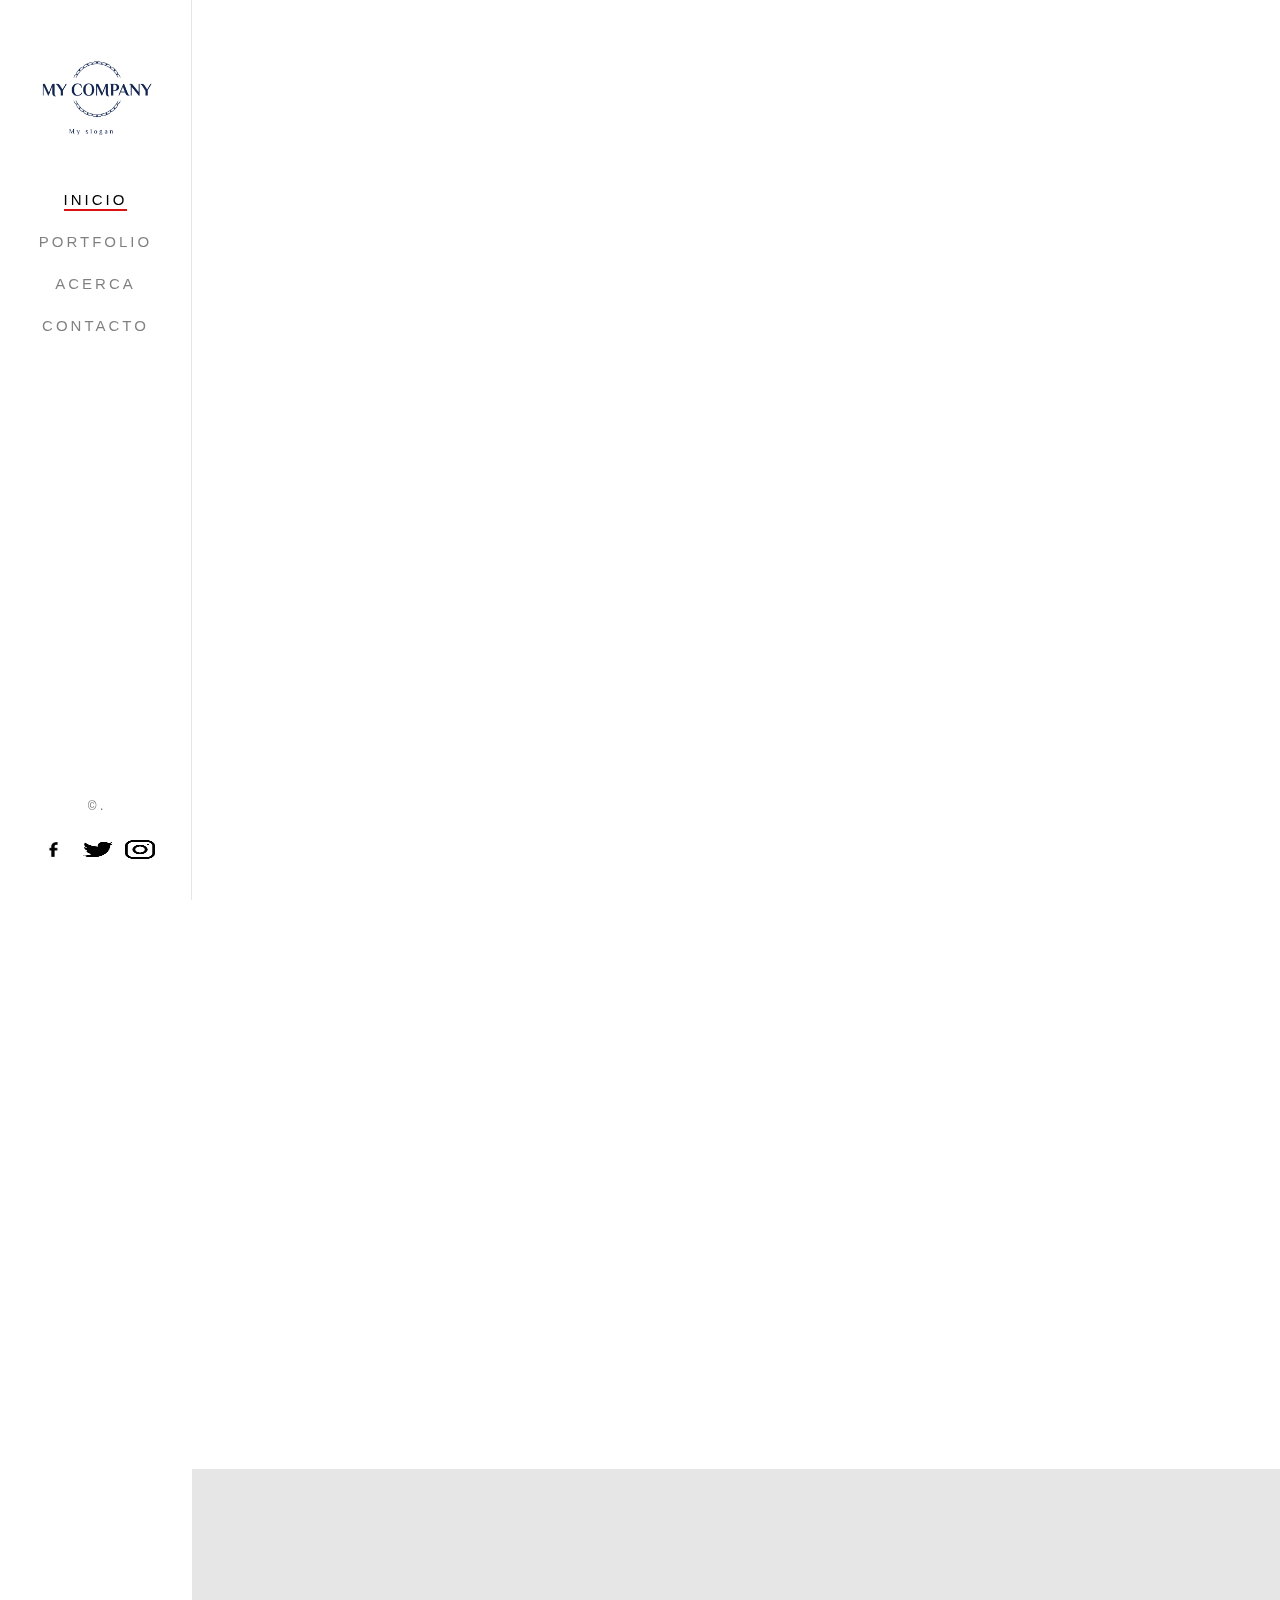
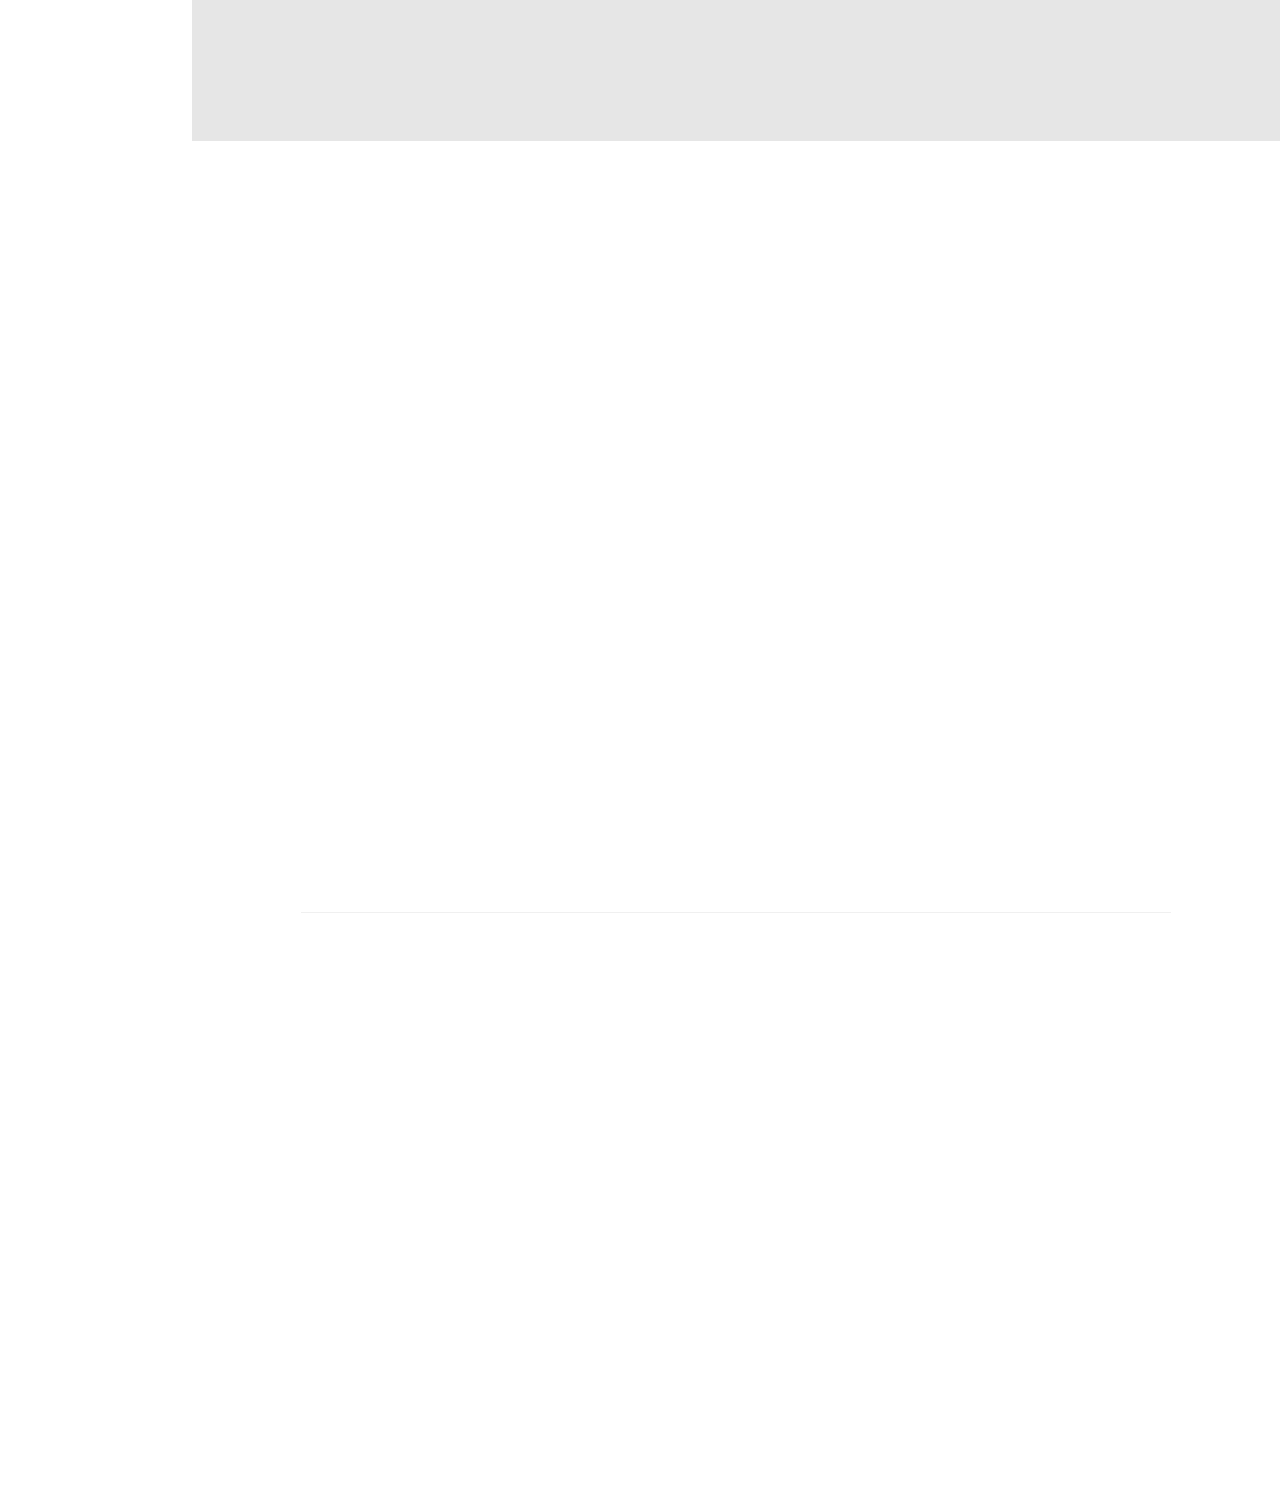
==== acerca.html @ c7a3c9f3 "archivos base" ====
<!DOCTYPE html>
<html lang="es" dir="ltr">
  <head>
    <meta charset="utf-8">
    <title>Arquitectura</title>

    <link href="css/css" rel="stylesheet" type="text/css">
     <link href="css/css(1)" rel="stylesheet" type="text/css">
    <link rel="stylesheet" href="css/icomoon.css">

    <link rel="stylesheet" href="css/animacion.css">

    <link rel="stylesheet" href="css/bootstrap.css">

    <link rel="stylesheet" href="css/owl.carousel.min.css">
  	<link rel="stylesheet" href="css/owl.theme.default.min.css">

    <link rel="stylesheet" href="css/estilos.css">

    <script src="./css/modernizr-2.6.2.min.js.descarga"></script>


  </head>
  <body>
    <!-- menu -->
    <div id="fh5co-page">
  		<a href="index.htm" class="js-fh5co-nav-toggle fh5co-nav-toggle"><i></i></a>
  		<aside id="fh5co-aside" role="complementary" class="border js-fullheight" style="height: 576px;">
  			<h1 id="fh5co-logo"><a href="index.html"><img src="./imagenes/logo.png" width="130" height="112" alt="No se cargo la imagen"></a></h1>
  			<nav id="fh5co-main-menu" role="navigation">
  				<ul>
  					<li class="fh5co-active"><a href="index.html">Inicio</a></li>
  					<li><a href="porfolio.html">Portfolio</a></li>
  					<li><a href="acerca.html">Acerca</a></li>
  					<li><a href="contacto.html">Contacto</a></li>
  				</ul>
  			</nav>

  			<div class="fh5co-footer">
  				<p><small>© . <span> <a href="index.html" target="_blank"></a> </span> <span> <a href="index.html" target="_blank"></a></span></small></p>
  				<ul>
            <!-- <li><a href="http://www.facebook.com"><i class="icon-facebook"></i></a></li> -->
  					<li><a href="http://www.facebook.com"><img src="./imagenes/img-facebook.png" width="35px" height="15px" alt=""></i> </a></li>
  					<li><a href="http://www.twitter.com"><img src="./imagenes/img-twitter.png"  width="30px" height="19px" alt=""></a></li>
  					<li><a href="http://www.instragram.com"><img src="./imagenes/img-instragram.png" width="30px" height="19px" alt=""></i></a></li>
  					<!-- <li><a href="#"><i class="icon-linkedin"></i></a></li> -->
  				</ul>
  			</div>
  		</aside>
  	</div>
    <!-- fin menu -->


    <div id="fh5co-main">
      <!-- seccion cabecera -->
      <div class="fh5co-narrow-content">
        <div class="row">
          <div class="col-md-5">
            <h2 class="fh5co-heading animate-box fadeInLeft animated" data-animate-effect="fadeInLeft"> <span></span></h2>
            <p class="fh5co-lead animate-box fadeInLeft animated" data-animate-effect="fadeInLeft">Separated they live in Bookmarksgrove right at the coast of the Semantics, a large language ocean.</p>
            <p class="animate-box fadeInLeft animated" data-animate-effect="fadeInLeft"> Even the all-powerful Pointing has no control about the blind texts it is an almost unorthographic life One day however a small line of blind text by the name of Lorem Ipsum decided to leave for the far World of Grammar.</p>
          </div>
          <div class="col-md-6 col-md-push-1 animate-box fadeInLeft animated" data-animate-effect="fadeInLeft">
            <img src="./imagenes/img_1.jpg" alt="Free HTML5 Bootstrap Template" class="img-responsive">
          </div>
        </div>

      </div>
      <!-- fin de seccion cabecera -->

      <!-- seccion de equipo -->
      <div class="fh5co-narrow-content  animate-box" data-animate-effect="fadeInLeft">
        <h2 class="fh5co-heading">The Team</h2>

        <div class="row">
          <div class="col-md-4 fh5co-staff">
            <img src="./imagenes/person3.jpg" alt="Free HTML5 Bootstrap Template" class="img-responsive">
            <h3>Athan Smith</h3>
            <h4>Co-Founder, CEO</h4>
            <p>Even the all-powerful Pointing has no control about the blind texts it is an almost unorthographic life One day however a small line of blind text by the name of Lorem Ipsum decided to leave for the far World of Grammar.</p>
            <ul class="fh5co-social">
              <li><a href="acerca.html"><i class="icon-google"></i></a></li>
              <li><a href="acerca.html"><i class="icon-dribbble"></i></a></li>
              <li><a href="acerca.html"><i class="icon-twitter"></i></a></li>
              <li><a href="acerca.html"><i class="icon-facebook"></i></a></li>
              <li><a href="acerca.html"><i class="icon-instagram"></i></a></li>
            </ul>
          </div>
          <div class="col-md-4 fh5co-staff">
            <img src="./imagenes/person2.jpg" alt="Free HTML5 Bootstrap Template" class="img-responsive">
            <h3>Nathalie Kosley</h3>
            <h4>Co-Founder, CTO</h4>
            <p>Even the all-powerful Pointing has no control about the blind texts it is an almost unorthographic life One day however a small line of blind text by the name of Lorem Ipsum decided to leave for the far World of Grammar.</p>
            <ul class="fh5co-social">
              <li><a href="acerca.html"><i class="icon-google"></i></a></li>
              <li><a href="acerca.html"><i class="icon-dribbble"></i></a></li>
              <li><a href="acerca.html"><i class="icon-twitter"></i></a></li>
              <li><a href="acerca.html"><i class="icon-facebook"></i></a></li>
              <li><a href="acerca.html"><i class="icon-instagram"></i></a></li>
            </ul>
          </div>
          <div class="col-md-4 fh5co-staff">
            <img src="./imagenes/person4.jpg" alt="Free HTML5 Bootstrap Template" class="img-responsive">
            <h3>Yanna Kuzuki</h3>
            <h4>Co-Founder, Principal</h4>
            <p>Even the all-powerful Pointing has no control about the blind texts it is an almost unorthographic life One day however a small line of blind text by the name of Lorem Ipsum decided to leave for the far World of Grammar.</p>
            <ul class="fh5co-social">
              <li><a href="acerca.html"><i class="icon-google"></i></a></li>
              <li><a href="acerca.html"><i class="icon-dribbble"></i></a></li>
              <li><a href="acerca.html"><i class="icon-twitter"></i></a></li>
              <li><a href="acerca.html"><i class="icon-facebook"></i></a></li>
              <li><a href="acerca.html"><i class="icon-instagram"></i></a></li>
            </ul>
          </div>
        </div>
      </div>
      <!-- fin de seccion de equipo -->

      <!-- inicio de la imagen de la escalera -->
      <div class="fh5co-counters" style="background-image: url(&quot;imagenes/hero.jpg&quot;); background-position: 0% 0%;" data-stellar-background-ratio="0.5" id="counter-animate">
        <div class="fh5co-narrow-content animate-box">
          <div class="row">
            <div class="col-md-4 text-center animate-box">
              <span class="fh5co-counter js-counter" data-from="0" data-to="67" data-speed="5000" data-refresh-interval="50"></span>
              <span class="fh5co-counter-label">Clients Worked With</span>
            </div>
            <div class="col-md-4 text-center animate-box">
              <span class="fh5co-counter js-counter" data-from="0" data-to="130" data-speed="5000" data-refresh-interval="50"></span>
              <span class="fh5co-counter-label">Completed Projects</span>
            </div>
            <div class="col-md-4 text-center animate-box">
              <span class="fh5co-counter js-counter" data-from="0" data-to="27232" data-speed="5000" data-refresh-interval="50"></span>
              <span class="fh5co-counter-label">Line of Codes</span>
            </div>
          </div>
        </div>
      </div>
      <!-- fin de la imagen de la escalera -->

      <!-- inicio del texto -->
      <div class="fh5co-narrow-content fh5co-border-bottom">
        <h2 class="fh5co-heading animate-box" data-animate-effect="fadeInLeft">This Is What <span>We Love To Do</span></h2>
        <div class="row">
          <div class="col-md-6">
            <div class="fh5co-feature animate-box" data-animate-effect="fadeInLeft">
              <div class="fh5co-icon">
                <i class="icon-strategy"></i>
              </div>
              <div class="fh5co-text">
                <h3>Strategy</h3>
                <p>Far far away, behind the word mountains, far from the countries Vokalia and Consonantia, there live the blind texts. </p>
              </div>
            </div>
          </div>
          <div class="col-md-6">
            <div class="fh5co-feature animate-box" data-animate-effect="fadeInLeft">
              <div class="fh5co-icon">
                <i class="icon-telescope"></i>
              </div>
              <div class="fh5co-text">
                <h3>Explore</h3>
                <p>Far far away, behind the word mountains, far from the countries Vokalia and Consonantia, there live the blind texts. </p>
              </div>
            </div>
          </div>

          <div class="col-md-6">
            <div class="fh5co-feature animate-box" data-animate-effect="fadeInLeft">
              <div class="fh5co-icon">
                <i class="icon-circle-compass"></i>
              </div>
              <div class="fh5co-text">
                <h3>Direction</h3>
                <p>Far far away, behind the word mountains, far from the countries Vokalia and Consonantia, there live the blind texts. </p>
              </div>
            </div>
          </div>
          <div class="col-md-6">
            <div class="fh5co-feature animate-box" data-animate-effect="fadeInLeft">
              <div class="fh5co-icon">
                <i class="icon-tools-2"></i>
              </div>
              <div class="fh5co-text">
                <h3>Expertise</h3>
                <p>Far far away, behind the word mountains, far from the countries Vokalia and Consonantia, there live the blind texts. </p>
              </div>
            </div>
          </div>

        </div>
      </div>
      <div class="fh5co-narrow-content">
        <div class="row">
          <div class="col-md-4 animate-box" data-animate-effect="fadeInLeft">
            <h1 class="fh5co-heading-colored">Start Your Project Now!</h1>
          </div>
        </div>
        <div class="row">
          <div class="col-md-4 animate-box" data-animate-effect="fadeInLeft">
            <p class="fh5co-lead">Separated they live in Bookmarksgrove right at the coast of the Semantics, a large language ocean.</p>
            <p><a href="acerca.html#" class="btn btn-primary btn-outline">Get Started</a></p>
          </div>
          <div class="col-md-7 col-md-push-1">
            <div class="row">
              <div class="col-md-6 animate-box" data-animate-effect="fadeInLeft">
                <p>Even the all-powerful Pointing has no control about the blind texts it is an almost unorthographic life One day however a small line of blind text by the name of Lorem Ipsum decided to leave for the far World of Grammar.</p>
              </div>
              <div class="col-md-6 animate-box" data-animate-effect="fadeInLeft">
                <p>Even the all-powerful Pointing has no control about the blind texts it is an almost unorthographic life One day however a small line of blind text by the name of Lorem Ipsum decided to leave for the far World of Grammar.</p>
              </div>
            </div>
          </div>
        </div>
      </div>
      <!-- fin de inicio de texto -->

    </div >

    <!-- jQuery -->
  	<script src="./css/jquery.min.js.descarga"></script>
  	<!-- jQuery Easing -->
  	<script src="./css/jquery.easing.1.3.js.descarga"></script>
  	<!-- Bootstrap -->
  	<script src="./css/bootstrap.min.js.descarga"></script>
  	<!-- Carousel -->
  	<script src="./css/owl.carousel.min.js.descarga"></script>
  	<!-- Stellar -->
  	<script src="./css/jquery.stellar.min.js.descarga"></script>
  	<!-- Waypoints -->
  	<script src="./css/jquery.waypoints.min.js.descarga"></script>
  	<!-- Counters -->
  	<script src="./css/jquery.countTo.js.descarga"></script>


  	<!-- MAIN JS -->
  	<script src="./css/main.js.descarga"></script>
  </body>
</html>
---- css/icomoon.css ----
@font-face {
    font-family: 'icomoon';
    src:    url('../fonts/icomoon/icomoon.eot?195opb');
    src:    url('../fonts/icomoon/icomoon.eot?195opb#iefix') format('embedded-opentype'),
        url('../fonts/icomoon/icomoon.ttf?195opb') format('truetype'),
        url('../fonts/icomoon/icomoon.woff?195opb') format('woff'),
        url('../fonts/icomoon/icomoon.svg?195opb#icomoon') format('svg');
    font-weight: normal;
    font-style: normal;
}

[class^="icon-"], [class*=" icon-"] {
    /* use !important to prevent issues with browser extensions that change fonts */
    font-family: 'icomoon' !important;
    speak: none;
    font-style: normal;
    font-weight: normal;
    font-variant: normal;
    text-transform: none;
    line-height: 1;

    /* Better Font Rendering =========== */
    -webkit-font-smoothing: antialiased;
    -moz-osx-font-smoothing: grayscale;
}

.icon-glass:before {
    content: "\f000";
}
.icon-music:before {
    content: "\f001";
}
.icon-search:before {
    content: "\f002";
}
.icon-envelope-o:before {
    content: "\f003";
}
.icon-heart:before {
    content: "\f004";
}
.icon-star:before {
    content: "\f005";
}
.icon-star-o:before {
    content: "\f006";
}
.icon-user:before {
    content: "\f007";
}
.icon-film:before {
    content: "\f008";
}
.icon-th-large:before {
    content: "\f009";
}
.icon-th:before {
    content: "\f00a";
}
.icon-th-list:before {
    content: "\f00b";
}
.icon-check:before {
    content: "\f00c";
}
.icon-close:before {
    content: "\f00d";
}
.icon-remove:before {
    content: "\f00d";
}
.icon-times:before {
    content: "\f00d";
}
.icon-search-plus:before {
    content: "\f00e";
}
.icon-search-minus:before {
    content: "\f010";
}
.icon-power-off:before {
    content: "\f011";
}
.icon-signal:before {
    content: "\f012";
}
.icon-cog:before {
    content: "\f013";
}
.icon-gear:before {
    content: "\f013";
}
.icon-trash-o:before {
    content: "\f014";
}
.icon-home:before {
    content: "\f015";
}
.icon-file-o:before {
    content: "\f016";
}
.icon-clock-o:before {
    content: "\f017";
}
.icon-road:before {
    content: "\f018";
}
.icon-download:before {
    content: "\f019";
}
.icon-arrow-circle-o-down:before {
    content: "\f01a";
}
.icon-arrow-circle-o-up:before {
    content: "\f01b";
}
.icon-inbox:before {
    content: "\f01c";
}
.icon-play-circle-o:before {
    content: "\f01d";
}
.icon-repeat:before {
    content: "\f01e";
}
.icon-rotate-right:before {
    content: "\f01e";
}
.icon-refresh:before {
    content: "\f021";
}
.icon-list-alt:before {
    content: "\f022";
}
.icon-lock:before {
    content: "\f023";
}
.icon-flag:before {
    content: "\f024";
}
.icon-headphones:before {
    content: "\f025";
}
.icon-volume-off:before {
    content: "\f026";
}
.icon-volume-down:before {
    content: "\f027";
}
.icon-volume-up:before {
    content: "\f028";
}
.icon-qrcode:before {
    content: "\f029";
}
.icon-barcode:before {
    content: "\f02a";
}
.icon-tag:before {
    content: "\f02b";
}
.icon-tags:before {
    content: "\f02c";
}
.icon-book:before {
    content: "\f02d";
}
.icon-bookmark:before {
    content: "\f02e";
}
.icon-print:before {
    content: "\f02f";
}
.icon-camera:before {
    content: "\f030";
}
.icon-font:before {
    content: "\f031";
}
.icon-bold:before {
    content: "\f032";
}
.icon-italic:before {
    content: "\f033";
}
.icon-text-height:before {
    content: "\f034";
}
.icon-text-width:before {
    content: "\f035";
}
.icon-align-left:before {
    content: "\f036";
}
.icon-align-center:before {
    content: "\f037";
}
.icon-align-right:before {
    content: "\f038";
}
.icon-align-justify:before {
    content: "\f039";
}
.icon-list:before {
    content: "\f03a";
}
.icon-dedent:before {
    content: "\f03b";
}
.icon-outdent:before {
    content: "\f03b";
}
.icon-indent:before {
    content: "\f03c";
}
.icon-video-camera:before {
    content: "\f03d";
}
.icon-image:before {
    content: "\f03e";
}
.icon-photo:before {
    content: "\f03e";
}
.icon-picture-o:before {
    content: "\f03e";
}
.icon-pencil:before {
    content: "\f040";
}
.icon-map-marker:before {
    content: "\f041";
}
.icon-adjust:before {
    content: "\f042";
}
.icon-tint:before {
    content: "\f043";
}
.icon-edit:before {
    content: "\f044";
}
.icon-pencil-square-o:before {
    content: "\f044";
}
.icon-share-square-o:before {
    content: "\f045";
}
.icon-check-square-o:before {
    content: "\f046";
}
.icon-arrows:before {
    content: "\f047";
}
.icon-step-backward:before {
    content: "\f048";
}
.icon-fast-backward:before {
    content: "\f049";
}
.icon-backward:before {
    content: "\f04a";
}
.icon-play:before {
    content: "\f04b";
}
.icon-pause:before {
    content: "\f04c";
}
.icon-stop:before {
    content: "\f04d";
}
.icon-forward:before {
    content: "\f04e";
}
.icon-fast-forward:before {
    content: "\f050";
}
.icon-step-forward:before {
    content: "\f051";
}
.icon-eject:before {
    content: "\f052";
}
.icon-chevron-left:before {
    content: "\f053";
}
.icon-chevron-right:before {
    content: "\f054";
}
.icon-plus-circle:before {
    content: "\f055";
}
.icon-minus-circle:before {
    content: "\f056";
}
.icon-times-circle:before {
    content: "\f057";
}
.icon-check-circle:before {
    content: "\f058";
}
.icon-question-circle:before {
    content: "\f059";
}
.icon-info-circle:before {
    content: "\f05a";
}
.icon-crosshairs:before {
    content: "\f05b";
}
.icon-times-circle-o:before {
    content: "\f05c";
}
.icon-check-circle-o:before {
    content: "\f05d";
}
.icon-ban:before {
    content: "\f05e";
}
.icon-arrow-left:before {
    content: "\f060";
}
.icon-arrow-right:before {
    content: "\f061";
}
.icon-arrow-up:before {
    content: "\f062";
}
.icon-arrow-down:before {
    content: "\f063";
}
.icon-mail-forward:before {
    content: "\f064";
}
.icon-share:before {
    content: "\f064";
}
.icon-expand:before {
    content: "\f065";
}
.icon-compress:before {
    content: "\f066";
}
.icon-plus:before {
    content: "\f067";
}
.icon-minus:before {
    content: "\f068";
}
.icon-asterisk:before {
    content: "\f069";
}
.icon-exclamation-circle:before {
    content: "\f06a";
}
.icon-gift:before {
    content: "\f06b";
}
.icon-leaf:before {
    content: "\f06c";
}
.icon-fire:before {
    content: "\f06d";
}
.icon-eye:before {
    content: "\f06e";
}
.icon-eye-slash:before {
    content: "\f070";
}
.icon-exclamation-triangle:before {
    content: "\f071";
}
.icon-warning:before {
    content: "\f071";
}
.icon-plane:before {
    content: "\f072";
}
.icon-calendar:before {
    content: "\f073";
}
.icon-random:before {
    content: "\f074";
}
.icon-comment:before {
    content: "\f075";
}
.icon-magnet:before {
    content: "\f076";
}
.icon-chevron-up:before {
    content: "\f077";
}
.icon-chevron-down:before {
    content: "\f078";
}
.icon-retweet:before {
    content: "\f079";
}
.icon-shopping-cart:before {
    content: "\f07a";
}
.icon-folder:before {
    content: "\f07b";
}
.icon-folder-open:before {
    content: "\f07c";
}
.icon-arrows-v:before {
    content: "\f07d";
}
.icon-arrows-h:before {
    content: "\f07e";
}
.icon-bar-chart:before {
    content: "\f080";
}
.icon-bar-chart-o:before {
    content: "\f080";
}
.icon-twitter-square:before {
    content: "\f081";
}
.icon-facebook-square:before {
    content: "\f082";
}
.icon-camera-retro:before {
    content: "\f083";
}
.icon-key:before {
    content: "\f084";
}
.icon-cogs:before {
    content: "\f085";
}
.icon-gears:before {
    content: "\f085";
}
.icon-comments:before {
    content: "\f086";
}
.icon-thumbs-o-up:before {
    content: "\f087";
}
.icon-thumbs-o-down:before {
    content: "\f088";
}
.icon-star-half:before {
    content: "\f089";
}
.icon-heart-o:before {
    content: "\f08a";
}
.icon-sign-out:before {
    content: "\f08b";
}
.icon-linkedin-square:before {
    content: "\f08c";
}
.icon-thumb-tack:before {
    content: "\f08d";
}
.icon-external-link:before {
    content: "\f08e";
}
.icon-sign-in:before {
    content: "\f090";
}
.icon-trophy:before {
    content: "\f091";
}
.icon-github-square:before {
    content: "\f092";
}
.icon-upload:before {
    content: "\f093";
}
.icon-lemon-o:before {
    content: "\f094";
}
.icon-phone:before {
    content: "\f095";
}
.icon-square-o:before {
    content: "\f096";
}
.icon-bookmark-o:before {
    content: "\f097";
}
.icon-phone-square:before {
    content: "\f098";
}
.icon-twitter:before {
    content: "\f099";
}
.icon-facebook:before {
    content: "\f09a";
}
.icon-facebook-f:before {
    content: "\f09a";
}
.icon-github:before {
    content: "\f09b";
}
.icon-unlock:before {
    content: "\f09c";
}
.icon-credit-card:before {
    content: "\f09d";
}
.icon-feed:before {
    content: "\f09e";
}
.icon-rss:before {
    content: "\f09e";
}
.icon-hdd-o:before {
    content: "\f0a0";
}
.icon-bullhorn:before {
    content: "\f0a1";
}
.icon-bell-o:before {
    content: "\f0a2";
}
.icon-certificate:before {
    content: "\f0a3";
}
.icon-hand-o-right:before {
    content: "\f0a4";
}
.icon-hand-o-left:before {
    content: "\f0a5";
}
.icon-hand-o-up:before {
    content: "\f0a6";
}
.icon-hand-o-down:before {
    content: "\f0a7";
}
.icon-arrow-circle-left:before {
    content: "\f0a8";
}
.icon-arrow-circle-right:before {
    content: "\f0a9";
}
.icon-arrow-circle-up:before {
    content: "\f0aa";
}
.icon-arrow-circle-down:before {
    content: "\f0ab";
}
.icon-globe:before {
    content: "\f0ac";
}
.icon-wrench:before {
    content: "\f0ad";
}
.icon-tasks:before {
    content: "\f0ae";
}
.icon-filter:before {
    content: "\f0b0";
}
.icon-briefcase:before {
    content: "\f0b1";
}
.icon-arrows-alt:before {
    content: "\f0b2";
}
.icon-group:before {
    content: "\f0c0";
}
.icon-users:before {
    content: "\f0c0";
}
.icon-chain:before {
    content: "\f0c1";
}
.icon-link:before {
    content: "\f0c1";
}
.icon-cloud:before {
    content: "\f0c2";
}
.icon-flask:before {
    content: "\f0c3";
}
.icon-cut:before {
    content: "\f0c4";
}
.icon-scissors:before {
    content: "\f0c4";
}
.icon-copy:before {
    content: "\f0c5";
}
.icon-files-o:before {
    content: "\f0c5";
}
.icon-paperclip:before {
    content: "\f0c6";
}
.icon-floppy-o:before {
    content: "\f0c7";
}
.icon-save:before {
    content: "\f0c7";
}
.icon-square:before {
    content: "\f0c8";
}
.icon-bars:before {
    content: "\f0c9";
}
.icon-navicon:before {
    content: "\f0c9";
}
.icon-reorder:before {
    content: "\f0c9";
}
.icon-list-ul:before {
    content: "\f0ca";
}
.icon-list-ol:before {
    content: "\f0cb";
}
.icon-strikethrough:before {
    content: "\f0cc";
}
.icon-underline:before {
    content: "\f0cd";
}
.icon-table:before {
    content: "\f0ce";
}
.icon-magic:before {
    content: "\f0d0";
}
.icon-truck:before {
    content: "\f0d1";
}
.icon-pinterest:before {
    content: "\f0d2";
}
.icon-pinterest-square:before {
    content: "\f0d3";
}
.icon-google-plus-square:before {
    content: "\f0d4";
}
.icon-google-plus:before {
    content: "\f0d5";
}
.icon-money:before {
    content: "\f0d6";
}
.icon-caret-down:before {
    content: "\f0d7";
}
.icon-caret-up:before {
    content: "\f0d8";
}
.icon-caret-left:before {
    content: "\f0d9";
}
.icon-caret-right:before {
    content: "\f0da";
}
.icon-columns:before {
    content: "\f0db";
}
.icon-sort:before {
    content: "\f0dc";
}
.icon-unsorted:before {
    content: "\f0dc";
}
.icon-sort-desc:before {
    content: "\f0dd";
}
.icon-sort-down:before {
    content: "\f0dd";
}
.icon-sort-asc:before {
    content: "\f0de";
}
.icon-sort-up:before {
    content: "\f0de";
}
.icon-envelope:before {
    content: "\f0e0";
}
.icon-linkedin:before {
    content: "\f0e1";
}
.icon-rotate-left:before {
    content: "\f0e2";
}
.icon-undo:before {
    content: "\f0e2";
}
.icon-gavel:before {
    content: "\f0e3";
}
.icon-legal:before {
    content: "\f0e3";
}
.icon-dashboard:before {
    content: "\f0e4";
}
.icon-tachometer:before {
    content: "\f0e4";
}
.icon-comment-o:before {
    content: "\f0e5";
}
.icon-comments-o:before {
    content: "\f0e6";
}
.icon-bolt:before {
    content: "\f0e7";
}
.icon-flash:before {
    content: "\f0e7";
}
.icon-sitemap:before {
    content: "\f0e8";
}
.icon-umbrella:before {
    content: "\f0e9";
}
.icon-clipboard:before {
    content: "\f0ea";
}
.icon-paste:before {
    content: "\f0ea";
}
.icon-lightbulb-o:before {
    content: "\f0eb";
}
.icon-exchange:before {
    content: "\f0ec";
}
.icon-cloud-download:before {
    content: "\f0ed";
}
.icon-cloud-upload:before {
    content: "\f0ee";
}
.icon-user-md:before {
    content: "\f0f0";
}
.icon-stethoscope:before {
    content: "\f0f1";
}
.icon-suitcase:before {
    content: "\f0f2";
}
.icon-bell:before {
    content: "\f0f3";
}
.icon-coffee:before {
    content: "\f0f4";
}
.icon-cutlery:before {
    content: "\f0f5";
}
.icon-file-text-o:before {
    content: "\f0f6";
}
.icon-building-o:before {
    content: "\f0f7";
}
.icon-hospital-o:before {
    content: "\f0f8";
}
.icon-ambulance:before {
    content: "\f0f9";
}
.icon-medkit:before {
    content: "\f0fa";
}
.icon-fighter-jet:before {
    content: "\f0fb";
}
.icon-beer:before {
    content: "\f0fc";
}
.icon-h-square:before {
    content: "\f0fd";
}
.icon-plus-square:before {
    content: "\f0fe";
}
.icon-angle-double-left:before {
    content: "\f100";
}
.icon-angle-double-right:before {
    content: "\f101";
}
.icon-angle-double-up:before {
    content: "\f102";
}
.icon-angle-double-down:before {
    content: "\f103";
}
.icon-angle-left:before {
    content: "\f104";
}
.icon-angle-right:before {
    content: "\f105";
}
.icon-angle-up:before {
    content: "\f106";
}
.icon-angle-down:before {
    content: "\f107";
}
.icon-desktop:before {
    content: "\f108";
}
.icon-laptop:before {
    content: "\f109";
}
.icon-tablet:before {
    content: "\f10a";
}
.icon-mobile:before {
    content: "\f10b";
}
.icon-mobile-phone:before {
    content: "\f10b";
}
.icon-circle-o:before {
    content: "\f10c";
}
.icon-quote-left:before {
    content: "\f10d";
}
.icon-quote-right:before {
    content: "\f10e";
}
.icon-spinner:before {
    content: "\f110";
}
.icon-circle:before {
    content: "\f111";
}
.icon-mail-reply:before {
    content: "\f112";
}
.icon-reply:before {
    content: "\f112";
}
.icon-github-alt:before {
    content: "\f113";
}
.icon-folder-o:before {
    content: "\f114";
}
.icon-folder-open-o:before {
    content: "\f115";
}
.icon-smile-o:before {
    content: "\f118";
}
.icon-frown-o:before {
    content: "\f119";
}
.icon-meh-o:before {
    content: "\f11a";
}
.icon-gamepad:before {
    content: "\f11b";
}
.icon-keyboard-o:before {
    content: "\f11c";
}
.icon-flag-o:before {
    content: "\f11d";
}
.icon-flag-checkered:before {
    content: "\f11e";
}
.icon-terminal:before {
    content: "\f120";
}
.icon-code:before {
    content: "\f121";
}
.icon-mail-reply-all:before {
    content: "\f122";
}
.icon-reply-all:before {
    content: "\f122";
}
.icon-star-half-empty:before {
    content: "\f123";
}
.icon-star-half-full:before {
    content: "\f123";
}
.icon-star-half-o:before {
    content: "\f123";
}
.icon-location-arrow:before {
    content: "\f124";
}
.icon-crop:before {
    content: "\f125";
}
.icon-code-fork:before {
    content: "\f126";
}
.icon-chain-broken:before {
    content: "\f127";
}
.icon-unlink:before {
    content: "\f127";
}
.icon-question:before {
    content: "\f128";
}
.icon-info:before {
    content: "\f129";
}
.icon-exclamation:before {
    content: "\f12a";
}
.icon-superscript:before {
    content: "\f12b";
}
.icon-subscript:before {
    content: "\f12c";
}
.icon-eraser:before {
    content: "\f12d";
}
.icon-puzzle-piece:before {
    content: "\f12e";
}
.icon-microphone:before {
    content: "\f130";
}
.icon-microphone-slash:before {
    content: "\f131";
}
.icon-shield:before {
    content: "\f132";
}
.icon-calendar-o:before {
    content: "\f133";
}
.icon-fire-extinguisher:before {
    content: "\f134";
}
.icon-rocket:before {
    content: "\f135";
}
.icon-maxcdn:before {
    content: "\f136";
}
.icon-chevron-circle-left:before {
    content: "\f137";
}
.icon-chevron-circle-right:before {
    content: "\f138";
}
.icon-chevron-circle-up:before {
    content: "\f139";
}
.icon-chevron-circle-down:before {
    content: "\f13a";
}
.icon-html5:before {
    content: "\f13b";
}
.icon-css3:before {
    content: "\f13c";
}
.icon-anchor:before {
    content: "\f13d";
}
.icon-unlock-alt:before {
    content: "\f13e";
}
.icon-bullseye:before {
    content: "\f140";
}
.icon-ellipsis-h:before {
    content: "\f141";
}
.icon-ellipsis-v:before {
    content: "\f142";
}
.icon-rss-square:before {
    content: "\f143";
}
.icon-play-circle:before {
    content: "\f144";
}
.icon-ticket:before {
    content: "\f145";
}
.icon-minus-square:before {
    content: "\f146";
}
.icon-minus-square-o:before {
    content: "\f147";
}
.icon-level-up:before {
    content: "\f148";
}
.icon-level-down:before {
    content: "\f149";
}
.icon-check-square:before {
    content: "\f14a";
}
.icon-pencil-square:before {
    content: "\f14b";
}
.icon-external-link-square:before {
    content: "\f14c";
}
.icon-share-square:before {
    content: "\f14d";
}
.icon-compass:before {
    content: "\f14e";
}
.icon-caret-square-o-down:before {
    content: "\f150";
}
.icon-toggle-down:before {
    content: "\f150";
}
.icon-caret-square-o-up:before {
    content: "\f151";
}
.icon-toggle-up:before {
    content: "\f151";
}
.icon-caret-square-o-right:before {
    content: "\f152";
}
.icon-toggle-right:before {
    content: "\f152";
}
.icon-eur:before {
    content: "\f153";
}
.icon-euro:before {
    content: "\f153";
}
.icon-gbp:before {
    content: "\f154";
}
.icon-dollar:before {
    content: "\f155";
}
.icon-usd:before {
    content: "\f155";
}
.icon-inr:before {
    content: "\f156";
}
.icon-rupee:before {
    content: "\f156";
}
.icon-cny:before {
    content: "\f157";
}
.icon-jpy:before {
    content: "\f157";
}
.icon-rmb:before {
    content: "\f157";
}
.icon-yen:before {
    content: "\f157";
}
.icon-rouble:before {
    content: "\f158";
}
.icon-rub:before {
    content: "\f158";
}
.icon-ruble:before {
    content: "\f158";
}
.icon-krw:before {
    content: "\f159";
}
.icon-won:before {
    content: "\f159";
}
.icon-bitcoin:before {
    content: "\f15a";
}
.icon-btc:before {
    content: "\f15a";
}
.icon-file:before {
    content: "\f15b";
}
.icon-file-text:before {
    content: "\f15c";
}
.icon-sort-alpha-asc:before {
    content: "\f15d";
}
.icon-sort-alpha-desc:before {
    content: "\f15e";
}
.icon-sort-amount-asc:before {
    content: "\f160";
}
.icon-sort-amount-desc:before {
    content: "\f161";
}
.icon-sort-numeric-asc:before {
    content: "\f162";
}
.icon-sort-numeric-desc:before {
    content: "\f163";
}
.icon-thumbs-up:before {
    content: "\f164";
}
.icon-thumbs-down:before {
    content: "\f165";
}
.icon-youtube-square:before {
    content: "\f166";
}
.icon-youtube:before {
    content: "\f167";
}
.icon-xing:before {
    content: "\f168";
}
.icon-xing-square:before {
    content: "\f169";
}
.icon-youtube-play:before {
    content: "\f16a";
}
.icon-dropbox:before {
    content: "\f16b";
}
.icon-stack-overflow:before {
    content: "\f16c";
}
.icon-instagram:before {
    content: "\f16d";
}
.icon-flickr:before {
    content: "\f16e";
}
.icon-adn:before {
    content: "\f170";
}
.icon-bitbucket:before {
    content: "\f171";
}
.icon-bitbucket-square:before {
    content: "\f172";
}
.icon-tumblr:before {
    content: "\f173";
}
.icon-tumblr-square:before {
    content: "\f174";
}
.icon-long-arrow-down:before {
    content: "\f175";
}
.icon-long-arrow-up:before {
    content: "\f176";
}
.icon-long-arrow-left:before {
    content: "\f177";
}
.icon-long-arrow-right:before {
    content: "\f178";
}
.icon-apple:before {
    content: "\f179";
}
.icon-windows:before {
    content: "\f17a";
}
.icon-android:before {
    content: "\f17b";
}
.icon-linux:before {
    content: "\f17c";
}
.icon-dribbble:before {
    content: "\f17d";
}
.icon-skype:before {
    content: "\f17e";
}
.icon-foursquare:before {
    content: "\f180";
}
.icon-trello:before {
    content: "\f181";
}
.icon-female:before {
    content: "\f182";
}
.icon-male:before {
    content: "\f183";
}
.icon-gittip:before {
    content: "\f184";
}
.icon-gratipay:before {
    content: "\f184";
}
.icon-sun-o:before {
    content: "\f185";
}
.icon-moon-o:before {
    content: "\f186";
}
.icon-archive:before {
    content: "\f187";
}
.icon-bug:before {
    content: "\f188";
}
.icon-vk:before {
    content: "\f189";
}
.icon-weibo:before {
    content: "\f18a";
}
.icon-renren:before {
    content: "\f18b";
}
.icon-pagelines:before {
    content: "\f18c";
}
.icon-stack-exchange:before {
    content: "\f18d";
}
.icon-arrow-circle-o-right:before {
    content: "\f18e";
}
.icon-arrow-circle-o-left:before {
    content: "\f190";
}
.icon-caret-square-o-left:before {
    content: "\f191";
}
.icon-toggle-left:before {
    content: "\f191";
}
.icon-dot-circle-o:before {
    content: "\f192";
}
.icon-wheelchair:before {
    content: "\f193";
}
.icon-vimeo-square:before {
    content: "\f194";
}
.icon-try:before {
    content: "\f195";
}
.icon-turkish-lira:before {
    content: "\f195";
}
.icon-plus-square-o:before {
    content: "\f196";
}
.icon-space-shuttle:before {
    content: "\f197";
}
.icon-slack:before {
    content: "\f198";
}
.icon-envelope-square:before {
    content: "\f199";
}
.icon-wordpress:before {
    content: "\f19a";
}
.icon-openid:before {
    content: "\f19b";
}
.icon-bank:before {
    content: "\f19c";
}
.icon-institution:before {
    content: "\f19c";
}
.icon-university:before {
    content: "\f19c";
}
.icon-graduation-cap:before {
    content: "\f19d";
}
.icon-mortar-board:before {
    content: "\f19d";
}
.icon-yahoo:before {
    content: "\f19e";
}
.icon-google:before {
    content: "\f1a0";
}
.icon-reddit:before {
    content: "\f1a1";
}
.icon-reddit-square:before {
    content: "\f1a2";
}
.icon-stumbleupon-circle:before {
    content: "\f1a3";
}
.icon-stumbleupon:before {
    content: "\f1a4";
}
.icon-delicious:before {
    content: "\f1a5";
}
.icon-digg:before {
    content: "\f1a6";
}
.icon-pied-piper-pp:before {
    content: "\f1a7";
}
.icon-pied-piper-alt:before {
    content: "\f1a8";
}
.icon-drupal:before {
    content: "\f1a9";
}
.icon-joomla:before {
    content: "\f1aa";
}
.icon-language:before {
    content: "\f1ab";
}
.icon-fax:before {
    content: "\f1ac";
}
.icon-building:before {
    content: "\f1ad";
}
.icon-child:before {
    content: "\f1ae";
}
.icon-paw:before {
    content: "\f1b0";
}
.icon-spoon:before {
    content: "\f1b1";
}
.icon-cube:before {
    content: "\f1b2";
}
.icon-cubes:before {
    content: "\f1b3";
}
.icon-behance:before {
    content: "\f1b4";
}
.icon-behance-square:before {
    content: "\f1b5";
}
.icon-steam:before {
    content: "\f1b6";
}
.icon-steam-square:before {
    content: "\f1b7";
}
.icon-recycle:before {
    content: "\f1b8";
}
.icon-automobile:before {
    content: "\f1b9";
}
.icon-car:before {
    content: "\f1b9";
}
.icon-cab:before {
    content: "\f1ba";
}
.icon-taxi:before {
    content: "\f1ba";
}
.icon-tree:before {
    content: "\f1bb";
}
.icon-spotify:before {
    content: "\f1bc";
}
.icon-deviantart:before {
    content: "\f1bd";
}
.icon-soundcloud:before {
    content: "\f1be";
}
.icon-database:before {
    content: "\f1c0";
}
.icon-file-pdf-o:before {
    content: "\f1c1";
}
.icon-file-word-o:before {
    content: "\f1c2";
}
.icon-file-excel-o:before {
    content: "\f1c3";
}
.icon-file-powerpoint-o:before {
    content: "\f1c4";
}
.icon-file-image-o:before {
    content: "\f1c5";
}
.icon-file-photo-o:before {
    content: "\f1c5";
}
.icon-file-picture-o:before {
    content: "\f1c5";
}
.icon-file-archive-o:before {
    content: "\f1c6";
}
.icon-file-zip-o:before {
    content: "\f1c6";
}
.icon-file-audio-o:before {
    content: "\f1c7";
}
.icon-file-sound-o:before {
    content: "\f1c7";
}
.icon-file-movie-o:before {
    content: "\f1c8";
}
.icon-file-video-o:before {
    content: "\f1c8";
}
.icon-file-code-o:before {
    content: "\f1c9";
}
.icon-vine:before {
    content: "\f1ca";
}
.icon-codepen:before {
    content: "\f1cb";
}
.icon-jsfiddle:before {
    content: "\f1cc";
}
.icon-life-bouy:before {
    content: "\f1cd";
}
.icon-life-buoy:before {
    content: "\f1cd";
}
.icon-life-ring:before {
    content: "\f1cd";
}
.icon-life-saver:before {
    content: "\f1cd";
}
.icon-support:before {
    content: "\f1cd";
}
.icon-circle-o-notch:before {
    content: "\f1ce";
}
.icon-ra:before {
    content: "\f1d0";
}
.icon-rebel:before {
    content: "\f1d0";
}
.icon-resistance:before {
    content: "\f1d0";
}
.icon-empire:before {
    content: "\f1d1";
}
.icon-ge:before {
    content: "\f1d1";
}
.icon-git-square:before {
    content: "\f1d2";
}
.icon-git:before {
    content: "\f1d3";
}
.icon-hacker-news:before {
    content: "\f1d4";
}
.icon-y-combinator-square:before {
    content: "\f1d4";
}
.icon-yc-square:before {
    content: "\f1d4";
}
.icon-tencent-weibo:before {
    content: "\f1d5";
}
.icon-qq:before {
    content: "\f1d6";
}
.icon-wechat:before {
    content: "\f1d7";
}
.icon-weixin:before {
    content: "\f1d7";
}
.icon-paper-plane:before {
    content: "\f1d8";
}
.icon-send:before {
    content: "\f1d8";
}
.icon-paper-plane-o:before {
    content: "\f1d9";
}
.icon-send-o:before {
    content: "\f1d9";
}
.icon-history:before {
    content: "\f1da";
}
.icon-circle-thin:before {
    content: "\f1db";
}
.icon-header:before {
    content: "\f1dc";
}
.icon-paragraph:before {
    content: "\f1dd";
}
.icon-sliders:before {
    content: "\f1de";
}
.icon-share-alt:before {
    content: "\f1e0";
}
.icon-share-alt-square:before {
    content: "\f1e1";
}
.icon-bomb:before {
    content: "\f1e2";
}
.icon-futbol-o:before {
    content: "\f1e3";
}
.icon-soccer-ball-o:before {
    content: "\f1e3";
}
.icon-tty:before {
    content: "\f1e4";
}
.icon-binoculars:before {
    content: "\f1e5";
}
.icon-plug:before {
    content: "\f1e6";
}
.icon-slideshare:before {
    content: "\f1e7";
}
.icon-twitch:before {
    content: "\f1e8";
}
.icon-yelp:before {
    content: "\f1e9";
}
.icon-newspaper-o:before {
    content: "\f1ea";
}
.icon-wifi:before {
    content: "\f1eb";
}
.icon-calculator:before {
    content: "\f1ec";
}
.icon-paypal:before {
    content: "\f1ed";
}
.icon-google-wallet:before {
    content: "\f1ee";
}
.icon-cc-visa:before {
    content: "\f1f0";
}
.icon-cc-mastercard:before {
    content: "\f1f1";
}
.icon-cc-discover:before {
    content: "\f1f2";
}
.icon-cc-amex:before {
    content: "\f1f3";
}
.icon-cc-paypal:before {
    content: "\f1f4";
}
.icon-cc-stripe:before {
    content: "\f1f5";
}
.icon-bell-slash:before {
    content: "\f1f6";
}
.icon-bell-slash-o:before {
    content: "\f1f7";
}
.icon-trash:before {
    content: "\f1f8";
}
.icon-copyright:before {
    content: "\f1f9";
}
.icon-at:before {
    content: "\f1fa";
}
.icon-eyedropper:before {
    content: "\f1fb";
}
.icon-paint-brush:before {
    content: "\f1fc";
}
.icon-birthday-cake:before {
    content: "\f1fd";
}
.icon-area-chart:before {
    content: "\f1fe";
}
.icon-pie-chart:before {
    content: "\f200";
}
.icon-line-chart:before {
    content: "\f201";
}
.icon-lastfm:before {
    content: "\f202";
}
.icon-lastfm-square:before {
    content: "\f203";
}
.icon-toggle-off:before {
    content: "\f204";
}
.icon-toggle-on:before {
    content: "\f205";
}
.icon-bicycle:before {
    content: "\f206";
}
.icon-bus:before {
    content: "\f207";
}
.icon-ioxhost:before {
    content: "\f208";
}
.icon-angellist:before {
    content: "\f209";
}
.icon-cc:before {
    content: "\f20a";
}
.icon-ils:before {
    content: "\f20b";
}
.icon-shekel:before {
    content: "\f20b";
}
.icon-sheqel:before {
    content: "\f20b";
}
.icon-meanpath:before {
    content: "\f20c";
}
.icon-buysellads:before {
    content: "\f20d";
}
.icon-connectdevelop:before {
    content: "\f20e";
}
.icon-dashcube:before {
    content: "\f210";
}
.icon-forumbee:before {
    content: "\f211";
}
.icon-leanpub:before {
    content: "\f212";
}
.icon-sellsy:before {
    content: "\f213";
}
.icon-shirtsinbulk:before {
    content: "\f214";
}
.icon-simplybuilt:before {
    content: "\f215";
}
.icon-skyatlas:before {
    content: "\f216";
}
.icon-cart-plus:before {
    content: "\f217";
}
.icon-cart-arrow-down:before {
    content: "\f218";
}
.icon-diamond:before {
    content: "\f219";
}
.icon-ship:before {
    content: "\f21a";
}
.icon-user-secret:before {
    content: "\f21b";
}
.icon-motorcycle:before {
    content: "\f21c";
}
.icon-street-view:before {
    content: "\f21d";
}
.icon-heartbeat:before {
    content: "\f21e";
}
.icon-venus:before {
    content: "\f221";
}
.icon-mars:before {
    content: "\f222";
}
.icon-mercury:before {
    content: "\f223";
}
.icon-intersex:before {
    content: "\f224";
}
.icon-transgender:before {
    content: "\f224";
}
.icon-transgender-alt:before {
    content: "\f225";
}
.icon-venus-double:before {
    content: "\f226";
}
.icon-mars-double:before {
    content: "\f227";
}
.icon-venus-mars:before {
    content: "\f228";
}
.icon-mars-stroke:before {
    content: "\f229";
}
.icon-mars-stroke-v:before {
    content: "\f22a";
}
.icon-mars-stroke-h:before {
    content: "\f22b";
}
.icon-neuter:before {
    content: "\f22c";
}
.icon-genderless:before {
    content: "\f22d";
}
.icon-facebook-official:before {
    content: "\f230";
}
.icon-pinterest-p:before {
    content: "\f231";
}
.icon-whatsapp:before {
    content: "\f232";
}
.icon-server:before {
    content: "\f233";
}
.icon-user-plus:before {
    content: "\f234";
}
.icon-user-times:before {
    content: "\f235";
}
.icon-bed:before {
    content: "\f236";
}
.icon-hotel:before {
    content: "\f236";
}
.icon-viacoin:before {
    content: "\f237";
}
.icon-train:before {
    content: "\f238";
}
.icon-subway:before {
    content: "\f239";
}
.icon-medium:before {
    content: "\f23a";
}
.icon-y-combinator:before {
    content: "\f23b";
}
.icon-yc:before {
    content: "\f23b";
}
.icon-optin-monster:before {
    content: "\f23c";
}
.icon-opencart:before {
    content: "\f23d";
}
.icon-expeditedssl:before {
    content: "\f23e";
}
.icon-battery-4:before {
    content: "\f240";
}
.icon-battery-full:before {
    content: "\f240";
}
.icon-battery-3:before {
    content: "\f241";
}
.icon-battery-three-quarters:before {
    content: "\f241";
}
.icon-battery-2:before {
    content: "\f242";
}
.icon-battery-half:before {
    content: "\f242";
}
.icon-battery-1:before {
    content: "\f243";
}
.icon-battery-quarter:before {
    content: "\f243";
}
.icon-battery-0:before {
    content: "\f244";
}
.icon-battery-empty:before {
    content: "\f244";
}
.icon-mouse-pointer:before {
    content: "\f245";
}
.icon-i-cursor:before {
    content: "\f246";
}
.icon-object-group:before {
    content: "\f247";
}
.icon-object-ungroup:before {
    content: "\f248";
}
.icon-sticky-note:before {
    content: "\f249";
}
.icon-sticky-note-o:before {
    content: "\f24a";
}
.icon-cc-jcb:before {
    content: "\f24b";
}
.icon-cc-diners-club:before {
    content: "\f24c";
}
.icon-clone:before {
    content: "\f24d";
}
.icon-balance-scale:before {
    content: "\f24e";
}
.icon-hourglass-o:before {
    content: "\f250";
}
.icon-hourglass-1:before {
    content: "\f251";
}
.icon-hourglass-start:before {
    content: "\f251";
}
.icon-hourglass-2:before {
    content: "\f252";
}
.icon-hourglass-half:before {
    content: "\f252";
}
.icon-hourglass-3:before {
    content: "\f253";
}
.icon-hourglass-end:before {
    content: "\f253";
}
.icon-hourglass:before {
    content: "\f254";
}
.icon-hand-grab-o:before {
    content: "\f255";
}
.icon-hand-rock-o:before {
    content: "\f255";
}
.icon-hand-paper-o:before {
    content: "\f256";
}
.icon-hand-stop-o:before {
    content: "\f256";
}
.icon-hand-scissors-o:before {
    content: "\f257";
}
.icon-hand-lizard-o:before {
    content: "\f258";
}
.icon-hand-spock-o:before {
    content: "\f259";
}
.icon-hand-pointer-o:before {
    content: "\f25a";
}
.icon-hand-peace-o:before {
    content: "\f25b";
}
.icon-trademark:before {
    content: "\f25c";
}
.icon-registered:before {
    content: "\f25d";
}
.icon-creative-commons:before {
    content: "\f25e";
}
.icon-gg:before {
    content: "\f260";
}
.icon-gg-circle:before {
    content: "\f261";
}
.icon-tripadvisor:before {
    content: "\f262";
}
.icon-odnoklassniki:before {
    content: "\f263";
}
.icon-odnoklassniki-square:before {
    content: "\f264";
}
.icon-get-pocket:before {
    content: "\f265";
}
.icon-wikipedia-w:before {
    content: "\f266";
}
.icon-safari:before {
    content: "\f267";
}
.icon-chrome:before {
    content: "\f268";
}
.icon-firefox:before {
    content: "\f269";
}
.icon-opera:before {
    content: "\f26a";
}
.icon-internet-explorer:before {
    content: "\f26b";
}
.icon-television:before {
    content: "\f26c";
}
.icon-tv:before {
    content: "\f26c";
}
.icon-contao:before {
    content: "\f26d";
}
.icon-500px:before {
    content: "\f26e";
}
.icon-amazon:before {
    content: "\f270";
}
.icon-calendar-plus-o:before {
    content: "\f271";
}
.icon-calendar-minus-o:before {
    content: "\f272";
}
.icon-calendar-times-o:before {
    content: "\f273";
}
.icon-calendar-check-o:before {
    content: "\f274";
}
.icon-industry:before {
    content: "\f275";
}
.icon-map-pin:before {
    content: "\f276";
}
.icon-map-signs:before {
    content: "\f277";
}
.icon-map-o:before {
    content: "\f278";
}
.icon-map:before {
    content: "\f279";
}
.icon-commenting:before {
    content: "\f27a";
}
.icon-commenting-o:before {
    content: "\f27b";
}
.icon-houzz:before {
    content: "\f27c";
}
.icon-vimeo:before {
    content: "\f27d";
}
.icon-black-tie:before {
    content: "\f27e";
}
.icon-fonticons:before {
    content: "\f280";
}
.icon-reddit-alien:before {
    content: "\f281";
}
.icon-edge:before {
    content: "\f282";
}
.icon-credit-card-alt:before {
    content: "\f283";
}
.icon-codiepie:before {
    content: "\f284";
}
.icon-modx:before {
    content: "\f285";
}
.icon-fort-awesome:before {
    content: "\f286";
}
.icon-usb:before {
    content: "\f287";
}
.icon-product-hunt:before {
    content: "\f288";
}
.icon-mixcloud:before {
    content: "\f289";
}
.icon-scribd:before {
    content: "\f28a";
}
.icon-pause-circle:before {
    content: "\f28b";
}
.icon-pause-circle-o:before {
    content: "\f28c";
}
.icon-stop-circle:before {
    content: "\f28d";
}
.icon-stop-circle-o:before {
    content: "\f28e";
}
.icon-shopping-bag:before {
    content: "\f290";
}
.icon-shopping-basket:before {
    content: "\f291";
}
.icon-hashtag:before {
    content: "\f292";
}
.icon-bluetooth:before {
    content: "\f293";
}
.icon-bluetooth-b:before {
    content: "\f294";
}
.icon-percent:before {
    content: "\f295";
}
.icon-gitlab:before {
    content: "\f296";
}
.icon-wpbeginner:before {
    content: "\f297";
}
.icon-wpforms:before {
    content: "\f298";
}
.icon-envira:before {
    content: "\f299";
}
.icon-universal-access:before {
    content: "\f29a";
}
.icon-wheelchair-alt:before {
    content: "\f29b";
}
.icon-question-circle-o:before {
    content: "\f29c";
}
.icon-blind:before {
    content: "\f29d";
}
.icon-audio-description:before {
    content: "\f29e";
}
.icon-volume-control-phone:before {
    content: "\f2a0";
}
.icon-braille:before {
    content: "\f2a1";
}
.icon-assistive-listening-systems:before {
    content: "\f2a2";
}
.icon-american-sign-language-interpreting:before {
    content: "\f2a3";
}
.icon-asl-interpreting:before {
    content: "\f2a3";
}
.icon-deaf:before {
    content: "\f2a4";
}
.icon-deafness:before {
    content: "\f2a4";
}
.icon-hard-of-hearing:before {
    content: "\f2a4";
}
.icon-glide:before {
    content: "\f2a5";
}
.icon-glide-g:before {
    content: "\f2a6";
}
.icon-sign-language:before {
    content: "\f2a7";
}
.icon-signing:before {
    content: "\f2a7";
}
.icon-low-vision:before {
    content: "\f2a8";
}
.icon-viadeo:before {
    content: "\f2a9";
}
.icon-viadeo-square:before {
    content: "\f2aa";
}
.icon-snapchat:before {
    content: "\f2ab";
}
.icon-snapchat-ghost:before {
    content: "\f2ac";
}
.icon-snapchat-square:before {
    content: "\f2ad";
}
.icon-pied-piper:before {
    content: "\f2ae";
}
.icon-first-order:before {
    content: "\f2b0";
}
.icon-yoast:before {
    content: "\f2b1";
}
.icon-themeisle:before {
    content: "\f2b2";
}
.icon-google-plus-circle:before {
    content: "\f2b3";
}
.icon-google-plus-official:before {
    content: "\f2b3";
}
.icon-fa:before {
    content: "\f2b4";
}
.icon-font-awesome:before {
    content: "\f2b4";
}
.icon-mobile2:before {
    content: "\e000";
}
.icon-laptop2:before {
    content: "\e001";
}
.icon-desktop2:before {
    content: "\e002";
}
.icon-tablet2:before {
    content: "\e003";
}
.icon-phone2:before {
    content: "\e004";
}
.icon-document:before {
    content: "\e005";
}
.icon-documents:before {
    content: "\e006";
}
.icon-search2:before {
    content: "\e007";
}
.icon-clipboard2:before {
    content: "\e008";
}
.icon-newspaper:before {
    content: "\e009";
}
.icon-notebook:before {
    content: "\e00a";
}
.icon-book-open:before {
    content: "\e00b";
}
.icon-browser:before {
    content: "\e00c";
}
.icon-calendar2:before {
    content: "\e00d";
}
.icon-presentation:before {
    content: "\e00e";
}
.icon-picture:before {
    content: "\e00f";
}
.icon-pictures:before {
    content: "\e010";
}
.icon-video:before {
    content: "\e011";
}
.icon-camera2:before {
    content: "\e012";
}
.icon-printer:before {
    content: "\e013";
}
.icon-toolbox:before {
    content: "\e014";
}
.icon-briefcase2:before {
    content: "\e015";
}
.icon-wallet:before {
    content: "\e016";
}
.icon-gift2:before {
    content: "\e017";
}
.icon-bargraph:before {
    content: "\e018";
}
.icon-grid:before {
    content: "\e019";
}
.icon-expand2:before {
    content: "\e01a";
}
.icon-focus:before {
    content: "\e01b";
}
.icon-edit2:before {
    content: "\e01c";
}
.icon-adjustments:before {
    content: "\e01d";
}
.icon-ribbon:before {
    content: "\e01e";
}
.icon-hourglass2:before {
    content: "\e01f";
}
.icon-lock2:before {
    content: "\e020";
}
.icon-megaphone:before {
    content: "\e021";
}
.icon-shield2:before {
    content: "\e022";
}
.icon-trophy2:before {
    content: "\e023";
}
.icon-flag2:before {
    content: "\e024";
}
.icon-map2:before {
    content: "\e025";
}
.icon-puzzle:before {
    content: "\e026";
}
.icon-basket:before {
    content: "\e027";
}
.icon-envelope2:before {
    content: "\e028";
}
.icon-streetsign:before {
    content: "\e029";
}
.icon-telescope:before {
    content: "\e02a";
}
.icon-gears2:before {
    content: "\e02b";
}
.icon-key2:before {
    content: "\e02c";
}
.icon-paperclip2:before {
    content: "\e02d";
}
.icon-attachment:before {
    content: "\e02e";
}
.icon-pricetags:before {
    content: "\e02f";
}
.icon-lightbulb:before {
    content: "\e030";
}
.icon-layers:before {
    content: "\e031";
}
.icon-pencil2:before {
    content: "\e032";
}
.icon-tools:before {
    content: "\e033";
}
.icon-tools-2:before {
    content: "\e034";
}
.icon-scissors2:before {
    content: "\e035";
}
.icon-paintbrush:before {
    content: "\e036";
}
.icon-magnifying-glass:before {
    content: "\e037";
}
.icon-circle-compass:before {
    content: "\e038";
}
.icon-linegraph:before {
    content: "\e039";
}
.icon-mic:before {
    content: "\e03a";
}
.icon-strategy:before {
    content: "\e03b";
}
.icon-beaker:before {
    content: "\e03c";
}
.icon-caution:before {
    content: "\e03d";
}
.icon-recycle2:before {
    content: "\e03e";
}
.icon-anchor2:before {
    content: "\e03f";
}
.icon-profile-male:before {
    content: "\e040";
}
.icon-profile-female:before {
    content: "\e041";
}
.icon-bike:before {
    content: "\e042";
}
.icon-wine:before {
    content: "\e043";
}
.icon-hotairballoon:before {
    content: "\e044";
}
.icon-globe2:before {
    content: "\e045";
}
.icon-genius:before {
    content: "\e046";
}
.icon-map-pin2:before {
    content: "\e047";
}
.icon-dial:before {
    content: "\e048";
}
.icon-chat:before {
    content: "\e049";
}
.icon-heart2:before {
    content: "\e04a";
}
.icon-cloud2:before {
    content: "\e04b";
}
.icon-upload2:before {
    content: "\e04c";
}
.icon-download2:before {
    content: "\e04d";
}
.icon-target:before {
    content: "\e04e";
}
.icon-hazardous:before {
    content: "\e04f";
}
.icon-piechart:before {
    content: "\e050";
}
.icon-speedometer:before {
    content: "\e051";
}
.icon-global:before {
    content: "\e052";
}
.icon-compass2:before {
    content: "\e053";
}
.icon-lifesaver:before {
    content: "\e054";
}
.icon-clock:before {
    content: "\e055";
}
.icon-aperture:before {
    content: "\e056";
}
.icon-quote:before {
    content: "\e057";
}
.icon-scope:before {
    content: "\e058";
}
.icon-alarmclock:before {
    content: "\e059";
}
.icon-refresh2:before {
    content: "\e05a";
}
.icon-happy:before {
    content: "\e05b";
}
.icon-sad:before {
    content: "\e05c";
}
.icon-facebook2:before {
    content: "\e05d";
}
.icon-twitter2:before {
    content: "\e05e";
}
.icon-googleplus:before {
    content: "\e05f";
}
.icon-rss2:before {
    content: "\e060";
}
.icon-tumblr2:before {
    content: "\e061";
}
.icon-linkedin2:before {
    content: "\e062";
}
.icon-dribbble2:before {
    content: "\e063";
}
---- css/animacion.css ----
@charset "UTF-8";

/*!
Animate.css - http://daneden.me/animate
Licensed under the MIT license - http://opensource.org/licenses/MIT

Copyright (c) 2015 Daniel Eden
*/

.animated {
  -webkit-animation-duration: 1s;
  animation-duration: 1s;
  -webkit-animation-fill-mode: both;
  animation-fill-mode: both;
}

.animated.infinite {
  -webkit-animation-iteration-count: infinite;
  animation-iteration-count: infinite;
}

.animated.hinge {
  -webkit-animation-duration: 2s;
  animation-duration: 2s;
}

.animated.bounceIn,
.animated.bounceOut {
  -webkit-animation-duration: .75s;
  animation-duration: .75s;
}

.animated.flipOutX,
.animated.flipOutY {
  -webkit-animation-duration: .75s;
  animation-duration: .75s;
}

@-webkit-keyframes bounce {
  from, 20%, 53%, 80%, to {
    -webkit-animation-timing-function: cubic-bezier(0.215, 0.610, 0.355, 1.000);
    animation-timing-function: cubic-bezier(0.215, 0.610, 0.355, 1.000);
    -webkit-transform: translate3d(0,0,0);
    transform: translate3d(0,0,0);
  }

  40%, 43% {
    -webkit-animation-timing-function: cubic-bezier(0.755, 0.050, 0.855, 0.060);
    animation-timing-function: cubic-bezier(0.755, 0.050, 0.855, 0.060);
    -webkit-transform: translate3d(0, -30px, 0);
    transform: translate3d(0, -30px, 0);
  }

  70% {
    -webkit-animation-timing-function: cubic-bezier(0.755, 0.050, 0.855, 0.060);
    animation-timing-function: cubic-bezier(0.755, 0.050, 0.855, 0.060);
    -webkit-transform: translate3d(0, -15px, 0);
    transform: translate3d(0, -15px, 0);
  }

  90% {
    -webkit-transform: translate3d(0,-4px,0);
    transform: translate3d(0,-4px,0);
  }
}

@keyframes bounce {
  from, 20%, 53%, 80%, to {
    -webkit-animation-timing-function: cubic-bezier(0.215, 0.610, 0.355, 1.000);
    animation-timing-function: cubic-bezier(0.215, 0.610, 0.355, 1.000);
    -webkit-transform: translate3d(0,0,0);
    transform: translate3d(0,0,0);
  }

  40%, 43% {
    -webkit-animation-timing-function: cubic-bezier(0.755, 0.050, 0.855, 0.060);
    animation-timing-function: cubic-bezier(0.755, 0.050, 0.855, 0.060);
    -webkit-transform: translate3d(0, -30px, 0);
    transform: translate3d(0, -30px, 0);
  }

  70% {
    -webkit-animation-timing-function: cubic-bezier(0.755, 0.050, 0.855, 0.060);
    animation-timing-function: cubic-bezier(0.755, 0.050, 0.855, 0.060);
    -webkit-transform: translate3d(0, -15px, 0);
    transform: translate3d(0, -15px, 0);
  }

  90% {
    -webkit-transform: translate3d(0,-4px,0);
    transform: translate3d(0,-4px,0);
  }
}

.bounce {
  -webkit-animation-name: bounce;
  animation-name: bounce;
  -webkit-transform-origin: center bottom;
  transform-origin: center bottom;
}

@-webkit-keyframes flash {
  from, 50%, to {
    opacity: 1;
  }

  25%, 75% {
    opacity: 0;
  }
}

@keyframes flash {
  from, 50%, to {
    opacity: 1;
  }

  25%, 75% {
    opacity: 0;
  }
}

.flash {
  -webkit-animation-name: flash;
  animation-name: flash;
}

/* originally authored by Nick Pettit - https://github.com/nickpettit/glide */

@-webkit-keyframes pulse {
  from {
    -webkit-transform: scale3d(1, 1, 1);
    transform: scale3d(1, 1, 1);
  }

  50% {
    -webkit-transform: scale3d(1.05, 1.05, 1.05);
    transform: scale3d(1.05, 1.05, 1.05);
  }

  to {
    -webkit-transform: scale3d(1, 1, 1);
    transform: scale3d(1, 1, 1);
  }
}

@keyframes pulse {
  from {
    -webkit-transform: scale3d(1, 1, 1);
    transform: scale3d(1, 1, 1);
  }

  50% {
    -webkit-transform: scale3d(1.05, 1.05, 1.05);
    transform: scale3d(1.05, 1.05, 1.05);
  }

  to {
    -webkit-transform: scale3d(1, 1, 1);
    transform: scale3d(1, 1, 1);
  }
}

.pulse {
  -webkit-animation-name: pulse;
  animation-name: pulse;
}

@-webkit-keyframes rubberBand {
  from {
    -webkit-transform: scale3d(1, 1, 1);
    transform: scale3d(1, 1, 1);
  }

  30% {
    -webkit-transform: scale3d(1.25, 0.75, 1);
    transform: scale3d(1.25, 0.75, 1);
  }

  40% {
    -webkit-transform: scale3d(0.75, 1.25, 1);
    transform: scale3d(0.75, 1.25, 1);
  }

  50% {
    -webkit-transform: scale3d(1.15, 0.85, 1);
    transform: scale3d(1.15, 0.85, 1);
  }

  65% {
    -webkit-transform: scale3d(.95, 1.05, 1);
    transform: scale3d(.95, 1.05, 1);
  }

  75% {
    -webkit-transform: scale3d(1.05, .95, 1);
    transform: scale3d(1.05, .95, 1);
  }

  to {
    -webkit-transform: scale3d(1, 1, 1);
    transform: scale3d(1, 1, 1);
  }
}

@keyframes rubberBand {
  from {
    -webkit-transform: scale3d(1, 1, 1);
    transform: scale3d(1, 1, 1);
  }

  30% {
    -webkit-transform: scale3d(1.25, 0.75, 1);
    transform: scale3d(1.25, 0.75, 1);
  }

  40% {
    -webkit-transform: scale3d(0.75, 1.25, 1);
    transform: scale3d(0.75, 1.25, 1);
  }

  50% {
    -webkit-transform: scale3d(1.15, 0.85, 1);
    transform: scale3d(1.15, 0.85, 1);
  }

  65% {
    -webkit-transform: scale3d(.95, 1.05, 1);
    transform: scale3d(.95, 1.05, 1);
  }

  75% {
    -webkit-transform: scale3d(1.05, .95, 1);
    transform: scale3d(1.05, .95, 1);
  }

  to {
    -webkit-transform: scale3d(1, 1, 1);
    transform: scale3d(1, 1, 1);
  }
}

.rubberBand {
  -webkit-animation-name: rubberBand;
  animation-name: rubberBand;
}

@-webkit-keyframes shake {
  from, to {
    -webkit-transform: translate3d(0, 0, 0);
    transform: translate3d(0, 0, 0);
  }

  10%, 30%, 50%, 70%, 90% {
    -webkit-transform: translate3d(-10px, 0, 0);
    transform: translate3d(-10px, 0, 0);
  }

  20%, 40%, 60%, 80% {
    -webkit-transform: translate3d(10px, 0, 0);
    transform: translate3d(10px, 0, 0);
  }
}

@keyframes shake {
  from, to {
    -webkit-transform: translate3d(0, 0, 0);
    transform: translate3d(0, 0, 0);
  }

  10%, 30%, 50%, 70%, 90% {
    -webkit-transform: translate3d(-10px, 0, 0);
    transform: translate3d(-10px, 0, 0);
  }

  20%, 40%, 60%, 80% {
    -webkit-transform: translate3d(10px, 0, 0);
    transform: translate3d(10px, 0, 0);
  }
}

.shake {
  -webkit-animation-name: shake;
  animation-name: shake;
}

@-webkit-keyframes swing {
  20% {
    -webkit-transform: rotate3d(0, 0, 1, 15deg);
    transform: rotate3d(0, 0, 1, 15deg);
  }

  40% {
    -webkit-transform: rotate3d(0, 0, 1, -10deg);
    transform: rotate3d(0, 0, 1, -10deg);
  }

  60% {
    -webkit-transform: rotate3d(0, 0, 1, 5deg);
    transform: rotate3d(0, 0, 1, 5deg);
  }

  80% {
    -webkit-transform: rotate3d(0, 0, 1, -5deg);
    transform: rotate3d(0, 0, 1, -5deg);
  }

  to {
    -webkit-transform: rotate3d(0, 0, 1, 0deg);
    transform: rotate3d(0, 0, 1, 0deg);
  }
}

@keyframes swing {
  20% {
    -webkit-transform: rotate3d(0, 0, 1, 15deg);
    transform: rotate3d(0, 0, 1, 15deg);
  }

  40% {
    -webkit-transform: rotate3d(0, 0, 1, -10deg);
    transform: rotate3d(0, 0, 1, -10deg);
  }

  60% {
    -webkit-transform: rotate3d(0, 0, 1, 5deg);
    transform: rotate3d(0, 0, 1, 5deg);
  }

  80% {
    -webkit-transform: rotate3d(0, 0, 1, -5deg);
    transform: rotate3d(0, 0, 1, -5deg);
  }

  to {
    -webkit-transform: rotate3d(0, 0, 1, 0deg);
    transform: rotate3d(0, 0, 1, 0deg);
  }
}

.swing {
  -webkit-transform-origin: top center;
  transform-origin: top center;
  -webkit-animation-name: swing;
  animation-name: swing;
}

@-webkit-keyframes tada {
  from {
    -webkit-transform: scale3d(1, 1, 1);
    transform: scale3d(1, 1, 1);
  }

  10%, 20% {
    -webkit-transform: scale3d(.9, .9, .9) rotate3d(0, 0, 1, -3deg);
    transform: scale3d(.9, .9, .9) rotate3d(0, 0, 1, -3deg);
  }

  30%, 50%, 70%, 90% {
    -webkit-transform: scale3d(1.1, 1.1, 1.1) rotate3d(0, 0, 1, 3deg);
    transform: scale3d(1.1, 1.1, 1.1) rotate3d(0, 0, 1, 3deg);
  }

  40%, 60%, 80% {
    -webkit-transform: scale3d(1.1, 1.1, 1.1) rotate3d(0, 0, 1, -3deg);
    transform: scale3d(1.1, 1.1, 1.1) rotate3d(0, 0, 1, -3deg);
  }

  to {
    -webkit-transform: scale3d(1, 1, 1);
    transform: scale3d(1, 1, 1);
  }
}

@keyframes tada {
  from {
    -webkit-transform: scale3d(1, 1, 1);
    transform: scale3d(1, 1, 1);
  }

  10%, 20% {
    -webkit-transform: scale3d(.9, .9, .9) rotate3d(0, 0, 1, -3deg);
    transform: scale3d(.9, .9, .9) rotate3d(0, 0, 1, -3deg);
  }

  30%, 50%, 70%, 90% {
    -webkit-transform: scale3d(1.1, 1.1, 1.1) rotate3d(0, 0, 1, 3deg);
    transform: scale3d(1.1, 1.1, 1.1) rotate3d(0, 0, 1, 3deg);
  }

  40%, 60%, 80% {
    -webkit-transform: scale3d(1.1, 1.1, 1.1) rotate3d(0, 0, 1, -3deg);
    transform: scale3d(1.1, 1.1, 1.1) rotate3d(0, 0, 1, -3deg);
  }

  to {
    -webkit-transform: scale3d(1, 1, 1);
    transform: scale3d(1, 1, 1);
  }
}

.tada {
  -webkit-animation-name: tada;
  animation-name: tada;
}

/* originally authored by Nick Pettit - https://github.com/nickpettit/glide */

@-webkit-keyframes wobble {
  from {
    -webkit-transform: none;
    transform: none;
  }

  15% {
    -webkit-transform: translate3d(-25%, 0, 0) rotate3d(0, 0, 1, -5deg);
    transform: translate3d(-25%, 0, 0) rotate3d(0, 0, 1, -5deg);
  }

  30% {
    -webkit-transform: translate3d(20%, 0, 0) rotate3d(0, 0, 1, 3deg);
    transform: translate3d(20%, 0, 0) rotate3d(0, 0, 1, 3deg);
  }

  45% {
    -webkit-transform: translate3d(-15%, 0, 0) rotate3d(0, 0, 1, -3deg);
    transform: translate3d(-15%, 0, 0) rotate3d(0, 0, 1, -3deg);
  }

  60% {
    -webkit-transform: translate3d(10%, 0, 0) rotate3d(0, 0, 1, 2deg);
    transform: translate3d(10%, 0, 0) rotate3d(0, 0, 1, 2deg);
  }

  75% {
    -webkit-transform: translate3d(-5%, 0, 0) rotate3d(0, 0, 1, -1deg);
    transform: translate3d(-5%, 0, 0) rotate3d(0, 0, 1, -1deg);
  }

  to {
    -webkit-transform: none;
    transform: none;
  }
}

@keyframes wobble {
  from {
    -webkit-transform: none;
    transform: none;
  }

  15% {
    -webkit-transform: translate3d(-25%, 0, 0) rotate3d(0, 0, 1, -5deg);
    transform: translate3d(-25%, 0, 0) rotate3d(0, 0, 1, -5deg);
  }

  30% {
    -webkit-transform: translate3d(20%, 0, 0) rotate3d(0, 0, 1, 3deg);
    transform: translate3d(20%, 0, 0) rotate3d(0, 0, 1, 3deg);
  }

  45% {
    -webkit-transform: translate3d(-15%, 0, 0) rotate3d(0, 0, 1, -3deg);
    transform: translate3d(-15%, 0, 0) rotate3d(0, 0, 1, -3deg);
  }

  60% {
    -webkit-transform: translate3d(10%, 0, 0) rotate3d(0, 0, 1, 2deg);
    transform: translate3d(10%, 0, 0) rotate3d(0, 0, 1, 2deg);
  }

  75% {
    -webkit-transform: translate3d(-5%, 0, 0) rotate3d(0, 0, 1, -1deg);
    transform: translate3d(-5%, 0, 0) rotate3d(0, 0, 1, -1deg);
  }

  to {
    -webkit-transform: none;
    transform: none;
  }
}

.wobble {
  -webkit-animation-name: wobble;
  animation-name: wobble;
}

@-webkit-keyframes jello {
  from, 11.1%, to {
    -webkit-transform: none;
    transform: none;
  }

  22.2% {
    -webkit-transform: skewX(-12.5deg) skewY(-12.5deg);
    transform: skewX(-12.5deg) skewY(-12.5deg);
  }

  33.3% {
    -webkit-transform: skewX(6.25deg) skewY(6.25deg);
    transform: skewX(6.25deg) skewY(6.25deg);
  }

  44.4% {
    -webkit-transform: skewX(-3.125deg) skewY(-3.125deg);
    transform: skewX(-3.125deg) skewY(-3.125deg);
  }

  55.5% {
    -webkit-transform: skewX(1.5625deg) skewY(1.5625deg);
    transform: skewX(1.5625deg) skewY(1.5625deg);
  }

  66.6% {
    -webkit-transform: skewX(-0.78125deg) skewY(-0.78125deg);
    transform: skewX(-0.78125deg) skewY(-0.78125deg);
  }

  77.7% {
    -webkit-transform: skewX(0.390625deg) skewY(0.390625deg);
    transform: skewX(0.390625deg) skewY(0.390625deg);
  }

  88.8% {
    -webkit-transform: skewX(-0.1953125deg) skewY(-0.1953125deg);
    transform: skewX(-0.1953125deg) skewY(-0.1953125deg);
  }
}

@keyframes jello {
  from, 11.1%, to {
    -webkit-transform: none;
    transform: none;
  }

  22.2% {
    -webkit-transform: skewX(-12.5deg) skewY(-12.5deg);
    transform: skewX(-12.5deg) skewY(-12.5deg);
  }

  33.3% {
    -webkit-transform: skewX(6.25deg) skewY(6.25deg);
    transform: skewX(6.25deg) skewY(6.25deg);
  }

  44.4% {
    -webkit-transform: skewX(-3.125deg) skewY(-3.125deg);
    transform: skewX(-3.125deg) skewY(-3.125deg);
  }

  55.5% {
    -webkit-transform: skewX(1.5625deg) skewY(1.5625deg);
    transform: skewX(1.5625deg) skewY(1.5625deg);
  }

  66.6% {
    -webkit-transform: skewX(-0.78125deg) skewY(-0.78125deg);
    transform: skewX(-0.78125deg) skewY(-0.78125deg);
  }

  77.7% {
    -webkit-transform: skewX(0.390625deg) skewY(0.390625deg);
    transform: skewX(0.390625deg) skewY(0.390625deg);
  }

  88.8% {
    -webkit-transform: skewX(-0.1953125deg) skewY(-0.1953125deg);
    transform: skewX(-0.1953125deg) skewY(-0.1953125deg);
  }
}

.jello {
  -webkit-animation-name: jello;
  animation-name: jello;
  -webkit-transform-origin: center;
  transform-origin: center;
}

@-webkit-keyframes bounceIn {
  from, 20%, 40%, 60%, 80%, to {
    -webkit-animation-timing-function: cubic-bezier(0.215, 0.610, 0.355, 1.000);
    animation-timing-function: cubic-bezier(0.215, 0.610, 0.355, 1.000);
  }

  0% {
    opacity: 0;
    -webkit-transform: scale3d(.3, .3, .3);
    transform: scale3d(.3, .3, .3);
  }

  20% {
    -webkit-transform: scale3d(1.1, 1.1, 1.1);
    transform: scale3d(1.1, 1.1, 1.1);
  }

  40% {
    -webkit-transform: scale3d(.9, .9, .9);
    transform: scale3d(.9, .9, .9);
  }

  60% {
    opacity: 1;
    -webkit-transform: scale3d(1.03, 1.03, 1.03);
    transform: scale3d(1.03, 1.03, 1.03);
  }

  80% {
    -webkit-transform: scale3d(.97, .97, .97);
    transform: scale3d(.97, .97, .97);
  }

  to {
    opacity: 1;
    -webkit-transform: scale3d(1, 1, 1);
    transform: scale3d(1, 1, 1);
  }
}

@keyframes bounceIn {
  from, 20%, 40%, 60%, 80%, to {
    -webkit-animation-timing-function: cubic-bezier(0.215, 0.610, 0.355, 1.000);
    animation-timing-function: cubic-bezier(0.215, 0.610, 0.355, 1.000);
  }

  0% {
    opacity: 0;
    -webkit-transform: scale3d(.3, .3, .3);
    transform: scale3d(.3, .3, .3);
  }

  20% {
    -webkit-transform: scale3d(1.1, 1.1, 1.1);
    transform: scale3d(1.1, 1.1, 1.1);
  }

  40% {
    -webkit-transform: scale3d(.9, .9, .9);
    transform: scale3d(.9, .9, .9);
  }

  60% {
    opacity: 1;
    -webkit-transform: scale3d(1.03, 1.03, 1.03);
    transform: scale3d(1.03, 1.03, 1.03);
  }

  80% {
    -webkit-transform: scale3d(.97, .97, .97);
    transform: scale3d(.97, .97, .97);
  }

  to {
    opacity: 1;
    -webkit-transform: scale3d(1, 1, 1);
    transform: scale3d(1, 1, 1);
  }
}

.bounceIn {
  -webkit-animation-name: bounceIn;
  animation-name: bounceIn;
}

@-webkit-keyframes bounceInDown {
  from, 60%, 75%, 90%, to {
    -webkit-animation-timing-function: cubic-bezier(0.215, 0.610, 0.355, 1.000);
    animation-timing-function: cubic-bezier(0.215, 0.610, 0.355, 1.000);
  }

  0% {
    opacity: 0;
    -webkit-transform: translate3d(0, -3000px, 0);
    transform: translate3d(0, -3000px, 0);
  }

  60% {
    opacity: 1;
    -webkit-transform: translate3d(0, 25px, 0);
    transform: translate3d(0, 25px, 0);
  }

  75% {
    -webkit-transform: translate3d(0, -10px, 0);
    transform: translate3d(0, -10px, 0);
  }

  90% {
    -webkit-transform: translate3d(0, 5px, 0);
    transform: translate3d(0, 5px, 0);
  }

  to {
    -webkit-transform: none;
    transform: none;
  }
}

@keyframes bounceInDown {
  from, 60%, 75%, 90%, to {
    -webkit-animation-timing-function: cubic-bezier(0.215, 0.610, 0.355, 1.000);
    animation-timing-function: cubic-bezier(0.215, 0.610, 0.355, 1.000);
  }

  0% {
    opacity: 0;
    -webkit-transform: translate3d(0, -3000px, 0);
    transform: translate3d(0, -3000px, 0);
  }

  60% {
    opacity: 1;
    -webkit-transform: translate3d(0, 25px, 0);
    transform: translate3d(0, 25px, 0);
  }

  75% {
    -webkit-transform: translate3d(0, -10px, 0);
    transform: translate3d(0, -10px, 0);
  }

  90% {
    -webkit-transform: translate3d(0, 5px, 0);
    transform: translate3d(0, 5px, 0);
  }

  to {
    -webkit-transform: none;
    transform: none;
  }
}

.bounceInDown {
  -webkit-animation-name: bounceInDown;
  animation-name: bounceInDown;
}

@-webkit-keyframes bounceInLeft {
  from, 60%, 75%, 90%, to {
    -webkit-animation-timing-function: cubic-bezier(0.215, 0.610, 0.355, 1.000);
    animation-timing-function: cubic-bezier(0.215, 0.610, 0.355, 1.000);
  }

  0% {
    opacity: 0;
    -webkit-transform: translate3d(-3000px, 0, 0);
    transform: translate3d(-3000px, 0, 0);
  }

  60% {
    opacity: 1;
    -webkit-transform: translate3d(25px, 0, 0);
    transform: translate3d(25px, 0, 0);
  }

  75% {
    -webkit-transform: translate3d(-10px, 0, 0);
    transform: translate3d(-10px, 0, 0);
  }

  90% {
    -webkit-transform: translate3d(5px, 0, 0);
    transform: translate3d(5px, 0, 0);
  }

  to {
    -webkit-transform: none;
    transform: none;
  }
}

@keyframes bounceInLeft {
  from, 60%, 75%, 90%, to {
    -webkit-animation-timing-function: cubic-bezier(0.215, 0.610, 0.355, 1.000);
    animation-timing-function: cubic-bezier(0.215, 0.610, 0.355, 1.000);
  }

  0% {
    opacity: 0;
    -webkit-transform: translate3d(-3000px, 0, 0);
    transform: translate3d(-3000px, 0, 0);
  }

  60% {
    opacity: 1;
    -webkit-transform: translate3d(25px, 0, 0);
    transform: translate3d(25px, 0, 0);
  }

  75% {
    -webkit-transform: translate3d(-10px, 0, 0);
    transform: translate3d(-10px, 0, 0);
  }

  90% {
    -webkit-transform: translate3d(5px, 0, 0);
    transform: translate3d(5px, 0, 0);
  }

  to {
    -webkit-transform: none;
    transform: none;
  }
}

.bounceInLeft {
  -webkit-animation-name: bounceInLeft;
  animation-name: bounceInLeft;
}

@-webkit-keyframes bounceInRight {
  from, 60%, 75%, 90%, to {
    -webkit-animation-timing-function: cubic-bezier(0.215, 0.610, 0.355, 1.000);
    animation-timing-function: cubic-bezier(0.215, 0.610, 0.355, 1.000);
  }

  from {
    opacity: 0;
    -webkit-transform: translate3d(3000px, 0, 0);
    transform: translate3d(3000px, 0, 0);
  }

  60% {
    opacity: 1;
    -webkit-transform: translate3d(-25px, 0, 0);
    transform: translate3d(-25px, 0, 0);
  }

  75% {
    -webkit-transform: translate3d(10px, 0, 0);
    transform: translate3d(10px, 0, 0);
  }

  90% {
    -webkit-transform: translate3d(-5px, 0, 0);
    transform: translate3d(-5px, 0, 0);
  }

  to {
    -webkit-transform: none;
    transform: none;
  }
}

@keyframes bounceInRight {
  from, 60%, 75%, 90%, to {
    -webkit-animation-timing-function: cubic-bezier(0.215, 0.610, 0.355, 1.000);
    animation-timing-function: cubic-bezier(0.215, 0.610, 0.355, 1.000);
  }

  from {
    opacity: 0;
    -webkit-transform: translate3d(3000px, 0, 0);
    transform: translate3d(3000px, 0, 0);
  }

  60% {
    opacity: 1;
    -webkit-transform: translate3d(-25px, 0, 0);
    transform: translate3d(-25px, 0, 0);
  }

  75% {
    -webkit-transform: translate3d(10px, 0, 0);
    transform: translate3d(10px, 0, 0);
  }

  90% {
    -webkit-transform: translate3d(-5px, 0, 0);
    transform: translate3d(-5px, 0, 0);
  }

  to {
    -webkit-transform: none;
    transform: none;
  }
}

.bounceInRight {
  -webkit-animation-name: bounceInRight;
  animation-name: bounceInRight;
}

@-webkit-keyframes bounceInUp {
  from, 60%, 75%, 90%, to {
    -webkit-animation-timing-function: cubic-bezier(0.215, 0.610, 0.355, 1.000);
    animation-timing-function: cubic-bezier(0.215, 0.610, 0.355, 1.000);
  }

  from {
    opacity: 0;
    -webkit-transform: translate3d(0, 3000px, 0);
    transform: translate3d(0, 3000px, 0);
  }

  60% {
    opacity: 1;
    -webkit-transform: translate3d(0, -20px, 0);
    transform: translate3d(0, -20px, 0);
  }

  75% {
    -webkit-transform: translate3d(0, 10px, 0);
    transform: translate3d(0, 10px, 0);
  }

  90% {
    -webkit-transform: translate3d(0, -5px, 0);
    transform: translate3d(0, -5px, 0);
  }

  to {
    -webkit-transform: translate3d(0, 0, 0);
    transform: translate3d(0, 0, 0);
  }
}

@keyframes bounceInUp {
  from, 60%, 75%, 90%, to {
    -webkit-animation-timing-function: cubic-bezier(0.215, 0.610, 0.355, 1.000);
    animation-timing-function: cubic-bezier(0.215, 0.610, 0.355, 1.000);
  }

  from {
    opacity: 0;
    -webkit-transform: translate3d(0, 3000px, 0);
    transform: translate3d(0, 3000px, 0);
  }

  60% {
    opacity: 1;
    -webkit-transform: translate3d(0, -20px, 0);
    transform: translate3d(0, -20px, 0);
  }

  75% {
    -webkit-transform: translate3d(0, 10px, 0);
    transform: translate3d(0, 10px, 0);
  }

  90% {
    -webkit-transform: translate3d(0, -5px, 0);
    transform: translate3d(0, -5px, 0);
  }

  to {
    -webkit-transform: translate3d(0, 0, 0);
    transform: translate3d(0, 0, 0);
  }
}

.bounceInUp {
  -webkit-animation-name: bounceInUp;
  animation-name: bounceInUp;
}

@-webkit-keyframes bounceOut {
  20% {
    -webkit-transform: scale3d(.9, .9, .9);
    transform: scale3d(.9, .9, .9);
  }

  50%, 55% {
    opacity: 1;
    -webkit-transform: scale3d(1.1, 1.1, 1.1);
    transform: scale3d(1.1, 1.1, 1.1);
  }

  to {
    opacity: 0;
    -webkit-transform: scale3d(.3, .3, .3);
    transform: scale3d(.3, .3, .3);
  }
}

@keyframes bounceOut {
  20% {
    -webkit-transform: scale3d(.9, .9, .9);
    transform: scale3d(.9, .9, .9);
  }

  50%, 55% {
    opacity: 1;
    -webkit-transform: scale3d(1.1, 1.1, 1.1);
    transform: scale3d(1.1, 1.1, 1.1);
  }

  to {
    opacity: 0;
    -webkit-transform: scale3d(.3, .3, .3);
    transform: scale3d(.3, .3, .3);
  }
}

.bounceOut {
  -webkit-animation-name: bounceOut;
  animation-name: bounceOut;
}

@-webkit-keyframes bounceOutDown {
  20% {
    -webkit-transform: translate3d(0, 10px, 0);
    transform: translate3d(0, 10px, 0);
  }

  40%, 45% {
    opacity: 1;
    -webkit-transform: translate3d(0, -20px, 0);
    transform: translate3d(0, -20px, 0);
  }

  to {
    opacity: 0;
    -webkit-transform: translate3d(0, 2000px, 0);
    transform: translate3d(0, 2000px, 0);
  }
}

@keyframes bounceOutDown {
  20% {
    -webkit-transform: translate3d(0, 10px, 0);
    transform: translate3d(0, 10px, 0);
  }

  40%, 45% {
    opacity: 1;
    -webkit-transform: translate3d(0, -20px, 0);
    transform: translate3d(0, -20px, 0);
  }

  to {
    opacity: 0;
    -webkit-transform: translate3d(0, 2000px, 0);
    transform: translate3d(0, 2000px, 0);
  }
}

.bounceOutDown {
  -webkit-animation-name: bounceOutDown;
  animation-name: bounceOutDown;
}

@-webkit-keyframes bounceOutLeft {
  20% {
    opacity: 1;
    -webkit-transform: translate3d(20px, 0, 0);
    transform: translate3d(20px, 0, 0);
  }

  to {
    opacity: 0;
    -webkit-transform: translate3d(-2000px, 0, 0);
    transform: translate3d(-2000px, 0, 0);
  }
}

@keyframes bounceOutLeft {
  20% {
    opacity: 1;
    -webkit-transform: translate3d(20px, 0, 0);
    transform: translate3d(20px, 0, 0);
  }

  to {
    opacity: 0;
    -webkit-transform: translate3d(-2000px, 0, 0);
    transform: translate3d(-2000px, 0, 0);
  }
}

.bounceOutLeft {
  -webkit-animation-name: bounceOutLeft;
  animation-name: bounceOutLeft;
}

@-webkit-keyframes bounceOutRight {
  20% {
    opacity: 1;
    -webkit-transform: translate3d(-20px, 0, 0);
    transform: translate3d(-20px, 0, 0);
  }

  to {
    opacity: 0;
    -webkit-transform: translate3d(2000px, 0, 0);
    transform: translate3d(2000px, 0, 0);
  }
}

@keyframes bounceOutRight {
  20% {
    opacity: 1;
    -webkit-transform: translate3d(-20px, 0, 0);
    transform: translate3d(-20px, 0, 0);
  }

  to {
    opacity: 0;
    -webkit-transform: translate3d(2000px, 0, 0);
    transform: translate3d(2000px, 0, 0);
  }
}

.bounceOutRight {
  -webkit-animation-name: bounceOutRight;
  animation-name: bounceOutRight;
}

@-webkit-keyframes bounceOutUp {
  20% {
    -webkit-transform: translate3d(0, -10px, 0);
    transform: translate3d(0, -10px, 0);
  }

  40%, 45% {
    opacity: 1;
    -webkit-transform: translate3d(0, 20px, 0);
    transform: translate3d(0, 20px, 0);
  }

  to {
    opacity: 0;
    -webkit-transform: translate3d(0, -2000px, 0);
    transform: translate3d(0, -2000px, 0);
  }
}

@keyframes bounceOutUp {
  20% {
    -webkit-transform: translate3d(0, -10px, 0);
    transform: translate3d(0, -10px, 0);
  }

  40%, 45% {
    opacity: 1;
    -webkit-transform: translate3d(0, 20px, 0);
    transform: translate3d(0, 20px, 0);
  }

  to {
    opacity: 0;
    -webkit-transform: translate3d(0, -2000px, 0);
    transform: translate3d(0, -2000px, 0);
  }
}

.bounceOutUp {
  -webkit-animation-name: bounceOutUp;
  animation-name: bounceOutUp;
}

@-webkit-keyframes fadeIn {
  from {
    opacity: 0;
  }

  to {
    opacity: 1;
  }
}

@keyframes fadeIn {
  from {
    opacity: 0;
  }

  to {
    opacity: 1;
  }
}

.fadeIn {
  -webkit-animation-name: fadeIn;
  animation-name: fadeIn;
}

@-webkit-keyframes fadeInDown {
  from {
    opacity: 0;
    /*-webkit-transform: translate3d(0, -100%, 0);
    transform: translate3d(0, -100%, 0);*/
    -webkit-transform: translate3d(0, -50px, 0);
    transform: translate3d(0, -50px, 0);
  }

  to {
    opacity: 1;
    -webkit-transform: none;
    transform: none;
  }
}

@keyframes fadeInDown {
  from {
    opacity: 0;
    /*-webkit-transform: translate3d(0, -100%, 0);
    transform: translate3d(0, -100%, 0);*/
    -webkit-transform: translate3d(0, -50px, 0);
    transform: translate3d(0, -50px, 0);
  }

  to {
    opacity: 1;
    -webkit-transform: none;
    transform: none;
  }
}

.fadeInDown {
  -webkit-animation-name: fadeInDown;
  animation-name: fadeInDown;
}

@-webkit-keyframes fadeInDownBig {
  from {
    opacity: 0;
    -webkit-transform: translate3d(0, -2000px, 0);
    transform: translate3d(0, -2000px, 0);
  }

  to {
    opacity: 1;
    -webkit-transform: none;
    transform: none;
  }
}

@keyframes fadeInDownBig {
  from {
    opacity: 0;
    -webkit-transform: translate3d(0, -2000px, 0);
    transform: translate3d(0, -2000px, 0);
  }

  to {
    opacity: 1;
    -webkit-transform: none;
    transform: none;
  }
}

.fadeInDownBig {
  -webkit-animation-name: fadeInDownBig;
  animation-name: fadeInDownBig;
}

@-webkit-keyframes fadeInLeft {
  from {
    opacity: 0;
    /*-webkit-transform: translate3d(-100%, 0, 0);
    transform: translate3d(-100%, 0, 0);*/
    -webkit-transform: translate3d(-50px, 0, 0);
    transform: translate3d(-50px, 0, 0);
  }

  to {
    opacity: 1;
    -webkit-transform: none;
    transform: none;
  }
}

@keyframes fadeInLeft {
  from {
    opacity: 0;
    /*-webkit-transform: translate3d(-100%, 0, 0);
    transform: translate3d(-100%, 0, 0);*/
    -webkit-transform: translate3d(-50px, 0, 0);
    transform: translate3d(-50px, 0, 0);
  }

  to {
    opacity: 1;
    -webkit-transform: none;
    transform: none;
  }
}

.fadeInLeft {
  -webkit-animation-name: fadeInLeft;
  animation-name: fadeInLeft;
}

@-webkit-keyframes fadeInLeftBig {
  from {
    opacity: 0;
    -webkit-transform: translate3d(-2000px, 0, 0);
    transform: translate3d(-2000px, 0, 0);
  }

  to {
    opacity: 1;
    -webkit-transform: none;
    transform: none;
  }
}

@keyframes fadeInLeftBig {
  from {
    opacity: 0;
    -webkit-transform: translate3d(-2000px, 0, 0);
    transform: translate3d(-2000px, 0, 0);
  }

  to {
    opacity: 1;
    -webkit-transform: none;
    transform: none;
  }
}

.fadeInLeftBig {
  -webkit-animation-name: fadeInLeftBig;
  animation-name: fadeInLeftBig;
}

@-webkit-keyframes fadeInRight {
  from {
    opacity: 0;
    /*-webkit-transform: translate3d(100%, 0, 0);
    transform: translate3d(100%, 0, 0);*/
    -webkit-transform: translate3d(50px, 0, 0);
    transform: translate3d(50px, 0, 0);
  }

  to {
    opacity: 1;
    -webkit-transform: none;
    transform: none;
  }
}

@keyframes fadeInRight {
  from {
    opacity: 0;
    /*-webkit-transform: translate3d(100%, 0, 0);
    transform: translate3d(100%, 0, 0);*/
    -webkit-transform: translate3d(50px, 0, 0);
    transform: translate3d(50px, 0, 0);
  }

  to {
    opacity: 1;
    -webkit-transform: none;
    transform: none;
  }
}

.fadeInRight {
  -webkit-animation-name: fadeInRight;
  animation-name: fadeInRight;
}

@-webkit-keyframes fadeInRightBig {
  from {
    opacity: 0;
    -webkit-transform: translate3d(2000px, 0, 0);
    transform: translate3d(2000px, 0, 0);
  }

  to {
    opacity: 1;
    -webkit-transform: none;
    transform: none;
  }
}

@keyframes fadeInRightBig {
  from {
    opacity: 0;
    -webkit-transform: translate3d(2000px, 0, 0);
    transform: translate3d(2000px, 0, 0);
  }

  to {
    opacity: 1;
    -webkit-transform: none;
    transform: none;
  }
}

.fadeInRightBig {
  -webkit-animation-name: fadeInRightBig;
  animation-name: fadeInRightBig;
}

@-webkit-keyframes fadeInUp {
  from {
    opacity: 0;
    /*-webkit-transform: translate3d(0, 100%, 0);
    transform: translate3d(0, 100%, 0);*/
    -webkit-transform: translate3d(0, 40px, 0);
    transform: translate3d(0, 40px, 0);
  }

  to {
    opacity: 1;
    -webkit-transform: none;
    transform: none;
  }
}

@keyframes fadeInUp {
  from {
    opacity: 0;
    /*-webkit-transform: translate3d(0, 100%, 0);
    transform: translate3d(0, 100%, 0);*/
    -webkit-transform: translate3d(0, 40px, 0);
    transform: translate3d(0, 40px, 0);
  }

  to {
    opacity: 1;
    -webkit-transform: none;
    transform: none;
  }
}

.fadeInUp {
  -webkit-animation-name: fadeInUp;
  animation-name: fadeInUp;
}

@-webkit-keyframes fadeInUpBig {
  from {
    opacity: 0;
    -webkit-transform: translate3d(0, 2000px, 0);
    transform: translate3d(0, 2000px, 0);
  }

  to {
    opacity: 1;
    -webkit-transform: none;
    transform: none;
  }
}

@keyframes fadeInUpBig {
  from {
    opacity: 0;
    -webkit-transform: translate3d(0, 2000px, 0);
    transform: translate3d(0, 2000px, 0);
  }

  to {
    opacity: 1;
    -webkit-transform: none;
    transform: none;
  }
}

.fadeInUpBig {
  -webkit-animation-name: fadeInUpBig;
  animation-name: fadeInUpBig;
}

@-webkit-keyframes fadeOut {
  from {
    opacity: 1;
  }

  to {
    opacity: 0;
  }
}

@keyframes fadeOut {
  from {
    opacity: 1;
  }

  to {
    opacity: 0;
  }
}

.fadeOut {
  -webkit-animation-name: fadeOut;
  animation-name: fadeOut;
}

@-webkit-keyframes fadeOutDown {
  from {
    opacity: 1;
  }

  to {
    opacity: 0;
    -webkit-transform: translate3d(0, 40px, 0);
    transform: translate3d(0, 40px, 0);
  }
}

@keyframes fadeOutDown {
  from {
    opacity: 1;
  }

  to {
    opacity: 0;
    -webkit-transform: translate3d(0, 40px, 0);
    transform: translate3d(0, 40px, 0);
  }
}

.fadeOutDown {
  -webkit-animation-name: fadeOutDown;
  animation-name: fadeOutDown;
}

@-webkit-keyframes fadeOutDownBig {
  from {
    opacity: 1;
  }

  to {
    opacity: 0;
    -webkit-transform: translate3d(0, 2000px, 0);
    transform: translate3d(0, 2000px, 0);
  }
}

@keyframes fadeOutDownBig {
  from {
    opacity: 1;
  }

  to {
    opacity: 0;
    -webkit-transform: translate3d(0, 2000px, 0);
    transform: translate3d(0, 2000px, 0);
  }
}

.fadeOutDownBig {
  -webkit-animation-name: fadeOutDownBig;
  animation-name: fadeOutDownBig;
}

@-webkit-keyframes fadeOutLeft {
  from {
    opacity: 1;
  }

  to {
    opacity: 0;
    -webkit-transform: translate3d(-100%, 0, 0);
    transform: translate3d(-100%, 0, 0);
  }
}

@keyframes fadeOutLeft {
  from {
    opacity: 1;
  }

  to {
    opacity: 0;
    -webkit-transform: translate3d(-100%, 0, 0);
    transform: translate3d(-100%, 0, 0);
  }
}

.fadeOutLeft {
  -webkit-animation-name: fadeOutLeft;
  animation-name: fadeOutLeft;
}

@-webkit-keyframes fadeOutLeftBig {
  from {
    opacity: 1;
  }

  to {
    opacity: 0;
    -webkit-transform: translate3d(-2000px, 0, 0);
    transform: translate3d(-2000px, 0, 0);
  }
}

@keyframes fadeOutLeftBig {
  from {
    opacity: 1;
  }

  to {
    opacity: 0;
    -webkit-transform: translate3d(-2000px, 0, 0);
    transform: translate3d(-2000px, 0, 0);
  }
}

.fadeOutLeftBig {
  -webkit-animation-name: fadeOutLeftBig;
  animation-name: fadeOutLeftBig;
}

@-webkit-keyframes fadeOutRight {
  from {
    opacity: 1;
  }

  to {
    opacity: 0;
    -webkit-transform: translate3d(100%, 0, 0);
    transform: translate3d(100%, 0, 0);
  }
}

@keyframes fadeOutRight {
  from {
    opacity: 1;
  }

  to {
    opacity: 0;
    -webkit-transform: translate3d(100%, 0, 0);
    transform: translate3d(100%, 0, 0);
  }
}

.fadeOutRight {
  -webkit-animation-name: fadeOutRight;
  animation-name: fadeOutRight;
}

@-webkit-keyframes fadeOutRightBig {
  from {
    opacity: 1;
  }

  to {
    opacity: 0;
    -webkit-transform: translate3d(2000px, 0, 0);
    transform: translate3d(2000px, 0, 0);
  }
}

@keyframes fadeOutRightBig {
  from {
    opacity: 1;
  }

  to {
    opacity: 0;
    -webkit-transform: translate3d(2000px, 0, 0);
    transform: translate3d(2000px, 0, 0);
  }
}

.fadeOutRightBig {
  -webkit-animation-name: fadeOutRightBig;
  animation-name: fadeOutRightBig;
}

@-webkit-keyframes fadeOutUp {
  from {
    opacity: 1;
  }

  to {
    opacity: 0;
    -webkit-transform: translate3d(0, -100%, 0);
    transform: translate3d(0, -100%, 0);
  }
}

@keyframes fadeOutUp {
  from {
    opacity: 1;
  }

  to {
    opacity: 0;
    -webkit-transform: translate3d(0, -100%, 0);
    transform: translate3d(0, -100%, 0);
  }
}

.fadeOutUp {
  -webkit-animation-name: fadeOutUp;
  animation-name: fadeOutUp;
}

@-webkit-keyframes fadeOutUpBig {
  from {
    opacity: 1;
  }

  to {
    opacity: 0;
    -webkit-transform: translate3d(0, -2000px, 0);
    transform: translate3d(0, -2000px, 0);
  }
}

@keyframes fadeOutUpBig {
  from {
    opacity: 1;
  }

  to {
    opacity: 0;
    -webkit-transform: translate3d(0, -2000px, 0);
    transform: translate3d(0, -2000px, 0);
  }
}

.fadeOutUpBig {
  -webkit-animation-name: fadeOutUpBig;
  animation-name: fadeOutUpBig;
}

@-webkit-keyframes flip {
  from {
    -webkit-transform: perspective(400px) rotate3d(0, 1, 0, -360deg);
    transform: perspective(400px) rotate3d(0, 1, 0, -360deg);
    -webkit-animation-timing-function: ease-out;
    animation-timing-function: ease-out;
  }

  40% {
    -webkit-transform: perspective(400px) translate3d(0, 0, 150px) rotate3d(0, 1, 0, -190deg);
    transform: perspective(400px) translate3d(0, 0, 150px) rotate3d(0, 1, 0, -190deg);
    -webkit-animation-timing-function: ease-out;
    animation-timing-function: ease-out;
  }

  50% {
    -webkit-transform: perspective(400px) translate3d(0, 0, 150px) rotate3d(0, 1, 0, -170deg);
    transform: perspective(400px) translate3d(0, 0, 150px) rotate3d(0, 1, 0, -170deg);
    -webkit-animation-timing-function: ease-in;
    animation-timing-function: ease-in;
  }

  80% {
    -webkit-transform: perspective(400px) scale3d(.95, .95, .95);
    transform: perspective(400px) scale3d(.95, .95, .95);
    -webkit-animation-timing-function: ease-in;
    animation-timing-function: ease-in;
  }

  to {
    -webkit-transform: perspective(400px);
    transform: perspective(400px);
    -webkit-animation-timing-function: ease-in;
    animation-timing-function: ease-in;
  }
}

@keyframes flip {
  from {
    -webkit-transform: perspective(400px) rotate3d(0, 1, 0, -360deg);
    transform: perspective(400px) rotate3d(0, 1, 0, -360deg);
    -webkit-animation-timing-function: ease-out;
    animation-timing-function: ease-out;
  }

  40% {
    -webkit-transform: perspective(400px) translate3d(0, 0, 150px) rotate3d(0, 1, 0, -190deg);
    transform: perspective(400px) translate3d(0, 0, 150px) rotate3d(0, 1, 0, -190deg);
    -webkit-animation-timing-function: ease-out;
    animation-timing-function: ease-out;
  }

  50% {
    -webkit-transform: perspective(400px) translate3d(0, 0, 150px) rotate3d(0, 1, 0, -170deg);
    transform: perspective(400px) translate3d(0, 0, 150px) rotate3d(0, 1, 0, -170deg);
    -webkit-animation-timing-function: ease-in;
    animation-timing-function: ease-in;
  }

  80% {
    -webkit-transform: perspective(400px) scale3d(.95, .95, .95);
    transform: perspective(400px) scale3d(.95, .95, .95);
    -webkit-animation-timing-function: ease-in;
    animation-timing-function: ease-in;
  }

  to {
    -webkit-transform: perspective(400px);
    transform: perspective(400px);
    -webkit-animation-timing-function: ease-in;
    animation-timing-function: ease-in;
  }
}

.animated.flip {
  -webkit-backface-visibility: visible;
  backface-visibility: visible;
  -webkit-animation-name: flip;
  animation-name: flip;
}

@-webkit-keyframes flipInX {
  from {
    -webkit-transform: perspective(400px) rotate3d(1, 0, 0, 90deg);
    transform: perspective(400px) rotate3d(1, 0, 0, 90deg);
    -webkit-animation-timing-function: ease-in;
    animation-timing-function: ease-in;
    opacity: 0;
  }

  40% {
    -webkit-transform: perspective(400px) rotate3d(1, 0, 0, -20deg);
    transform: perspective(400px) rotate3d(1, 0, 0, -20deg);
    -webkit-animation-timing-function: ease-in;
    animation-timing-function: ease-in;
  }

  60% {
    -webkit-transform: perspective(400px) rotate3d(1, 0, 0, 10deg);
    transform: perspective(400px) rotate3d(1, 0, 0, 10deg);
    opacity: 1;
  }

  80% {
    -webkit-transform: perspective(400px) rotate3d(1, 0, 0, -5deg);
    transform: perspective(400px) rotate3d(1, 0, 0, -5deg);
  }

  to {
    -webkit-transform: perspective(400px);
    transform: perspective(400px);
  }
}

@keyframes flipInX {
  from {
    -webkit-transform: perspective(400px) rotate3d(1, 0, 0, 90deg);
    transform: perspective(400px) rotate3d(1, 0, 0, 90deg);
    -webkit-animation-timing-function: ease-in;
    animation-timing-function: ease-in;
    opacity: 0;
  }

  40% {
    -webkit-transform: perspective(400px) rotate3d(1, 0, 0, -20deg);
    transform: perspective(400px) rotate3d(1, 0, 0, -20deg);
    -webkit-animation-timing-function: ease-in;
    animation-timing-function: ease-in;
  }

  60% {
    -webkit-transform: perspective(400px) rotate3d(1, 0, 0, 10deg);
    transform: perspective(400px) rotate3d(1, 0, 0, 10deg);
    opacity: 1;
  }

  80% {
    -webkit-transform: perspective(400px) rotate3d(1, 0, 0, -5deg);
    transform: perspective(400px) rotate3d(1, 0, 0, -5deg);
  }

  to {
    -webkit-transform: perspective(400px);
    transform: perspective(400px);
  }
}

.flipInX {
  -webkit-backface-visibility: visible !important;
  backface-visibility: visible !important;
  -webkit-animation-name: flipInX;
  animation-name: flipInX;
}

@-webkit-keyframes flipInY {
  from {
    -webkit-transform: perspective(400px) rotate3d(0, 1, 0, 90deg);
    transform: perspective(400px) rotate3d(0, 1, 0, 90deg);
    -webkit-animation-timing-function: ease-in;
    animation-timing-function: ease-in;
    opacity: 0;
  }

  40% {
    -webkit-transform: perspective(400px) rotate3d(0, 1, 0, -20deg);
    transform: perspective(400px) rotate3d(0, 1, 0, -20deg);
    -webkit-animation-timing-function: ease-in;
    animation-timing-function: ease-in;
  }

  60% {
    -webkit-transform: perspective(400px) rotate3d(0, 1, 0, 10deg);
    transform: perspective(400px) rotate3d(0, 1, 0, 10deg);
    opacity: 1;
  }

  80% {
    -webkit-transform: perspective(400px) rotate3d(0, 1, 0, -5deg);
    transform: perspective(400px) rotate3d(0, 1, 0, -5deg);
  }

  to {
    -webkit-transform: perspective(400px);
    transform: perspective(400px);
  }
}

@keyframes flipInY {
  from {
    -webkit-transform: perspective(400px) rotate3d(0, 1, 0, 90deg);
    transform: perspective(400px) rotate3d(0, 1, 0, 90deg);
    -webkit-animation-timing-function: ease-in;
    animation-timing-function: ease-in;
    opacity: 0;
  }

  40% {
    -webkit-transform: perspective(400px) rotate3d(0, 1, 0, -20deg);
    transform: perspective(400px) rotate3d(0, 1, 0, -20deg);
    -webkit-animation-timing-function: ease-in;
    animation-timing-function: ease-in;
  }

  60% {
    -webkit-transform: perspective(400px) rotate3d(0, 1, 0, 10deg);
    transform: perspective(400px) rotate3d(0, 1, 0, 10deg);
    opacity: 1;
  }

  80% {
    -webkit-transform: perspective(400px) rotate3d(0, 1, 0, -5deg);
    transform: perspective(400px) rotate3d(0, 1, 0, -5deg);
  }

  to {
    -webkit-transform: perspective(400px);
    transform: perspective(400px);
  }
}

.flipInY {
  -webkit-backface-visibility: visible !important;
  backface-visibility: visible !important;
  -webkit-animation-name: flipInY;
  animation-name: flipInY;
}

@-webkit-keyframes flipOutX {
  from {
    -webkit-transform: perspective(400px);
    transform: perspective(400px);
  }

  30% {
    -webkit-transform: perspective(400px) rotate3d(1, 0, 0, -20deg);
    transform: perspective(400px) rotate3d(1, 0, 0, -20deg);
    opacity: 1;
  }

  to {
    -webkit-transform: perspective(400px) rotate3d(1, 0, 0, 90deg);
    transform: perspective(400px) rotate3d(1, 0, 0, 90deg);
    opacity: 0;
  }
}

@keyframes flipOutX {
  from {
    -webkit-transform: perspective(400px);
    transform: perspective(400px);
  }

  30% {
    -webkit-transform: perspective(400px) rotate3d(1, 0, 0, -20deg);
    transform: perspective(400px) rotate3d(1, 0, 0, -20deg);
    opacity: 1;
  }

  to {
    -webkit-transform: perspective(400px) rotate3d(1, 0, 0, 90deg);
    transform: perspective(400px) rotate3d(1, 0, 0, 90deg);
    opacity: 0;
  }
}

.flipOutX {
  -webkit-animation-name: flipOutX;
  animation-name: flipOutX;
  -webkit-backface-visibility: visible !important;
  backface-visibility: visible !important;
}

@-webkit-keyframes flipOutY {
  from {
    -webkit-transform: perspective(400px);
    transform: perspective(400px);
  }

  30% {
    -webkit-transform: perspective(400px) rotate3d(0, 1, 0, -15deg);
    transform: perspective(400px) rotate3d(0, 1, 0, -15deg);
    opacity: 1;
  }

  to {
    -webkit-transform: perspective(400px) rotate3d(0, 1, 0, 90deg);
    transform: perspective(400px) rotate3d(0, 1, 0, 90deg);
    opacity: 0;
  }
}

@keyframes flipOutY {
  from {
    -webkit-transform: perspective(400px);
    transform: perspective(400px);
  }

  30% {
    -webkit-transform: perspective(400px) rotate3d(0, 1, 0, -15deg);
    transform: perspective(400px) rotate3d(0, 1, 0, -15deg);
    opacity: 1;
  }

  to {
    -webkit-transform: perspective(400px) rotate3d(0, 1, 0, 90deg);
    transform: perspective(400px) rotate3d(0, 1, 0, 90deg);
    opacity: 0;
  }
}

.flipOutY {
  -webkit-backface-visibility: visible !important;
  backface-visibility: visible !important;
  -webkit-animation-name: flipOutY;
  animation-name: flipOutY;
}

@-webkit-keyframes lightSpeedIn {
  from {
    -webkit-transform: translate3d(100%, 0, 0) skewX(-30deg);
    transform: translate3d(100%, 0, 0) skewX(-30deg);
    opacity: 0;
  }

  60% {
    -webkit-transform: skewX(20deg);
    transform: skewX(20deg);
    opacity: 1;
  }

  80% {
    -webkit-transform: skewX(-5deg);
    transform: skewX(-5deg);
    opacity: 1;
  }

  to {
    -webkit-transform: none;
    transform: none;
    opacity: 1;
  }
}

@keyframes lightSpeedIn {
  from {
    -webkit-transform: translate3d(100%, 0, 0) skewX(-30deg);
    transform: translate3d(100%, 0, 0) skewX(-30deg);
    opacity: 0;
  }

  60% {
    -webkit-transform: skewX(20deg);
    transform: skewX(20deg);
    opacity: 1;
  }

  80% {
    -webkit-transform: skewX(-5deg);
    transform: skewX(-5deg);
    opacity: 1;
  }

  to {
    -webkit-transform: none;
    transform: none;
    opacity: 1;
  }
}

.lightSpeedIn {
  -webkit-animation-name: lightSpeedIn;
  animation-name: lightSpeedIn;
  -webkit-animation-timing-function: ease-out;
  animation-timing-function: ease-out;
}

@-webkit-keyframes lightSpeedOut {
  from {
    opacity: 1;
  }

  to {
    -webkit-transform: translate3d(100%, 0, 0) skewX(30deg);
    transform: translate3d(100%, 0, 0) skewX(30deg);
    opacity: 0;
  }
}

@keyframes lightSpeedOut {
  from {
    opacity: 1;
  }

  to {
    -webkit-transform: translate3d(100%, 0, 0) skewX(30deg);
    transform: translate3d(100%, 0, 0) skewX(30deg);
    opacity: 0;
  }
}

.lightSpeedOut {
  -webkit-animation-name: lightSpeedOut;
  animation-name: lightSpeedOut;
  -webkit-animation-timing-function: ease-in;
  animation-timing-function: ease-in;
}

@-webkit-keyframes rotateIn {
  from {
    -webkit-transform-origin: center;
    transform-origin: center;
    -webkit-transform: rotate3d(0, 0, 1, -200deg);
    transform: rotate3d(0, 0, 1, -200deg);
    opacity: 0;
  }

  to {
    -webkit-transform-origin: center;
    transform-origin: center;
    -webkit-transform: none;
    transform: none;
    opacity: 1;
  }
}

@keyframes rotateIn {
  from {
    -webkit-transform-origin: center;
    transform-origin: center;
    -webkit-transform: rotate3d(0, 0, 1, -200deg);
    transform: rotate3d(0, 0, 1, -200deg);
    opacity: 0;
  }

  to {
    -webkit-transform-origin: center;
    transform-origin: center;
    -webkit-transform: none;
    transform: none;
    opacity: 1;
  }
}

.rotateIn {
  -webkit-animation-name: rotateIn;
  animation-name: rotateIn;
}

@-webkit-keyframes rotateInDownLeft {
  from {
    -webkit-transform-origin: left bottom;
    transform-origin: left bottom;
    -webkit-transform: rotate3d(0, 0, 1, -45deg);
    transform: rotate3d(0, 0, 1, -45deg);
    opacity: 0;
  }

  to {
    -webkit-transform-origin: left bottom;
    transform-origin: left bottom;
    -webkit-transform: none;
    transform: none;
    opacity: 1;
  }
}

@keyframes rotateInDownLeft {
  from {
    -webkit-transform-origin: left bottom;
    transform-origin: left bottom;
    -webkit-transform: rotate3d(0, 0, 1, -45deg);
    transform: rotate3d(0, 0, 1, -45deg);
    opacity: 0;
  }

  to {
    -webkit-transform-origin: left bottom;
    transform-origin: left bottom;
    -webkit-transform: none;
    transform: none;
    opacity: 1;
  }
}

.rotateInDownLeft {
  -webkit-animation-name: rotateInDownLeft;
  animation-name: rotateInDownLeft;
}

@-webkit-keyframes rotateInDownRight {
  from {
    -webkit-transform-origin: right bottom;
    transform-origin: right bottom;
    -webkit-transform: rotate3d(0, 0, 1, 45deg);
    transform: rotate3d(0, 0, 1, 45deg);
    opacity: 0;
  }

  to {
    -webkit-transform-origin: right bottom;
    transform-origin: right bottom;
    -webkit-transform: none;
    transform: none;
    opacity: 1;
  }
}

@keyframes rotateInDownRight {
  from {
    -webkit-transform-origin: right bottom;
    transform-origin: right bottom;
    -webkit-transform: rotate3d(0, 0, 1, 45deg);
    transform: rotate3d(0, 0, 1, 45deg);
    opacity: 0;
  }

  to {
    -webkit-transform-origin: right bottom;
    transform-origin: right bottom;
    -webkit-transform: none;
    transform: none;
    opacity: 1;
  }
}

.rotateInDownRight {
  -webkit-animation-name: rotateInDownRight;
  animation-name: rotateInDownRight;
}

@-webkit-keyframes rotateInUpLeft {
  from {
    -webkit-transform-origin: left bottom;
    transform-origin: left bottom;
    -webkit-transform: rotate3d(0, 0, 1, 45deg);
    transform: rotate3d(0, 0, 1, 45deg);
    opacity: 0;
  }

  to {
    -webkit-transform-origin: left bottom;
    transform-origin: left bottom;
    -webkit-transform: none;
    transform: none;
    opacity: 1;
  }
}

@keyframes rotateInUpLeft {
  from {
    -webkit-transform-origin: left bottom;
    transform-origin: left bottom;
    -webkit-transform: rotate3d(0, 0, 1, 45deg);
    transform: rotate3d(0, 0, 1, 45deg);
    opacity: 0;
  }

  to {
    -webkit-transform-origin: left bottom;
    transform-origin: left bottom;
    -webkit-transform: none;
    transform: none;
    opacity: 1;
  }
}

.rotateInUpLeft {
  -webkit-animation-name: rotateInUpLeft;
  animation-name: rotateInUpLeft;
}

@-webkit-keyframes rotateInUpRight {
  from {
    -webkit-transform-origin: right bottom;
    transform-origin: right bottom;
    -webkit-transform: rotate3d(0, 0, 1, -90deg);
    transform: rotate3d(0, 0, 1, -90deg);
    opacity: 0;
  }

  to {
    -webkit-transform-origin: right bottom;
    transform-origin: right bottom;
    -webkit-transform: none;
    transform: none;
    opacity: 1;
  }
}

@keyframes rotateInUpRight {
  from {
    -webkit-transform-origin: right bottom;
    transform-origin: right bottom;
    -webkit-transform: rotate3d(0, 0, 1, -90deg);
    transform: rotate3d(0, 0, 1, -90deg);
    opacity: 0;
  }

  to {
    -webkit-transform-origin: right bottom;
    transform-origin: right bottom;
    -webkit-transform: none;
    transform: none;
    opacity: 1;
  }
}

.rotateInUpRight {
  -webkit-animation-name: rotateInUpRight;
  animation-name: rotateInUpRight;
}

@-webkit-keyframes rotateOut {
  from {
    -webkit-transform-origin: center;
    transform-origin: center;
    opacity: 1;
  }

  to {
    -webkit-transform-origin: center;
    transform-origin: center;
    -webkit-transform: rotate3d(0, 0, 1, 200deg);
    transform: rotate3d(0, 0, 1, 200deg);
    opacity: 0;
  }
}

@keyframes rotateOut {
  from {
    -webkit-transform-origin: center;
    transform-origin: center;
    opacity: 1;
  }

  to {
    -webkit-transform-origin: center;
    transform-origin: center;
    -webkit-transform: rotate3d(0, 0, 1, 200deg);
    transform: rotate3d(0, 0, 1, 200deg);
    opacity: 0;
  }
}

.rotateOut {
  -webkit-animation-name: rotateOut;
  animation-name: rotateOut;
}

@-webkit-keyframes rotateOutDownLeft {
  from {
    -webkit-transform-origin: left bottom;
    transform-origin: left bottom;
    opacity: 1;
  }

  to {
    -webkit-transform-origin: left bottom;
    transform-origin: left bottom;
    -webkit-transform: rotate3d(0, 0, 1, 45deg);
    transform: rotate3d(0, 0, 1, 45deg);
    opacity: 0;
  }
}

@keyframes rotateOutDownLeft {
  from {
    -webkit-transform-origin: left bottom;
    transform-origin: left bottom;
    opacity: 1;
  }

  to {
    -webkit-transform-origin: left bottom;
    transform-origin: left bottom;
    -webkit-transform: rotate3d(0, 0, 1, 45deg);
    transform: rotate3d(0, 0, 1, 45deg);
    opacity: 0;
  }
}

.rotateOutDownLeft {
  -webkit-animation-name: rotateOutDownLeft;
  animation-name: rotateOutDownLeft;
}

@-webkit-keyframes rotateOutDownRight {
  from {
    -webkit-transform-origin: right bottom;
    transform-origin: right bottom;
    opacity: 1;
  }

  to {
    -webkit-transform-origin: right bottom;
    transform-origin: right bottom;
    -webkit-transform: rotate3d(0, 0, 1, -45deg);
    transform: rotate3d(0, 0, 1, -45deg);
    opacity: 0;
  }
}

@keyframes rotateOutDownRight {
  from {
    -webkit-transform-origin: right bottom;
    transform-origin: right bottom;
    opacity: 1;
  }

  to {
    -webkit-transform-origin: right bottom;
    transform-origin: right bottom;
    -webkit-transform: rotate3d(0, 0, 1, -45deg);
    transform: rotate3d(0, 0, 1, -45deg);
    opacity: 0;
  }
}

.rotateOutDownRight {
  -webkit-animation-name: rotateOutDownRight;
  animation-name: rotateOutDownRight;
}

@-webkit-keyframes rotateOutUpLeft {
  from {
    -webkit-transform-origin: left bottom;
    transform-origin: left bottom;
    opacity: 1;
  }

  to {
    -webkit-transform-origin: left bottom;
    transform-origin: left bottom;
    -webkit-transform: rotate3d(0, 0, 1, -45deg);
    transform: rotate3d(0, 0, 1, -45deg);
    opacity: 0;
  }
}

@keyframes rotateOutUpLeft {
  from {
    -webkit-transform-origin: left bottom;
    transform-origin: left bottom;
    opacity: 1;
  }

  to {
    -webkit-transform-origin: left bottom;
    transform-origin: left bottom;
    -webkit-transform: rotate3d(0, 0, 1, -45deg);
    transform: rotate3d(0, 0, 1, -45deg);
    opacity: 0;
  }
}

.rotateOutUpLeft {
  -webkit-animation-name: rotateOutUpLeft;
  animation-name: rotateOutUpLeft;
}

@-webkit-keyframes rotateOutUpRight {
  from {
    -webkit-transform-origin: right bottom;
    transform-origin: right bottom;
    opacity: 1;
  }

  to {
    -webkit-transform-origin: right bottom;
    transform-origin: right bottom;
    -webkit-transform: rotate3d(0, 0, 1, 90deg);
    transform: rotate3d(0, 0, 1, 90deg);
    opacity: 0;
  }
}

@keyframes rotateOutUpRight {
  from {
    -webkit-transform-origin: right bottom;
    transform-origin: right bottom;
    opacity: 1;
  }

  to {
    -webkit-transform-origin: right bottom;
    transform-origin: right bottom;
    -webkit-transform: rotate3d(0, 0, 1, 90deg);
    transform: rotate3d(0, 0, 1, 90deg);
    opacity: 0;
  }
}

.rotateOutUpRight {
  -webkit-animation-name: rotateOutUpRight;
  animation-name: rotateOutUpRight;
}

@-webkit-keyframes hinge {
  0% {
    -webkit-transform-origin: top left;
    transform-origin: top left;
    -webkit-animation-timing-function: ease-in-out;
    animation-timing-function: ease-in-out;
  }

  20%, 60% {
    -webkit-transform: rotate3d(0, 0, 1, 80deg);
    transform: rotate3d(0, 0, 1, 80deg);
    -webkit-transform-origin: top left;
    transform-origin: top left;
    -webkit-animation-timing-function: ease-in-out;
    animation-timing-function: ease-in-out;
  }

  40%, 80% {
    -webkit-transform: rotate3d(0, 0, 1, 60deg);
    transform: rotate3d(0, 0, 1, 60deg);
    -webkit-transform-origin: top left;
    transform-origin: top left;
    -webkit-animation-timing-function: ease-in-out;
    animation-timing-function: ease-in-out;
    opacity: 1;
  }

  to {
    -webkit-transform: translate3d(0, 700px, 0);
    transform: translate3d(0, 700px, 0);
    opacity: 0;
  }
}

@keyframes hinge {
  0% {
    -webkit-transform-origin: top left;
    transform-origin: top left;
    -webkit-animation-timing-function: ease-in-out;
    animation-timing-function: ease-in-out;
  }

  20%, 60% {
    -webkit-transform: rotate3d(0, 0, 1, 80deg);
    transform: rotate3d(0, 0, 1, 80deg);
    -webkit-transform-origin: top left;
    transform-origin: top left;
    -webkit-animation-timing-function: ease-in-out;
    animation-timing-function: ease-in-out;
  }

  40%, 80% {
    -webkit-transform: rotate3d(0, 0, 1, 60deg);
    transform: rotate3d(0, 0, 1, 60deg);
    -webkit-transform-origin: top left;
    transform-origin: top left;
    -webkit-animation-timing-function: ease-in-out;
    animation-timing-function: ease-in-out;
    opacity: 1;
  }

  to {
    -webkit-transform: translate3d(0, 700px, 0);
    transform: translate3d(0, 700px, 0);
    opacity: 0;
  }
}

.hinge {
  -webkit-animation-name: hinge;
  animation-name: hinge;
}

/* originally authored by Nick Pettit - https://github.com/nickpettit/glide */

@-webkit-keyframes rollIn {
  from {
    opacity: 0;
    -webkit-transform: translate3d(-100%, 0, 0) rotate3d(0, 0, 1, -120deg);
    transform: translate3d(-100%, 0, 0) rotate3d(0, 0, 1, -120deg);
  }

  to {
    opacity: 1;
    -webkit-transform: none;
    transform: none;
  }
}

@keyframes rollIn {
  from {
    opacity: 0;
    -webkit-transform: translate3d(-100%, 0, 0) rotate3d(0, 0, 1, -120deg);
    transform: translate3d(-100%, 0, 0) rotate3d(0, 0, 1, -120deg);
  }

  to {
    opacity: 1;
    -webkit-transform: none;
    transform: none;
  }
}

.rollIn {
  -webkit-animation-name: rollIn;
  animation-name: rollIn;
}

/* originally authored by Nick Pettit - https://github.com/nickpettit/glide */

@-webkit-keyframes rollOut {
  from {
    opacity: 1;
  }

  to {
    opacity: 0;
    -webkit-transform: translate3d(100%, 0, 0) rotate3d(0, 0, 1, 120deg);
    transform: translate3d(100%, 0, 0) rotate3d(0, 0, 1, 120deg);
  }
}

@keyframes rollOut {
  from {
    opacity: 1;
  }

  to {
    opacity: 0;
    -webkit-transform: translate3d(100%, 0, 0) rotate3d(0, 0, 1, 120deg);
    transform: translate3d(100%, 0, 0) rotate3d(0, 0, 1, 120deg);
  }
}

.rollOut {
  -webkit-animation-name: rollOut;
  animation-name: rollOut;
}

@-webkit-keyframes zoomIn {
  from {
    opacity: 0;
    -webkit-transform: scale3d(.3, .3, .3);
    transform: scale3d(.3, .3, .3);
  }

  50% {
    opacity: 1;
  }
}

@keyframes zoomIn {
  from {
    opacity: 0;
    -webkit-transform: scale3d(.3, .3, .3);
    transform: scale3d(.3, .3, .3);
  }

  50% {
    opacity: 1;
  }
}

.zoomIn {
  -webkit-animation-name: zoomIn;
  animation-name: zoomIn;
}

@-webkit-keyframes zoomInDown {
  from {
    opacity: 0;
    -webkit-transform: scale3d(.1, .1, .1) translate3d(0, -1000px, 0);
    transform: scale3d(.1, .1, .1) translate3d(0, -1000px, 0);
    -webkit-animation-timing-function: cubic-bezier(0.550, 0.055, 0.675, 0.190);
    animation-timing-function: cubic-bezier(0.550, 0.055, 0.675, 0.190);
  }

  60% {
    opacity: 1;
    -webkit-transform: scale3d(.475, .475, .475) translate3d(0, 60px, 0);
    transform: scale3d(.475, .475, .475) translate3d(0, 60px, 0);
    -webkit-animation-timing-function: cubic-bezier(0.175, 0.885, 0.320, 1);
    animation-timing-function: cubic-bezier(0.175, 0.885, 0.320, 1);
  }
}

@keyframes zoomInDown {
  from {
    opacity: 0;
    -webkit-transform: scale3d(.1, .1, .1) translate3d(0, -1000px, 0);
    transform: scale3d(.1, .1, .1) translate3d(0, -1000px, 0);
    -webkit-animation-timing-function: cubic-bezier(0.550, 0.055, 0.675, 0.190);
    animation-timing-function: cubic-bezier(0.550, 0.055, 0.675, 0.190);
  }

  60% {
    opacity: 1;
    -webkit-transform: scale3d(.475, .475, .475) translate3d(0, 60px, 0);
    transform: scale3d(.475, .475, .475) translate3d(0, 60px, 0);
    -webkit-animation-timing-function: cubic-bezier(0.175, 0.885, 0.320, 1);
    animation-timing-function: cubic-bezier(0.175, 0.885, 0.320, 1);
  }
}

.zoomInDown {
  -webkit-animation-name: zoomInDown;
  animation-name: zoomInDown;
}

@-webkit-keyframes zoomInLeft {
  from {
    opacity: 0;
    -webkit-transform: scale3d(.1, .1, .1) translate3d(-1000px, 0, 0);
    transform: scale3d(.1, .1, .1) translate3d(-1000px, 0, 0);
    -webkit-animation-timing-function: cubic-bezier(0.550, 0.055, 0.675, 0.190);
    animation-timing-function: cubic-bezier(0.550, 0.055, 0.675, 0.190);
  }

  60% {
    opacity: 1;
    -webkit-transform: scale3d(.475, .475, .475) translate3d(10px, 0, 0);
    transform: scale3d(.475, .475, .475) translate3d(10px, 0, 0);
    -webkit-animation-timing-function: cubic-bezier(0.175, 0.885, 0.320, 1);
    animation-timing-function: cubic-bezier(0.175, 0.885, 0.320, 1);
  }
}

@keyframes zoomInLeft {
  from {
    opacity: 0;
    -webkit-transform: scale3d(.1, .1, .1) translate3d(-1000px, 0, 0);
    transform: scale3d(.1, .1, .1) translate3d(-1000px, 0, 0);
    -webkit-animation-timing-function: cubic-bezier(0.550, 0.055, 0.675, 0.190);
    animation-timing-function: cubic-bezier(0.550, 0.055, 0.675, 0.190);
  }

  60% {
    opacity: 1;
    -webkit-transform: scale3d(.475, .475, .475) translate3d(10px, 0, 0);
    transform: scale3d(.475, .475, .475) translate3d(10px, 0, 0);
    -webkit-animation-timing-function: cubic-bezier(0.175, 0.885, 0.320, 1);
    animation-timing-function: cubic-bezier(0.175, 0.885, 0.320, 1);
  }
}

.zoomInLeft {
  -webkit-animation-name: zoomInLeft;
  animation-name: zoomInLeft;
}

@-webkit-keyframes zoomInRight {
  from {
    opacity: 0;
    -webkit-transform: scale3d(.1, .1, .1) translate3d(1000px, 0, 0);
    transform: scale3d(.1, .1, .1) translate3d(1000px, 0, 0);
    -webkit-animation-timing-function: cubic-bezier(0.550, 0.055, 0.675, 0.190);
    animation-timing-function: cubic-bezier(0.550, 0.055, 0.675, 0.190);
  }

  60% {
    opacity: 1;
    -webkit-transform: scale3d(.475, .475, .475) translate3d(-10px, 0, 0);
    transform: scale3d(.475, .475, .475) translate3d(-10px, 0, 0);
    -webkit-animation-timing-function: cubic-bezier(0.175, 0.885, 0.320, 1);
    animation-timing-function: cubic-bezier(0.175, 0.885, 0.320, 1);
  }
}

@keyframes zoomInRight {
  from {
    opacity: 0;
    -webkit-transform: scale3d(.1, .1, .1) translate3d(1000px, 0, 0);
    transform: scale3d(.1, .1, .1) translate3d(1000px, 0, 0);
    -webkit-animation-timing-function: cubic-bezier(0.550, 0.055, 0.675, 0.190);
    animation-timing-function: cubic-bezier(0.550, 0.055, 0.675, 0.190);
  }

  60% {
    opacity: 1;
    -webkit-transform: scale3d(.475, .475, .475) translate3d(-10px, 0, 0);
    transform: scale3d(.475, .475, .475) translate3d(-10px, 0, 0);
    -webkit-animation-timing-function: cubic-bezier(0.175, 0.885, 0.320, 1);
    animation-timing-function: cubic-bezier(0.175, 0.885, 0.320, 1);
  }
}

.zoomInRight {
  -webkit-animation-name: zoomInRight;
  animation-name: zoomInRight;
}

@-webkit-keyframes zoomInUp {
  from {
    opacity: 0;
    -webkit-transform: scale3d(.1, .1, .1) translate3d(0, 1000px, 0);
    transform: scale3d(.1, .1, .1) translate3d(0, 1000px, 0);
    -webkit-animation-timing-function: cubic-bezier(0.550, 0.055, 0.675, 0.190);
    animation-timing-function: cubic-bezier(0.550, 0.055, 0.675, 0.190);
  }

  60% {
    opacity: 1;
    -webkit-transform: scale3d(.475, .475, .475) translate3d(0, -60px, 0);
    transform: scale3d(.475, .475, .475) translate3d(0, -60px, 0);
    -webkit-animation-timing-function: cubic-bezier(0.175, 0.885, 0.320, 1);
    animation-timing-function: cubic-bezier(0.175, 0.885, 0.320, 1);
  }
}

@keyframes zoomInUp {
  from {
    opacity: 0;
    -webkit-transform: scale3d(.1, .1, .1) translate3d(0, 1000px, 0);
    transform: scale3d(.1, .1, .1) translate3d(0, 1000px, 0);
    -webkit-animation-timing-function: cubic-bezier(0.550, 0.055, 0.675, 0.190);
    animation-timing-function: cubic-bezier(0.550, 0.055, 0.675, 0.190);
  }

  60% {
    opacity: 1;
    -webkit-transform: scale3d(.475, .475, .475) translate3d(0, -60px, 0);
    transform: scale3d(.475, .475, .475) translate3d(0, -60px, 0);
    -webkit-animation-timing-function: cubic-bezier(0.175, 0.885, 0.320, 1);
    animation-timing-function: cubic-bezier(0.175, 0.885, 0.320, 1);
  }
}

.zoomInUp {
  -webkit-animation-name: zoomInUp;
  animation-name: zoomInUp;
}

@-webkit-keyframes zoomOut {
  from {
    opacity: 1;
  }

  50% {
    opacity: 0;
    -webkit-transform: scale3d(.3, .3, .3);
    transform: scale3d(.3, .3, .3);
  }

  to {
    opacity: 0;
  }
}

@keyframes zoomOut {
  from {
    opacity: 1;
  }

  50% {
    opacity: 0;
    -webkit-transform: scale3d(.3, .3, .3);
    transform: scale3d(.3, .3, .3);
  }

  to {
    opacity: 0;
  }
}

.zoomOut {
  -webkit-animation-name: zoomOut;
  animation-name: zoomOut;
}

@-webkit-keyframes zoomOutDown {
  40% {
    opacity: 1;
    -webkit-transform: scale3d(.475, .475, .475) translate3d(0, -60px, 0);
    transform: scale3d(.475, .475, .475) translate3d(0, -60px, 0);
    -webkit-animation-timing-function: cubic-bezier(0.550, 0.055, 0.675, 0.190);
    animation-timing-function: cubic-bezier(0.550, 0.055, 0.675, 0.190);
  }

  to {
    opacity: 0;
    -webkit-transform: scale3d(.1, .1, .1) translate3d(0, 2000px, 0);
    transform: scale3d(.1, .1, .1) translate3d(0, 2000px, 0);
    -webkit-transform-origin: center bottom;
    transform-origin: center bottom;
    -webkit-animation-timing-function: cubic-bezier(0.175, 0.885, 0.320, 1);
    animation-timing-function: cubic-bezier(0.175, 0.885, 0.320, 1);
  }
}

@keyframes zoomOutDown {
  40% {
    opacity: 1;
    -webkit-transform: scale3d(.475, .475, .475) translate3d(0, -60px, 0);
    transform: scale3d(.475, .475, .475) translate3d(0, -60px, 0);
    -webkit-animation-timing-function: cubic-bezier(0.550, 0.055, 0.675, 0.190);
    animation-timing-function: cubic-bezier(0.550, 0.055, 0.675, 0.190);
  }

  to {
    opacity: 0;
    -webkit-transform: scale3d(.1, .1, .1) translate3d(0, 2000px, 0);
    transform: scale3d(.1, .1, .1) translate3d(0, 2000px, 0);
    -webkit-transform-origin: center bottom;
    transform-origin: center bottom;
    -webkit-animation-timing-function: cubic-bezier(0.175, 0.885, 0.320, 1);
    animation-timing-function: cubic-bezier(0.175, 0.885, 0.320, 1);
  }
}

.zoomOutDown {
  -webkit-animation-name: zoomOutDown;
  animation-name: zoomOutDown;
}

@-webkit-keyframes zoomOutLeft {
  40% {
    opacity: 1;
    -webkit-transform: scale3d(.475, .475, .475) translate3d(42px, 0, 0);
    transform: scale3d(.475, .475, .475) translate3d(42px, 0, 0);
  }

  to {
    opacity: 0;
    -webkit-transform: scale(.1) translate3d(-2000px, 0, 0);
    transform: scale(.1) translate3d(-2000px, 0, 0);
    -webkit-transform-origin: left center;
    transform-origin: left center;
  }
}

@keyframes zoomOutLeft {
  40% {
    opacity: 1;
    -webkit-transform: scale3d(.475, .475, .475) translate3d(42px, 0, 0);
    transform: scale3d(.475, .475, .475) translate3d(42px, 0, 0);
  }

  to {
    opacity: 0;
    -webkit-transform: scale(.1) translate3d(-2000px, 0, 0);
    transform: scale(.1) translate3d(-2000px, 0, 0);
    -webkit-transform-origin: left center;
    transform-origin: left center;
  }
}

.zoomOutLeft {
  -webkit-animation-name: zoomOutLeft;
  animation-name: zoomOutLeft;
}

@-webkit-keyframes zoomOutRight {
  40% {
    opacity: 1;
    -webkit-transform: scale3d(.475, .475, .475) translate3d(-42px, 0, 0);
    transform: scale3d(.475, .475, .475) translate3d(-42px, 0, 0);
  }

  to {
    opacity: 0;
    -webkit-transform: scale(.1) translate3d(2000px, 0, 0);
    transform: scale(.1) translate3d(2000px, 0, 0);
    -webkit-transform-origin: right center;
    transform-origin: right center;
  }
}

@keyframes zoomOutRight {
  40% {
    opacity: 1;
    -webkit-transform: scale3d(.475, .475, .475) translate3d(-42px, 0, 0);
    transform: scale3d(.475, .475, .475) translate3d(-42px, 0, 0);
  }

  to {
    opacity: 0;
    -webkit-transform: scale(.1) translate3d(2000px, 0, 0);
    transform: scale(.1) translate3d(2000px, 0, 0);
    -webkit-transform-origin: right center;
    transform-origin: right center;
  }
}

.zoomOutRight {
  -webkit-animation-name: zoomOutRight;
  animation-name: zoomOutRight;
}

@-webkit-keyframes zoomOutUp {
  40% {
    opacity: 1;
    -webkit-transform: scale3d(.475, .475, .475) translate3d(0, 60px, 0);
    transform: scale3d(.475, .475, .475) translate3d(0, 60px, 0);
    -webkit-animation-timing-function: cubic-bezier(0.550, 0.055, 0.675, 0.190);
    animation-timing-function: cubic-bezier(0.550, 0.055, 0.675, 0.190);
  }

  to {
    opacity: 0;
    -webkit-transform: scale3d(.1, .1, .1) translate3d(0, -2000px, 0);
    transform: scale3d(.1, .1, .1) translate3d(0, -2000px, 0);
    -webkit-transform-origin: center bottom;
    transform-origin: center bottom;
    -webkit-animation-timing-function: cubic-bezier(0.175, 0.885, 0.320, 1);
    animation-timing-function: cubic-bezier(0.175, 0.885, 0.320, 1);
  }
}

@keyframes zoomOutUp {
  40% {
    opacity: 1;
    -webkit-transform: scale3d(.475, .475, .475) translate3d(0, 60px, 0);
    transform: scale3d(.475, .475, .475) translate3d(0, 60px, 0);
    -webkit-animation-timing-function: cubic-bezier(0.550, 0.055, 0.675, 0.190);
    animation-timing-function: cubic-bezier(0.550, 0.055, 0.675, 0.190);
  }

  to {
    opacity: 0;
    -webkit-transform: scale3d(.1, .1, .1) translate3d(0, -2000px, 0);
    transform: scale3d(.1, .1, .1) translate3d(0, -2000px, 0);
    -webkit-transform-origin: center bottom;
    transform-origin: center bottom;
    -webkit-animation-timing-function: cubic-bezier(0.175, 0.885, 0.320, 1);
    animation-timing-function: cubic-bezier(0.175, 0.885, 0.320, 1);
  }
}

.zoomOutUp {
  -webkit-animation-name: zoomOutUp;
  animation-name: zoomOutUp;
}

@-webkit-keyframes slideInDown {
  from {
    -webkit-transform: translate3d(0, -100%, 0);
    transform: translate3d(0, -100%, 0);
    visibility: visible;
  }

  to {
    -webkit-transform: translate3d(0, 0, 0);
    transform: translate3d(0, 0, 0);
  }
}

@keyframes slideInDown {
  from {
    -webkit-transform: translate3d(0, -100%, 0);
    transform: translate3d(0, -100%, 0);
    visibility: visible;
  }

  to {
    -webkit-transform: translate3d(0, 0, 0);
    transform: translate3d(0, 0, 0);
  }
}

.slideInDown {
  -webkit-animation-name: slideInDown;
  animation-name: slideInDown;
}

@-webkit-keyframes slideInLeft {
  from {
    -webkit-transform: translate3d(-100%, 0, 0);
    transform: translate3d(-100%, 0, 0);
    visibility: visible;
  }

  to {
    -webkit-transform: translate3d(0, 0, 0);
    transform: translate3d(0, 0, 0);
  }
}

@keyframes slideInLeft {
  from {
    -webkit-transform: translate3d(-100%, 0, 0);
    transform: translate3d(-100%, 0, 0);
    visibility: visible;
  }

  to {
    -webkit-transform: translate3d(0, 0, 0);
    transform: translate3d(0, 0, 0);
  }
}

.slideInLeft {
  -webkit-animation-name: slideInLeft;
  animation-name: slideInLeft;
}

@-webkit-keyframes slideInRight {
  from {
    -webkit-transform: translate3d(100%, 0, 0);
    transform: translate3d(100%, 0, 0);
    visibility: visible;
  }

  to {
    -webkit-transform: translate3d(0, 0, 0);
    transform: translate3d(0, 0, 0);
  }
}

@keyframes slideInRight {
  from {
    -webkit-transform: translate3d(100%, 0, 0);
    transform: translate3d(100%, 0, 0);
    visibility: visible;
  }

  to {
    -webkit-transform: translate3d(0, 0, 0);
    transform: translate3d(0, 0, 0);
  }
}

.slideInRight {
  -webkit-animation-name: slideInRight;
  animation-name: slideInRight;
}

@-webkit-keyframes slideInUp {
  from {
    -webkit-transform: translate3d(0, 100%, 0);
    transform: translate3d(0, 100%, 0);
    visibility: visible;
  }

  to {
    -webkit-transform: translate3d(0, 0, 0);
    transform: translate3d(0, 0, 0);
  }
}

@keyframes slideInUp {
  from {
    -webkit-transform: translate3d(0, 100%, 0);
    transform: translate3d(0, 100%, 0);
    visibility: visible;
  }

  to {
    -webkit-transform: translate3d(0, 0, 0);
    transform: translate3d(0, 0, 0);
  }
}

.slideInUp {
  -webkit-animation-name: slideInUp;
  animation-name: slideInUp;
}

@-webkit-keyframes slideOutDown {
  from {
    -webkit-transform: translate3d(0, 0, 0);
    transform: translate3d(0, 0, 0);
  }

  to {
    visibility: hidden;
    -webkit-transform: translate3d(0, 100%, 0);
    transform: translate3d(0, 100%, 0);
  }
}

@keyframes slideOutDown {
  from {
    -webkit-transform: translate3d(0, 0, 0);
    transform: translate3d(0, 0, 0);
  }

  to {
    visibility: hidden;
    -webkit-transform: translate3d(0, 100%, 0);
    transform: translate3d(0, 100%, 0);
  }
}

.slideOutDown {
  -webkit-animation-name: slideOutDown;
  animation-name: slideOutDown;
}

@-webkit-keyframes slideOutLeft {
  from {
    -webkit-transform: translate3d(0, 0, 0);
    transform: translate3d(0, 0, 0);
  }

  to {
    visibility: hidden;
    -webkit-transform: translate3d(-100%, 0, 0);
    transform: translate3d(-100%, 0, 0);
  }
}

@keyframes slideOutLeft {
  from {
    -webkit-transform: translate3d(0, 0, 0);
    transform: translate3d(0, 0, 0);
  }

  to {
    visibility: hidden;
    -webkit-transform: translate3d(-100%, 0, 0);
    transform: translate3d(-100%, 0, 0);
  }
}

.slideOutLeft {
  -webkit-animation-name: slideOutLeft;
  animation-name: slideOutLeft;
}

@-webkit-keyframes slideOutRight {
  from {
    -webkit-transform: translate3d(0, 0, 0);
    transform: translate3d(0, 0, 0);
  }

  to {
    visibility: hidden;
    -webkit-transform: translate3d(100%, 0, 0);
    transform: translate3d(100%, 0, 0);
  }
}

@keyframes slideOutRight {
  from {
    -webkit-transform: translate3d(0, 0, 0);
    transform: translate3d(0, 0, 0);
  }

  to {
    visibility: hidden;
    -webkit-transform: translate3d(100%, 0, 0);
    transform: translate3d(100%, 0, 0);
  }
}

.slideOutRight {
  -webkit-animation-name: slideOutRight;
  animation-name: slideOutRight;
}

@-webkit-keyframes slideOutUp {
  from {
    -webkit-transform: translate3d(0, 0, 0);
    transform: translate3d(0, 0, 0);
  }

  to {
    visibility: hidden;
    -webkit-transform: translate3d(0, -100%, 0);
    transform: translate3d(0, -100%, 0);
  }
}

@keyframes slideOutUp {
  from {
    -webkit-transform: translate3d(0, 0, 0);
    transform: translate3d(0, 0, 0);
  }

  to {
    visibility: hidden;
    -webkit-transform: translate3d(0, -100%, 0);
    transform: translate3d(0, -100%, 0);
  }
}

.slideOutUp {
  -webkit-animation-name: slideOutUp;
  animation-name: slideOutUp;
}
---- css/estilos.css ----
@font-face {
  font-family: 'icomoon';
  src: url("../fonts/icomoon/icomoon.eot?srf3rx");
  src: url("../fonts/icomoon/icomoon.eot?srf3rx#iefix") format("embedded-opentype"), url("../fonts/icomoon/icomoon.ttf?srf3rx") format("truetype"), url("../fonts/icomoon/icomoon.woff?srf3rx") format("woff"), url("../fonts/icomoon/icomoon.svg?srf3rx#icomoon") format("svg");
  font-weight: normal;
  font-style: normal;
}
/* =======================================================
*
* 	Template Style 
*	Edit this section
*
* ======================================================= */
body {
  font-family: "Roboto", Arial, sans-serif;
  font-weight: 300;
  font-size: 20px;
  line-height: 1.6;
  color: rgba(0, 0, 0, 0.5);
}
@media screen and (max-width: 992px) {
  body {
    font-size: 16px;
  }
}

a {
  color: #da1212;
  -webkit-transition: 0.5s;
  -o-transition: 0.5s;
  transition: 0.5s;
}
a:hover, a:active, a:focus {
  color: #da1212;
  outline: none;
}

p {
  margin-bottom: 1.5em;
}

h1, h2, h3, h4, h5, h6 {
  color: #000;
  font-family: "Montserrat", Arial, sans-serif;
  font-weight: 700;
  margin: 0 0 30px 0;
}

figure {
  margin-bottom: 2.5em;
  float: left;
  width: 100%;
}

::-webkit-selection {
  color: #fff;
  background: #da1212;
}

::-moz-selection {
  color: #fff;
  background: #da1212;
}

::selection {
  color: #fff;
  background: #da1212;
}

#fh5co-page {
  width: 100%;
  overflow: hidden;
  position: relative;
}

#fh5co-aside {
  padding-top: 40px;
  padding-bottom: 40px;
  width: 15%;
  position: fixed;
  bottom: 0;
  top: 0;
  left: 0;
  overflow-y: scroll;
  -webkit-transition: 0.5s;
  -o-transition: 0.5s;
  transition: 0.5s;
}
#fh5co-aside.border {
  border-right: 1px solid #e6e6e6;
}
@media screen and (max-width: 1200px) {
  #fh5co-aside {
    width: 30%;
  }
}
@media screen and (max-width: 768px) {
  #fh5co-aside {
    width: 270px;
    -moz-transform: translateX(-270px);
    -webkit-transform: translateX(-270px);
    -ms-transform: translateX(-270px);
    -o-transform: translateX(-270px);
    transform: translateX(-270px);
  }
}
#fh5co-aside #fh5co-logo {
  text-align: center;
}
#fh5co-aside #fh5co-main-menu ul {
  text-align: center;
  margin: 0;
  padding: 0;
}
@media screen and (max-width: 768px) {
  #fh5co-aside #fh5co-main-menu ul {
    margin: 0 0 2em 0;
  }
}
#fh5co-aside #fh5co-main-menu ul li {
  margin: 0 0 10px 0;
  padding: 0;
  list-style: none;
}
#fh5co-aside #fh5co-main-menu ul li a {
  color: rgba(0, 0, 0, 0.5);
  text-decoration: none;
  letter-spacing: .1em;
  text-transform: uppercase;
  font-size: 15px;
  font-weight: 300;
  position: relative;
  -webkit-transition: 0.3s;
  -o-transition: 0.3s;
  transition: 0.3s;
  padding: 10px 10px;
  letter-spacing: .2em;
  font-family: "Montserrat", Arial, sans-serif;
}
#fh5co-aside #fh5co-main-menu ul li a:after {
  content: "";
  position: absolute;
  height: 2px;
  bottom: 7px;
  left: 10px;
  right: 10px;
  background-color: #da1212;
  visibility: hidden;
  -webkit-transform: scaleX(0);
  -moz-transform: scaleX(0);
  -ms-transform: scaleX(0);
  -o-transform: scaleX(0);
  transform: scaleX(0);
  -webkit-transition: all 0.3s cubic-bezier(0.175, 0.885, 0.32, 1.275);
  -moz-transition: all 0.3s cubic-bezier(0.175, 0.885, 0.32, 1.275);
  -ms-transition: all 0.3s cubic-bezier(0.175, 0.885, 0.32, 1.275);
  -o-transition: all 0.3s cubic-bezier(0.175, 0.885, 0.32, 1.275);
  transition: all 0.3s cubic-bezier(0.175, 0.885, 0.32, 1.275);
}
#fh5co-aside #fh5co-main-menu ul li a:hover {
  text-decoration: none;
  color: black;
}
#fh5co-aside #fh5co-main-menu ul li a:hover:after {
  visibility: visible;
  -webkit-transform: scaleX(1);
  -moz-transform: scaleX(1);
  -ms-transform: scaleX(1);
  -o-transform: scaleX(1);
  transform: scaleX(1);
}
#fh5co-aside #fh5co-main-menu ul li.fh5co-active a {
  color: black;
}
#fh5co-aside #fh5co-main-menu ul li.fh5co-active a:after {
  visibility: visible;
  -webkit-transform: scaleX(1);
  -moz-transform: scaleX(1);
  -ms-transform: scaleX(1);
  -o-transform: scaleX(1);
  transform: scaleX(1);
}
#fh5co-aside .fh5co-footer {
  position: absolute;
  bottom: 40px;
  font-size: 14px;
  text-align: center;
  width: 100%;
  font-weight: 400;
  color: rgba(0, 0, 0, 0.6);
}
@media screen and (max-width: 768px) {
  #fh5co-aside .fh5co-footer {
    position: relative;
    bottom: 0;
  }
}
#fh5co-aside .fh5co-footer span {
  display: block;
}
#fh5co-aside .fh5co-footer ul {
  padding: 0;
  margin: 0;
  text-align: center;
}
#fh5co-aside .fh5co-footer ul li {
  padding: 0;
  margin: 0;
  display: inline;
  list-style: none;
}
#fh5co-aside .fh5co-footer ul li a {
  color: rgba(0, 0, 0, 0.7);
  padding: 4px;
}
#fh5co-aside .fh5co-footer ul li a:hover, #fh5co-aside .fh5co-footer ul li a:active, #fh5co-aside .fh5co-footer ul li a:focus {
  text-decoration: none;
  outline: none;
  color: #da1212;
}

#fh5co-main {
  width: 85%;
  float: right;
  -webkit-transition: 0.5s;
  -o-transition: 0.5s;
  transition: 0.5s;
}
@media screen and (max-width: 1200px) {
  #fh5co-main {
    width: 70%;
  }
}
@media screen and (max-width: 768px) {
  #fh5co-main {
    width: 100%;
  }
}
#fh5co-main .fh5co-narrow-content {
  position: relative;
  width: 80%;
  margin: 0 auto;
  padding: 4em 0;
}
@media screen and (max-width: 768px) {
  #fh5co-main .fh5co-narrow-content {
    width: 100%;
    padding: 3.5em 1em;
  }
}

body.offcanvas {
  overflow-x: hidden;
}
body.offcanvas #fh5co-aside {
  -moz-transform: translateX(0);
  -webkit-transform: translateX(0);
  -ms-transform: translateX(0);
  -o-transform: translateX(0);
  transform: translateX(0);
  width: 270px;
  background: #fff;
  z-index: 999;
  position: fixed;
}
body.offcanvas #fh5co-main, body.offcanvas .fh5co-nav-toggle {
  top: 0;
  -moz-transform: translateX(270px);
  -webkit-transform: translateX(270px);
  -ms-transform: translateX(270px);
  -o-transform: translateX(270px);
  transform: translateX(270px);
}

.work-item {
  margin-bottom: 30px;
}
.work-item a {
  border: none;
  text-align: center;
}
.work-item a img {
  margin-bottom: 10px;
  float: left;
  border: 10px solid transparent;
  -webkit-transition: 0.5s;
  -o-transition: 0.5s;
  transition: 0.5s;
}
.work-item a h3 {
  font-size: 20px;
  color: #000;
  margin-bottom: 10px;
}
.work-item a p {
  font-size: 14px;
  color: #cccccc;
  margin-bottom: 0;
}
.work-item a:hover, .work-item a:active, .work-item a:focus {
  text-decoration: none;
}
.work-item a:hover img, .work-item a:active img, .work-item a:focus img {
  border: 10px solid #000;
}

.fh5co-services {
  margin-top: 5px;
}
.fh5co-services ul {
  list-style: none;
  padding: 0;
  margin: 0;
}

.work-pagination {
  padding: 3em 0;
}
.work-pagination a {
  color: #000;
}
.work-pagination a:hover {
  color: #da1212;
  text-decoration: none;
}
@media screen and (max-width: 480px) {
  .work-pagination span {
    display: none;
  }
}

.fh5co-border-bottom {
  border-bottom: 1px solid #f0f0f0;
}

.fh5co-testimonial {
  padding: 3em 0;
  background: #da1212;
}
@media screen and (max-width: 768px) {
  .fh5co-testimonial {
    padding: 3em 0;
  }
}
.fh5co-testimonial .item {
  color: white;
  padding-left: 3em;
  padding-right: 3em;
}
@media screen and (max-width: 768px) {
  .fh5co-testimonial .item {
    padding-left: 0em;
    padding-right: 0em;
  }
}
.fh5co-testimonial .item figure {
  text-align: center;
}
.fh5co-testimonial .item figure img {
  max-width: inherit;
  width: 90px;
  margin: 0 auto;
  -webkit-border-radius: 50%;
  -moz-border-radius: 50%;
  -ms-border-radius: 50%;
  border-radius: 50%;
}
.fh5co-testimonial .item p {
  font-size: 30px;
}
@media screen and (max-width: 768px) {
  .fh5co-testimonial .item p {
    font-size: 28px;
  }
}
@media screen and (max-width: 480px) {
  .fh5co-testimonial .item p {
    font-size: 20px;
  }
}
.fh5co-testimonial .item .author {
  font-size: 16px;
  display: block;
}

.fh5co-counters {
  padding: 1em 0;
  background: #e6e6e6;
  background-size: cover;
  background-attachment: fixed;
}
.fh5co-counters .fh5co-counter {
  font-size: 50px;
  display: block;
  color: #fff;
  font-family: "Montserrat", Arial, sans-serif;
  width: 100%;
  margin-bottom: .5em;
}
.fh5co-counters .fh5co-counter-label {
  color: #fff;
  text-transform: uppercase;
  font-size: 13px;
  font-family: "Montserrat", Arial, sans-serif;
  letter-spacing: 5px;
  margin-bottom: 2em;
  display: block;
}

.fh5co-lead {
  font-size: 24px;
  line-height: 1.5;
}

.fh5co-heading-colored {
  color: #da1212;
}

.fh5co-cards {
  padding: 1em 0;
  background: #e6e6e6;
}
@media screen and (max-width: 768px) {
  .fh5co-cards {
    padding: 1em 0;
  }
}
.fh5co-cards .fh5co-flex-wrap {
  display: -webkit-box;
  display: -moz-box;
  display: -ms-flexbox;
  display: -webkit-flex;
  display: flex;
  flex-wrap: wrap;
  -webkit-flex-wrap: wrap;
  -moz-flex-wrap: wrap;
}
.fh5co-cards .fh5co-flex-wrap > div {
  width: 49.5%;
  margin-right: 1%;
  background: #fff;
  padding: 30px;
  margin-bottom: 10px;
}
.fh5co-cards .fh5co-flex-wrap > div:nth-of-type(1) {
  float: left;
}
.fh5co-cards .fh5co-flex-wrap > div:nth-of-type(2) {
  float: right;
  margin-right: 0%;
}
@media screen and (max-width: 992px) {
  .fh5co-cards .fh5co-flex-wrap > div {
    width: 100%;
    margin-right: 0;
  }
}
.fh5co-cards .fh5co-flex-wrap .fh5co-card p:last-child {
  margin-bottom: 0;
}
.fh5co-cards .fh5co-flex-wrap .fh5co-card h5 {
  text-transform: uppercase;
  font-size: 12px;
  letter-spacing: .2em;
  padding: 4px 8px;
  background: #ebebeb;
  display: -moz-inline-stack;
  display: inline-block;
  zoom: 1;
  *display: inline;
}

.fh5co-counter .fh5co-number {
  font-size: 100px;
  color: #da1212;
  font-weight: 400;
  margin: 0;
  padding: 0;
  line-height: .7;
}
.fh5co-counter .fh5co-number.fh5co-left {
  float: left;
  width: 30%;
}
@media screen and (max-width: 768px) {
  .fh5co-counter .fh5co-number.fh5co-left {
    width: 100%;
    line-height: 1.2;
  }
}
.fh5co-counter .fh5co-text {
  float: right;
  text-align: left;
  width: 70%;
}
@media screen and (max-width: 768px) {
  .fh5co-counter .fh5co-text {
    width: 100%;
    text-align: center;
  }
}
.fh5co-counter .fh5co-text h3 {
  margin: 0;
  padding: 0;
  position: relative;
}
.fh5co-counter .fh5co-text h3.border-bottom:after {
  content: "";
  width: 50px;
}

.fh5co-social {
  padding: 0;
  margin: 0;
  text-align: center;
}
.fh5co-social li {
  padding: 0;
  margin: 0;
  list-style: none;
  display: -moz-inline-stack;
  display: inline-block;
  zoom: 1;
  *display: inline;
}
.fh5co-social li a {
  font-size: 22px;
  color: #000;
  padding: 10px;
  display: -moz-inline-stack;
  display: inline-block;
  zoom: 1;
  *display: inline;
  -webkit-border-radius: 7px;
  -moz-border-radius: 7px;
  -ms-border-radius: 7px;
  border-radius: 7px;
}
@media screen and (max-width: 768px) {
  .fh5co-social li a {
    padding: 10px 8px;
  }
}
.fh5co-social li a:hover {
  color: #da1212;
}
.fh5co-social li a:hover, .fh5co-social li a:active, .fh5co-social li a:focus {
  outline: none;
  text-decoration: none;
  color: #da1212;
}

#map {
  width: 100%;
  height: 700px;
}
@media screen and (max-width: 768px) {
  #map {
    height: 200px;
  }
}

.fh5co-more-contact {
  background: #fafafa;
}

.fh5co-feature {
  text-align: left;
  width: 100%;
  float: left;
  padding: 20px;
}
.fh5co-feature .fh5co-icon {
  float: left;
  width: 10%;
  display: block;
  margin-top: 5px;
}
.fh5co-feature .fh5co-icon i {
  color: #da1212;
  font-size: 70px;
}
@media screen and (max-width: 1200px) {
  .fh5co-feature .fh5co-icon i {
    font-size: 40px;
  }
}
.fh5co-feature.fh5co-feature-sm .fh5co-icon i {
  color: #da1212;
  font-size: 28px;
}
@media screen and (max-width: 1200px) {
  .fh5co-feature.fh5co-feature-sm .fh5co-icon i {
    font-size: 28px;
  }
}
.fh5co-feature .fh5co-text {
  float: right;
  width: 80%;
}
@media screen and (max-width: 768px) {
  .fh5co-feature .fh5co-text {
    width: 82%;
  }
}
@media screen and (max-width: 480px) {
  .fh5co-feature .fh5co-text {
    width: 72%;
  }
}
.fh5co-feature .fh5co-text h2, .fh5co-feature .fh5co-text h3 {
  margin: 0;
  padding: 0;
}
.fh5co-feature .fh5co-text h3 {
  font-weight: 300;
  margin-bottom: 20px;
  color: rgba(0, 0, 0, 0.8);
  font-size: 14px;
  letter-spacing: .2em;
  text-transform: uppercase;
}

.fh5co-heading {
  font-size: 45px;
  margin-bottom: 1em;
}
.fh5co-heading.fh5co-light {
  color: #fff;
}
.fh5co-heading span {
  display: block;
}
@media screen and (max-width: 768px) {
  .fh5co-heading {
    font-size: 30px;
    margin-bottom: 1em;
  }
}

.fh5co-staff img {
  margin-bottom: 1em;
}
.fh5co-staff h3 {
  margin: 0;
}
.fh5co-staff h4 {
  margin: 0 0 20px 0;
  font-weight: 300;
  color: rgba(0, 0, 0, 0.4);
}

.chart {
  width: 160px;
  height: 160px;
  margin: 0 auto 30px auto;
  position: relative;
  text-align: center;
}
.chart span {
  position: absolute;
  top: 50%;
  left: 0;
  margin-top: -30px;
  width: 100%;
}
.chart span strong {
  display: block;
}
.chart canvas {
  position: absolute;
  left: 0;
  top: 0;
}

/* Owl Override Style */
.owl-carousel .owl-controls,
.owl-carousel-posts .owl-controls {
  margin-top: 0;
}

.owl-carousel .owl-controls .owl-nav .owl-next,
.owl-carousel .owl-controls .owl-nav .owl-prev,
.owl-carousel-posts .owl-controls .owl-nav .owl-next,
.owl-carousel-posts .owl-controls .owl-nav .owl-prev {
  top: 50%;
  margin-top: -29px;
  z-index: 9999;
  position: absolute;
  -webkit-transition: 0.2s;
  -o-transition: 0.2s;
  transition: 0.2s;
}

.owl-carousel-posts .owl-controls .owl-nav .owl-next,
.owl-carousel-posts .owl-controls .owl-nav .owl-prev {
  top: 24%;
}

.owl-carousel .owl-controls .owl-nav .owl-next,
.owl-carousel-posts .owl-controls .owl-nav .owl-next {
  right: -40px;
}
.owl-carousel .owl-controls .owl-nav .owl-next:hover,
.owl-carousel-posts .owl-controls .owl-nav .owl-next:hover {
  margin-right: -10px;
}

.owl-carousel .owl-controls .owl-nav .owl-prev,
.owl-carousel-posts .owl-controls .owl-nav .owl-prev {
  left: -40px;
}
.owl-carousel .owl-controls .owl-nav .owl-prev:hover,
.owl-carousel-posts .owl-controls .owl-nav .owl-prev:hover {
  margin-left: -10px;
}

.owl-carousel-posts .owl-controls .owl-nav .owl-next {
  right: -50px;
}
@media screen and (max-width: 768px) {
  .owl-carousel-posts .owl-controls .owl-nav .owl-next {
    right: 0px;
  }
}

.owl-carousel-posts .owl-controls .owl-nav .owl-prev {
  left: -50px;
}
@media screen and (max-width: 768px) {
  .owl-carousel-posts .owl-controls .owl-nav .owl-prev {
    left: 0px;
  }
}

.owl-carousel-posts .owl-controls .owl-nav .owl-next i,
.owl-carousel-posts .owl-controls .owl-nav .owl-prev i,
.owl-carousel-fullwidth .owl-controls .owl-nav .owl-next i,
.owl-carousel-fullwidth .owl-controls .owl-nav .owl-prev i {
  color: #444;
}
.owl-carousel-posts .owl-controls .owl-nav .owl-next:hover i,
.owl-carousel-posts .owl-controls .owl-nav .owl-prev:hover i,
.owl-carousel-fullwidth .owl-controls .owl-nav .owl-next:hover i,
.owl-carousel-fullwidth .owl-controls .owl-nav .owl-prev:hover i {
  color: #000;
}

.owl-carousel-fullwidth.fh5co-light-arrow .owl-controls .owl-nav .owl-next i,
.owl-carousel-fullwidth.fh5co-light-arrow .owl-controls .owl-nav .owl-prev i {
  color: #fff;
}
.owl-carousel-fullwidth.fh5co-light-arrow .owl-controls .owl-nav .owl-next:hover i,
.owl-carousel-fullwidth.fh5co-light-arrow .owl-controls .owl-nav .owl-prev:hover i {
  color: #fff;
}

@media screen and (max-width: 768px) {
  .owl-theme .owl-controls .owl-nav {
    display: none;
  }
}

.owl-theme .owl-controls .owl-nav [class*="owl-"] {
  background: none !important;
}
.owl-theme .owl-controls .owl-nav [class*="owl-"] i {
  font-size: 30px;
}
.owl-theme .owl-controls .owl-nav [class*="owl-"] i:hover, .owl-theme .owl-controls .owl-nav [class*="owl-"] i:focus {
  background: none !important;
}
.owl-theme .owl-controls .owl-nav [class*="owl-"]:hover, .owl-theme .owl-controls .owl-nav [class*="owl-"]:focus {
  background: none !important;
}

.owl-theme .owl-dots {
  position: absolute;
  bottom: 0;
  width: 100%;
  text-align: center;
}

.owl-carousel-fullwidth.owl-theme .owl-dots {
  bottom: 0;
  margin-bottom: -2.5em;
}

.owl-theme .owl-dots .owl-dot span {
  width: 10px;
  height: 10px;
  background: #fff;
  -webkit-transition: 0.2s;
  -o-transition: 0.2s;
  transition: 0.2s;
  border: 3px solid transparent;
}
.owl-theme .owl-dots .owl-dot span:hover {
  background: none;
  border: 3px solid #da1212;
}

.owl-theme .owl-dots .owl-dot.active span, .owl-theme .owl-dots .owl-dot:hover span {
  background: transparent;
  height: 10px;
  border: 2px solid #fff;
}

.btn {
  margin-right: 4px;
  margin-bottom: 4px;
  font-family: "Roboto", Arial, sans-serif;
  font-size: 18px;
  font-weight: 400;
  -webkit-border-radius: 0px;
  -moz-border-radius: 0px;
  -ms-border-radius: 0px;
  border-radius: 0px;
  -webkit-transition: 0.5s;
  -o-transition: 0.5s;
  transition: 0.5s;
  padding: 8px 20px !important;
}
.btn.btn-sm {
  padding: 4px 15px !important;
}
.btn.btn-md {
  padding: 8px 20px !important;
}
.btn.btn-lg {
  padding: 18px 36px !important;
}
.btn:hover, .btn:active, .btn:focus {
  box-shadow: none !important;
  outline: none !important;
}

.btn-primary {
  background: #da1212;
  color: #fff;
  border: 2px solid #da1212;
}
.btn-primary:hover, .btn-primary:focus, .btn-primary:active {
  background: #ec1919 !important;
  border-color: #ec1919 !important;
}
.btn-primary.btn-outline {
  background: transparent;
  color: #da1212;
  border: 2px solid #da1212;
}
.btn-primary.btn-outline:hover, .btn-primary.btn-outline:focus, .btn-primary.btn-outline:active {
  background: #da1212;
  color: #fff;
}

.btn-success {
  background: #5cb85c;
  color: #fff;
  border: 2px solid #5cb85c;
}
.btn-success:hover, .btn-success:focus, .btn-success:active {
  background: #4cae4c !important;
  border-color: #4cae4c !important;
}
.btn-success.btn-outline {
  background: transparent;
  color: #5cb85c;
  border: 2px solid #5cb85c;
}
.btn-success.btn-outline:hover, .btn-success.btn-outline:focus, .btn-success.btn-outline:active {
  background: #5cb85c;
  color: #fff;
}

.btn-info {
  background: #5bc0de;
  color: #fff;
  border: 2px solid #5bc0de;
}
.btn-info:hover, .btn-info:focus, .btn-info:active {
  background: #46b8da !important;
  border-color: #46b8da !important;
}
.btn-info.btn-outline {
  background: transparent;
  color: #5bc0de;
  border: 2px solid #5bc0de;
}
.btn-info.btn-outline:hover, .btn-info.btn-outline:focus, .btn-info.btn-outline:active {
  background: #5bc0de;
  color: #fff;
}

.btn-warning {
  background: #f0ad4e;
  color: #fff;
  border: 2px solid #f0ad4e;
}
.btn-warning:hover, .btn-warning:focus, .btn-warning:active {
  background: #eea236 !important;
  border-color: #eea236 !important;
}
.btn-warning.btn-outline {
  background: transparent;
  color: #f0ad4e;
  border: 2px solid #f0ad4e;
}
.btn-warning.btn-outline:hover, .btn-warning.btn-outline:focus, .btn-warning.btn-outline:active {
  background: #f0ad4e;
  color: #fff;
}

.btn-danger {
  background: #d9534f;
  color: #fff;
  border: 2px solid #d9534f;
}
.btn-danger:hover, .btn-danger:focus, .btn-danger:active {
  background: #d43f3a !important;
  border-color: #d43f3a !important;
}
.btn-danger.btn-outline {
  background: transparent;
  color: #d9534f;
  border: 2px solid #d9534f;
}
.btn-danger.btn-outline:hover, .btn-danger.btn-outline:focus, .btn-danger.btn-outline:active {
  background: #d9534f;
  color: #fff;
}

.btn-outline {
  background: none;
  border: 2px solid gray;
  font-size: 16px;
  -webkit-transition: 0.3s;
  -o-transition: 0.3s;
  transition: 0.3s;
}
.btn-outline:hover, .btn-outline:focus, .btn-outline:active {
  box-shadow: none;
}

.form-control {
  -webkit-appearance: none;
  -moz-appearance: none;
  appearance: none;
  box-shadow: none;
  background: transparent;
  border: 2px solid rgba(0, 0, 0, 0.1);
  height: 54px;
  font-size: 18px;
  font-weight: 300;
  -webkit-border-radius: 0px;
  -moz-border-radius: 0px;
  -ms-border-radius: 0px;
  border-radius: 0px;
}
.form-control:active, .form-control:focus {
  outline: none;
  box-shadow: none;
  border-color: #da1212;
}

#message {
  height: 130px;
}

.fh5co-nav-toggle {
  cursor: pointer;
  text-decoration: none;
}
.fh5co-nav-toggle.active i::before, .fh5co-nav-toggle.active i::after {
  background: #000;
}
.fh5co-nav-toggle.dark.active i::before, .fh5co-nav-toggle.dark.active i::after {
  background: #000;
}
.fh5co-nav-toggle:hover, .fh5co-nav-toggle:focus, .fh5co-nav-toggle:active {
  outline: none;
  border-bottom: none !important;
}
.fh5co-nav-toggle i {
  position: relative;
  display: -moz-inline-stack;
  display: inline-block;
  zoom: 1;
  *display: inline;
  width: 30px;
  height: 2px;
  color: #000;
  font: bold 14px/.4 Helvetica;
  text-transform: uppercase;
  text-indent: -55px;
  background: #000;
  transition: all .2s ease-out;
}
.fh5co-nav-toggle i::before, .fh5co-nav-toggle i::after {
  content: '';
  width: 30px;
  height: 2px;
  background: #000;
  position: absolute;
  left: 0;
  -webkit-transition: 0.2s;
  -o-transition: 0.2s;
  transition: 0.2s;
}
.fh5co-nav-toggle.dark i {
  position: relative;
  color: #000;
  background: #000;
  transition: all .2s ease-out;
}
.fh5co-nav-toggle.dark i::before, .fh5co-nav-toggle.dark i::after {
  background: #000;
  -webkit-transition: 0.2s;
  -o-transition: 0.2s;
  transition: 0.2s;
}

.fh5co-nav-toggle i::before {
  top: -7px;
}

.fh5co-nav-toggle i::after {
  bottom: -7px;
}

.fh5co-nav-toggle:hover i::before {
  top: -10px;
}

.fh5co-nav-toggle:hover i::after {
  bottom: -10px;
}

.fh5co-nav-toggle.active i {
  background: transparent;
}

.fh5co-nav-toggle.active i::before {
  top: 0;
  -webkit-transform: rotateZ(45deg);
  -moz-transform: rotateZ(45deg);
  -ms-transform: rotateZ(45deg);
  -o-transform: rotateZ(45deg);
  transform: rotateZ(45deg);
}

.fh5co-nav-toggle.active i::after {
  bottom: 0;
  -webkit-transform: rotateZ(-45deg);
  -moz-transform: rotateZ(-45deg);
  -ms-transform: rotateZ(-45deg);
  -o-transform: rotateZ(-45deg);
  transform: rotateZ(-45deg);
}

.fh5co-nav-toggle {
  position: fixed;
  left: 0;
  top: 0px;
  z-index: 9999;
  cursor: pointer;
  opacity: 1;
  visibility: hidden;
  padding: 20px;
  -webkit-transition: 0.5s;
  -o-transition: 0.5s;
  transition: 0.5s;
}
@media screen and (max-width: 768px) {
  .fh5co-nav-toggle {
    opacity: 1;
    visibility: visible;
  }
}

@media screen and (max-width: 480px) {
  .col-xxs-12 {
    float: none;
    width: 100%;
  }
}

.row-bottom-padded-lg {
  padding-bottom: 7em;
}
@media screen and (max-width: 768px) {
  .row-bottom-padded-lg {
    padding-bottom: 1em;
  }
}

.row-bottom-padded-md {
  padding-bottom: 4em;
}
@media screen and (max-width: 768px) {
  .row-bottom-padded-md {
    padding-bottom: 1em;
  }
}

.row-bottom-padded-sm {
  padding-bottom: 1em;
}
@media screen and (max-width: 768px) {
  .row-bottom-padded-sm {
    padding-bottom: 1em;
  }
}

.js .animate-box {
  opacity: 0;
}

/*# sourceMappingURL=style.css.map */
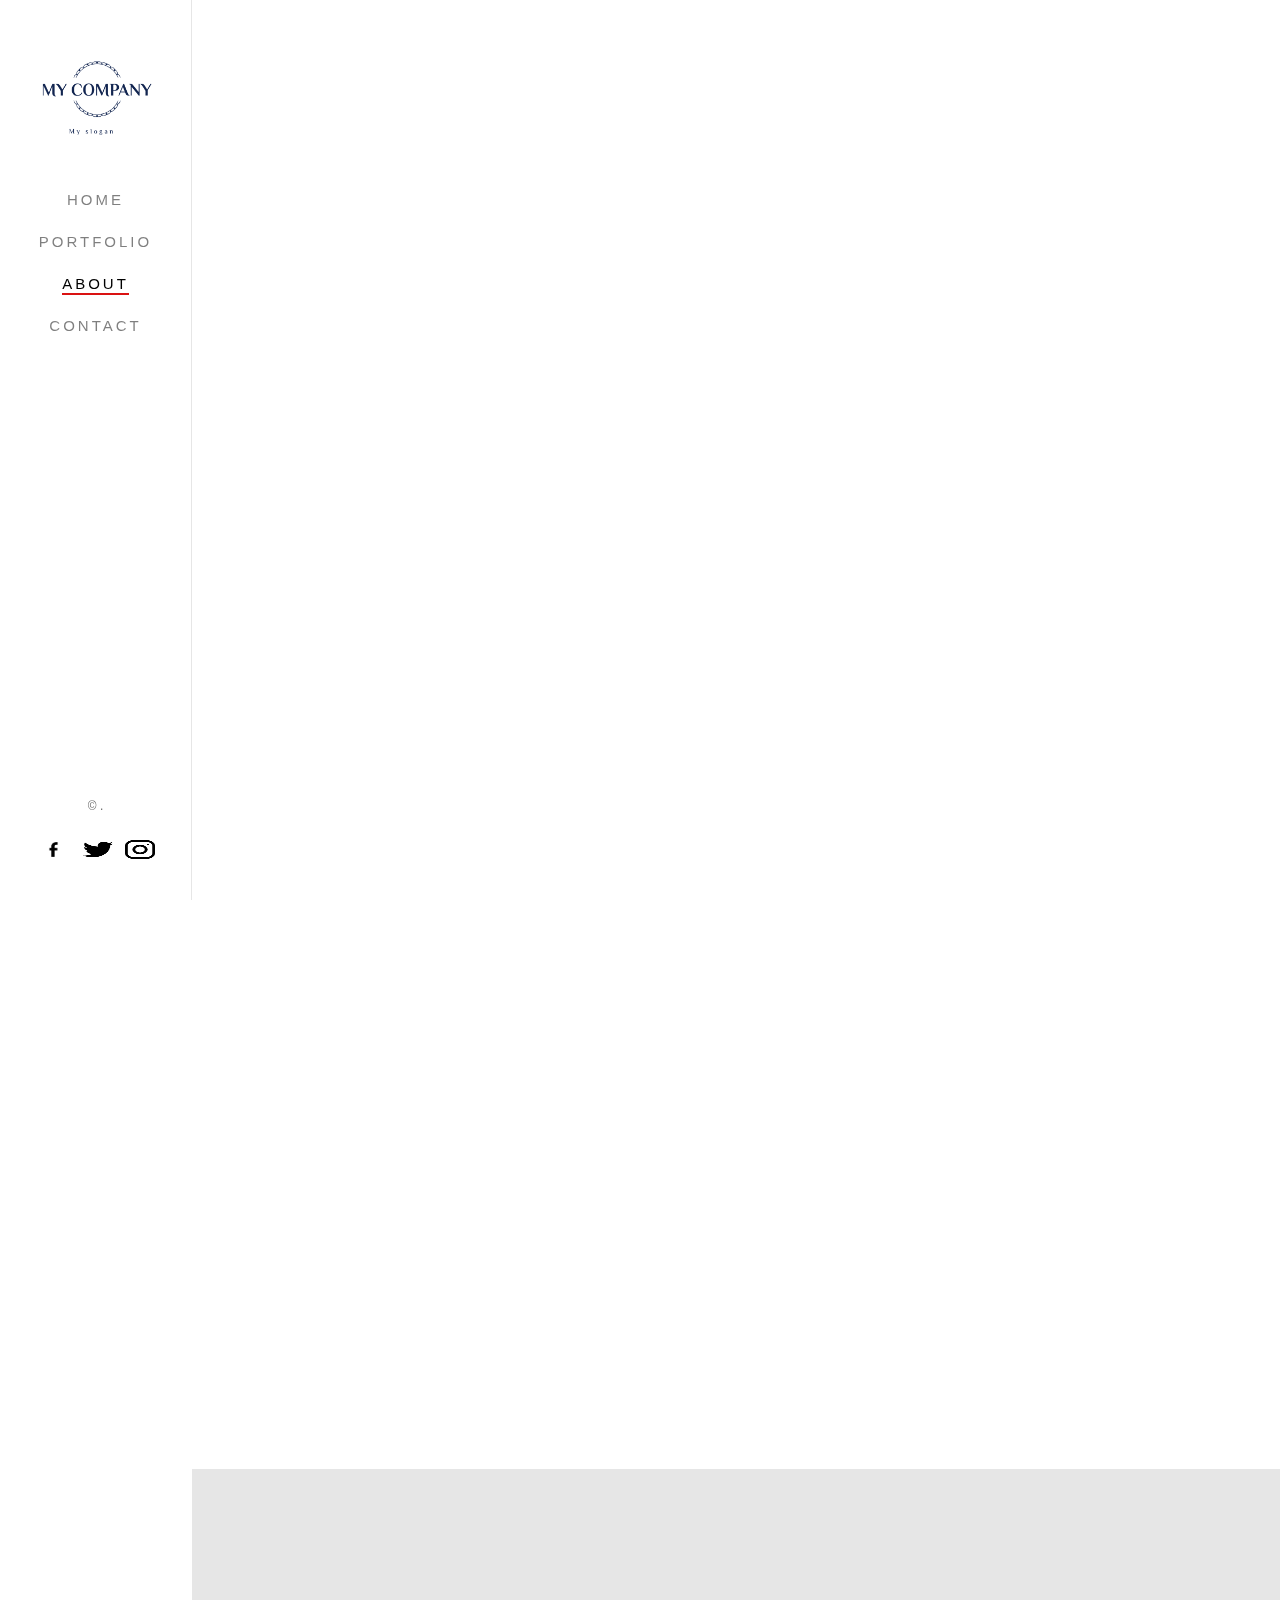
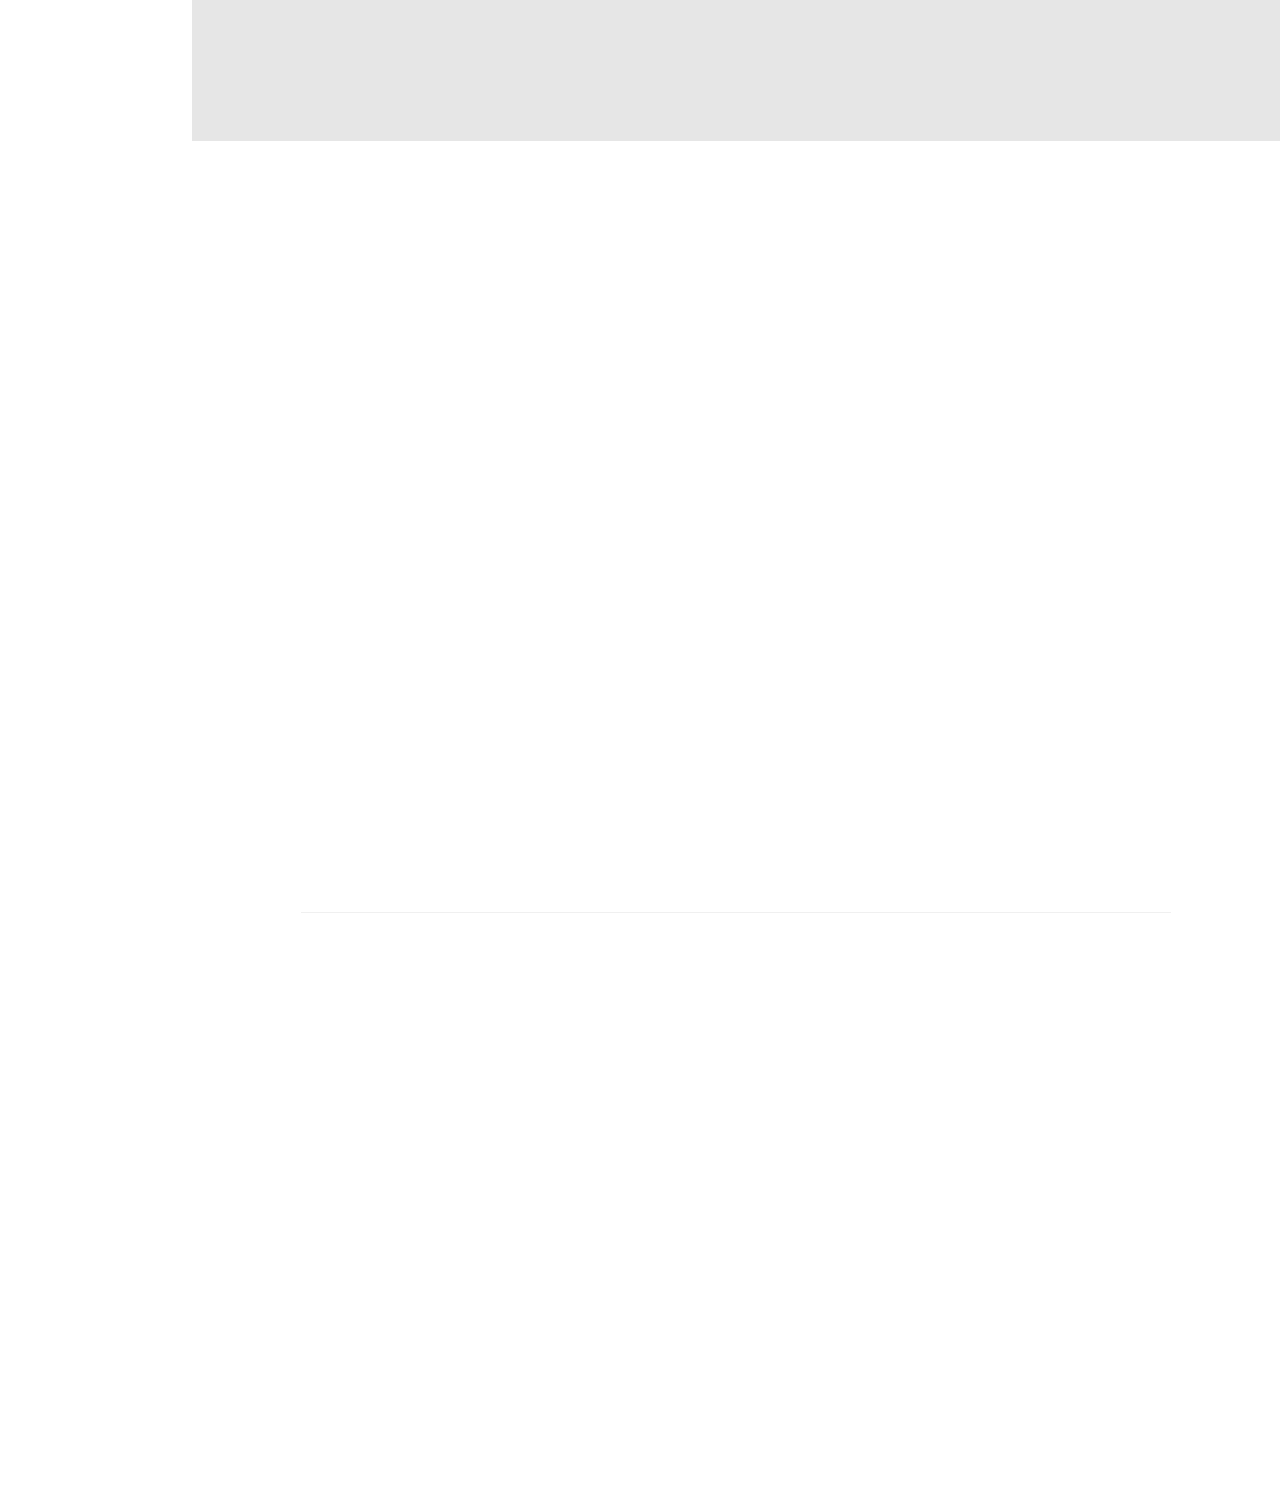
==== commit 44dad510: "modificacion del home, se agregaron imagenes" ====
--- a/acerca.html
+++ b/acerca.html
@@ -29,10 +29,10 @@
   			<h1 id="fh5co-logo"><a href="index.html"><img src="./imagenes/logo.png" width="130" height="112" alt="No se cargo la imagen"></a></h1>
   			<nav id="fh5co-main-menu" role="navigation">
   				<ul>
-  					<li class="fh5co-active"><a href="index.html">Inicio</a></li>
+  					<li ><a href="index.html">Home</a></li>
   					<li><a href="porfolio.html">Portfolio</a></li>
-  					<li><a href="acerca.html">Acerca</a></li>
-  					<li><a href="contacto.html">Contacto</a></li>
+  					<li class="fh5co-active"><a href="acerca.html">About</a></li>
+  					<li><a href="contacto.html">Contact</a></li>
   				</ul>
   			</nav>
 
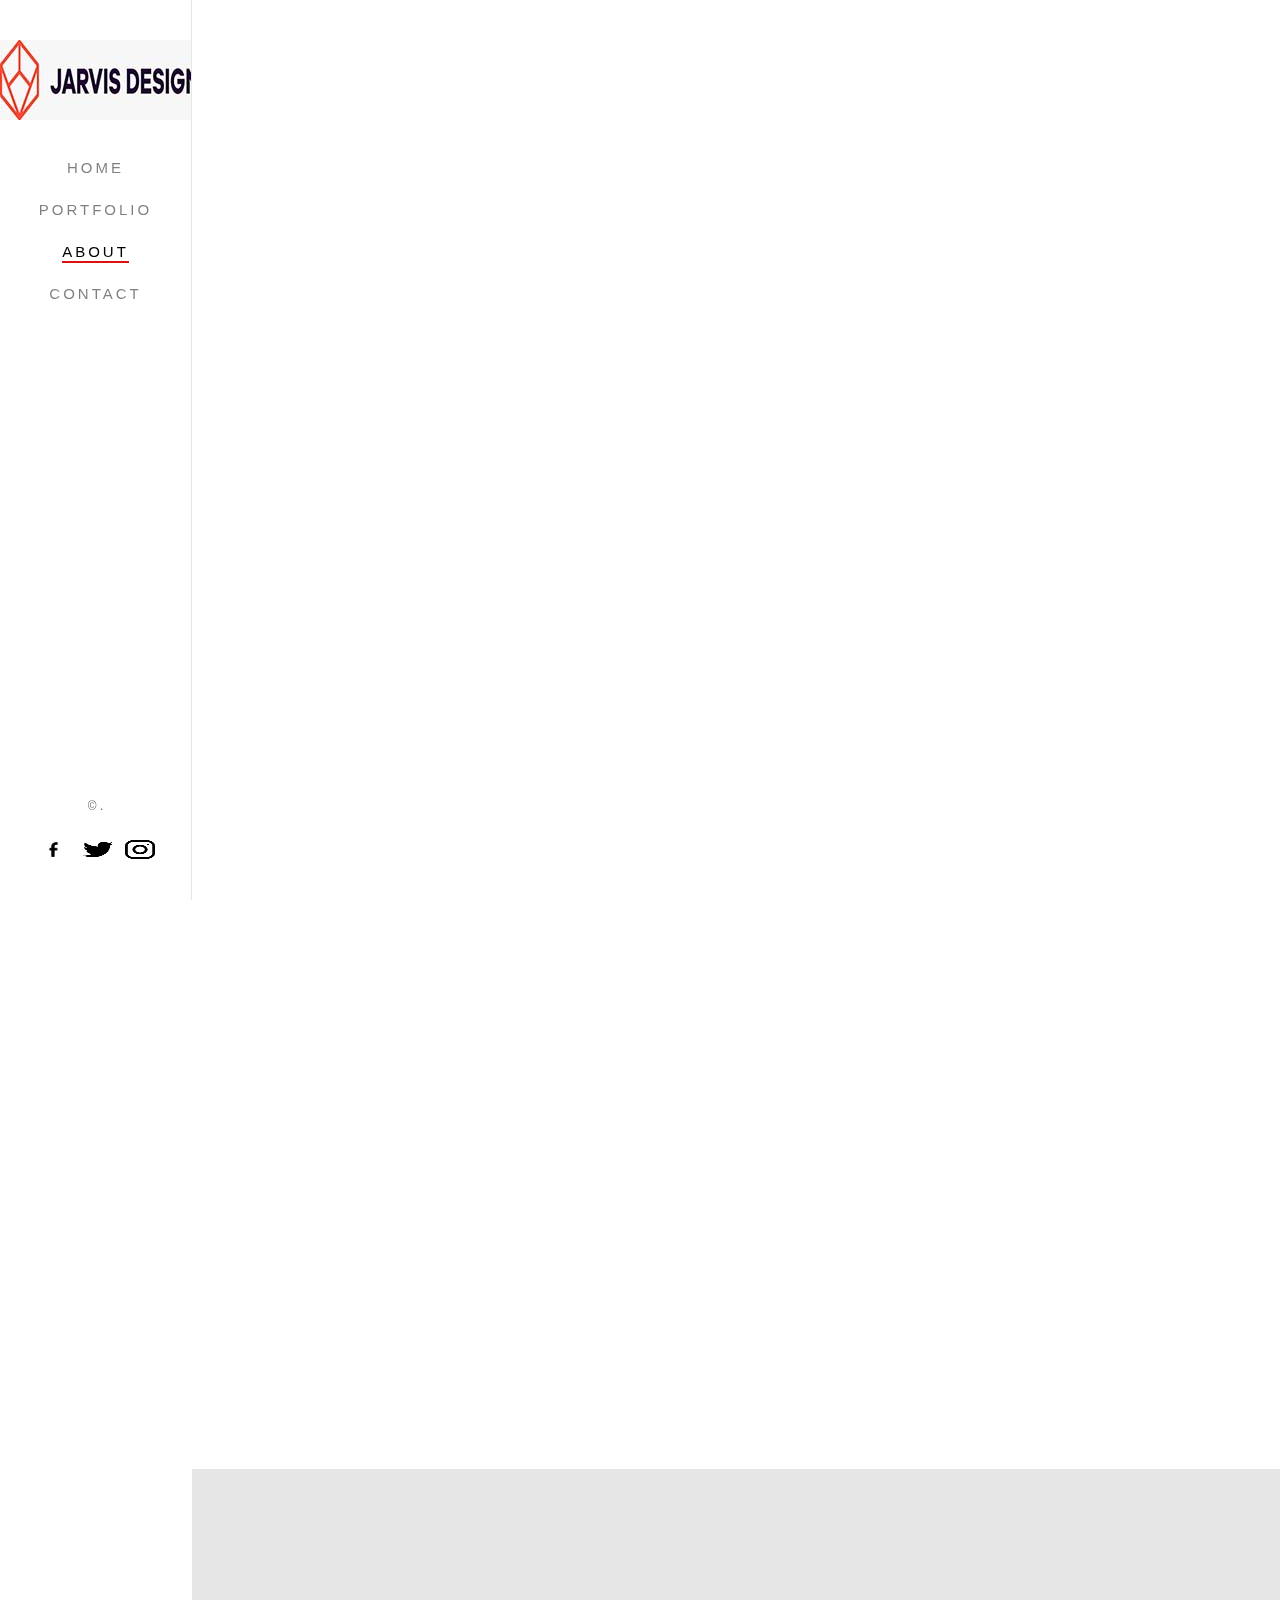
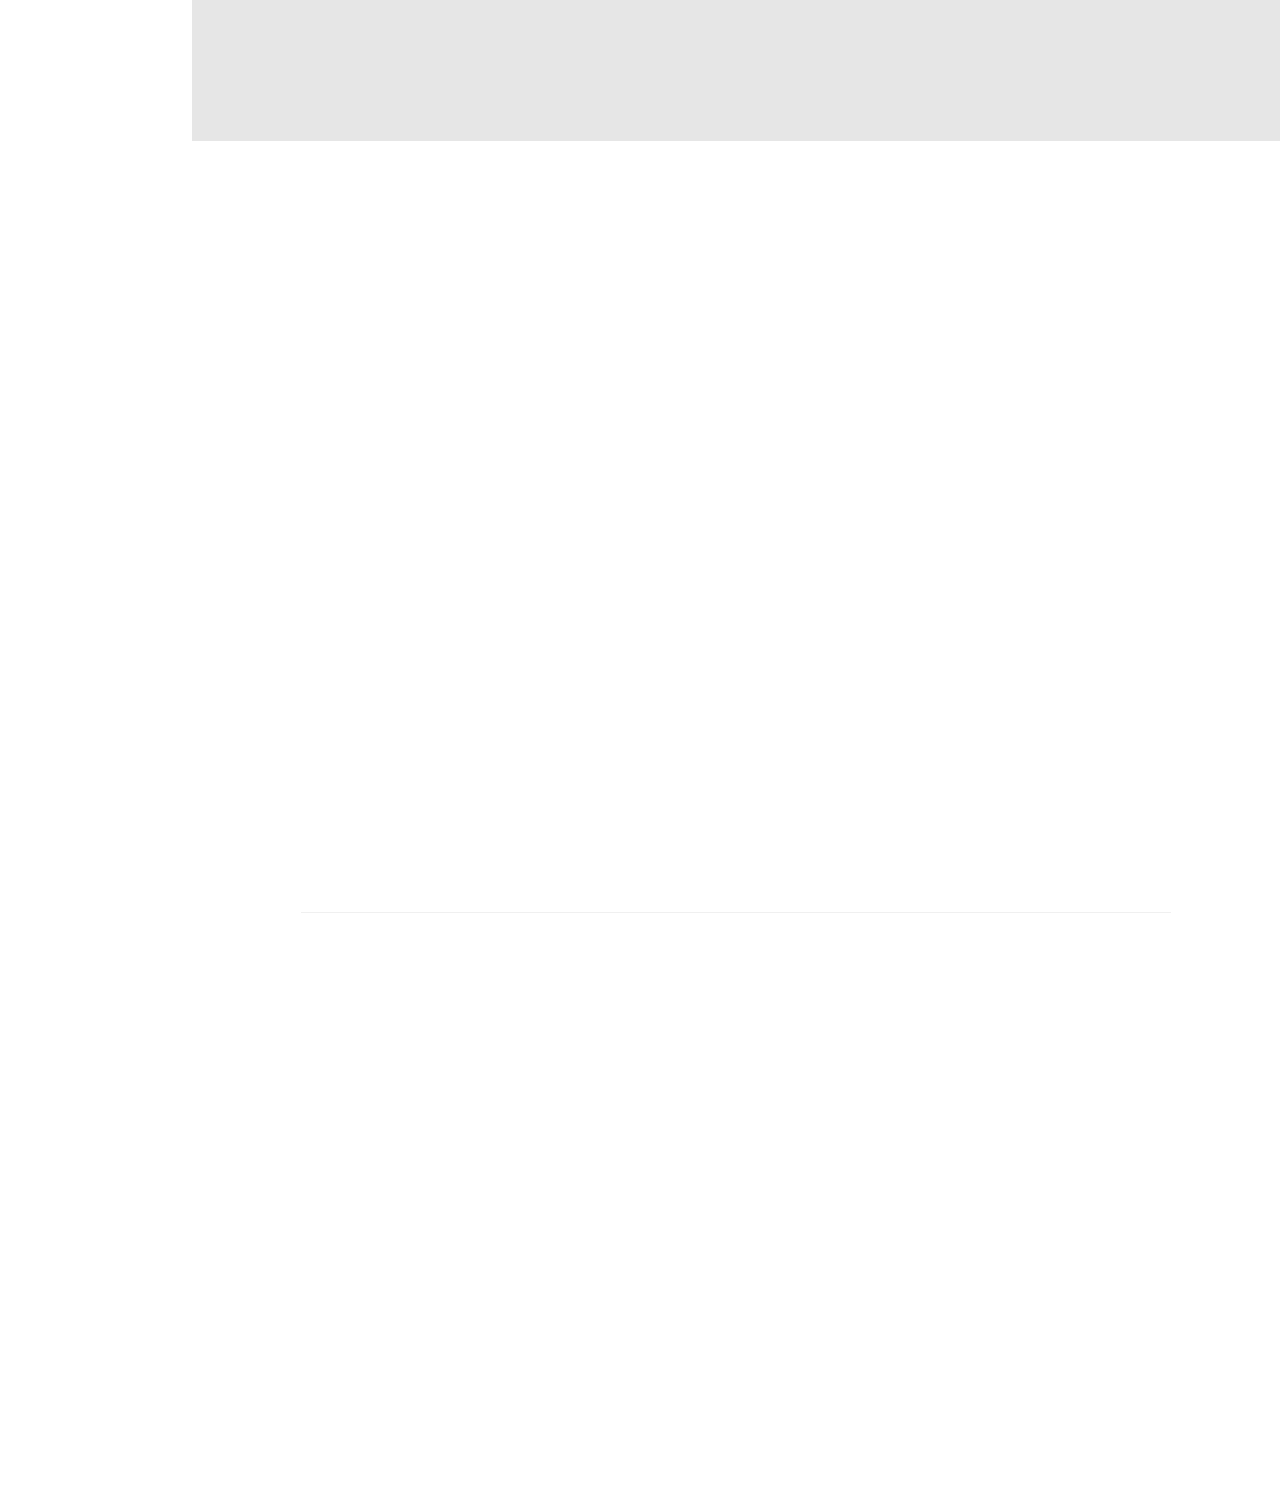
==== commit ae99924a: "cambios en trabajo y porfolio estilizado" ====
--- a/acerca.html
+++ b/acerca.html
@@ -26,7 +26,8 @@
     <div id="fh5co-page">
   		<a href="index.htm" class="js-fh5co-nav-toggle fh5co-nav-toggle"><i></i></a>
   		<aside id="fh5co-aside" role="complementary" class="border js-fullheight" style="height: 576px;">
-  			<h1 id="fh5co-logo"><a href="index.html"><img src="./imagenes/logo.png" width="130" height="112" alt="No se cargo la imagen"></a></h1>
+        <h1 id="fh5co-logo"><a href="index.html"><img src="./imagenes/logo_chico.jpg"  alt="No se cargo la imagen"></a></h1>
+  		
   			<nav id="fh5co-main-menu" role="navigation">
   				<ul>
   					<li ><a href="index.html">Home</a></li>
--- a/css/estilos.css
+++ b/css/estilos.css
@@ -1115,5 +1115,14 @@
 .js .animate-box {
   opacity: 0;
 }
-
+.avatar {
+  /* cambia estos dos valores para definir el tamaño de tu círculo */
+  height: 150px;
+  width: 150px;
+  /* los siguientes valores son independientes del tamaño del círculo */
+  background-repeat: no-repeat;
+  background-position: 50%;
+  border-radius: 50%;
+  background-size: 100% auto;
+}
 /*# sourceMappingURL=style.css.map */
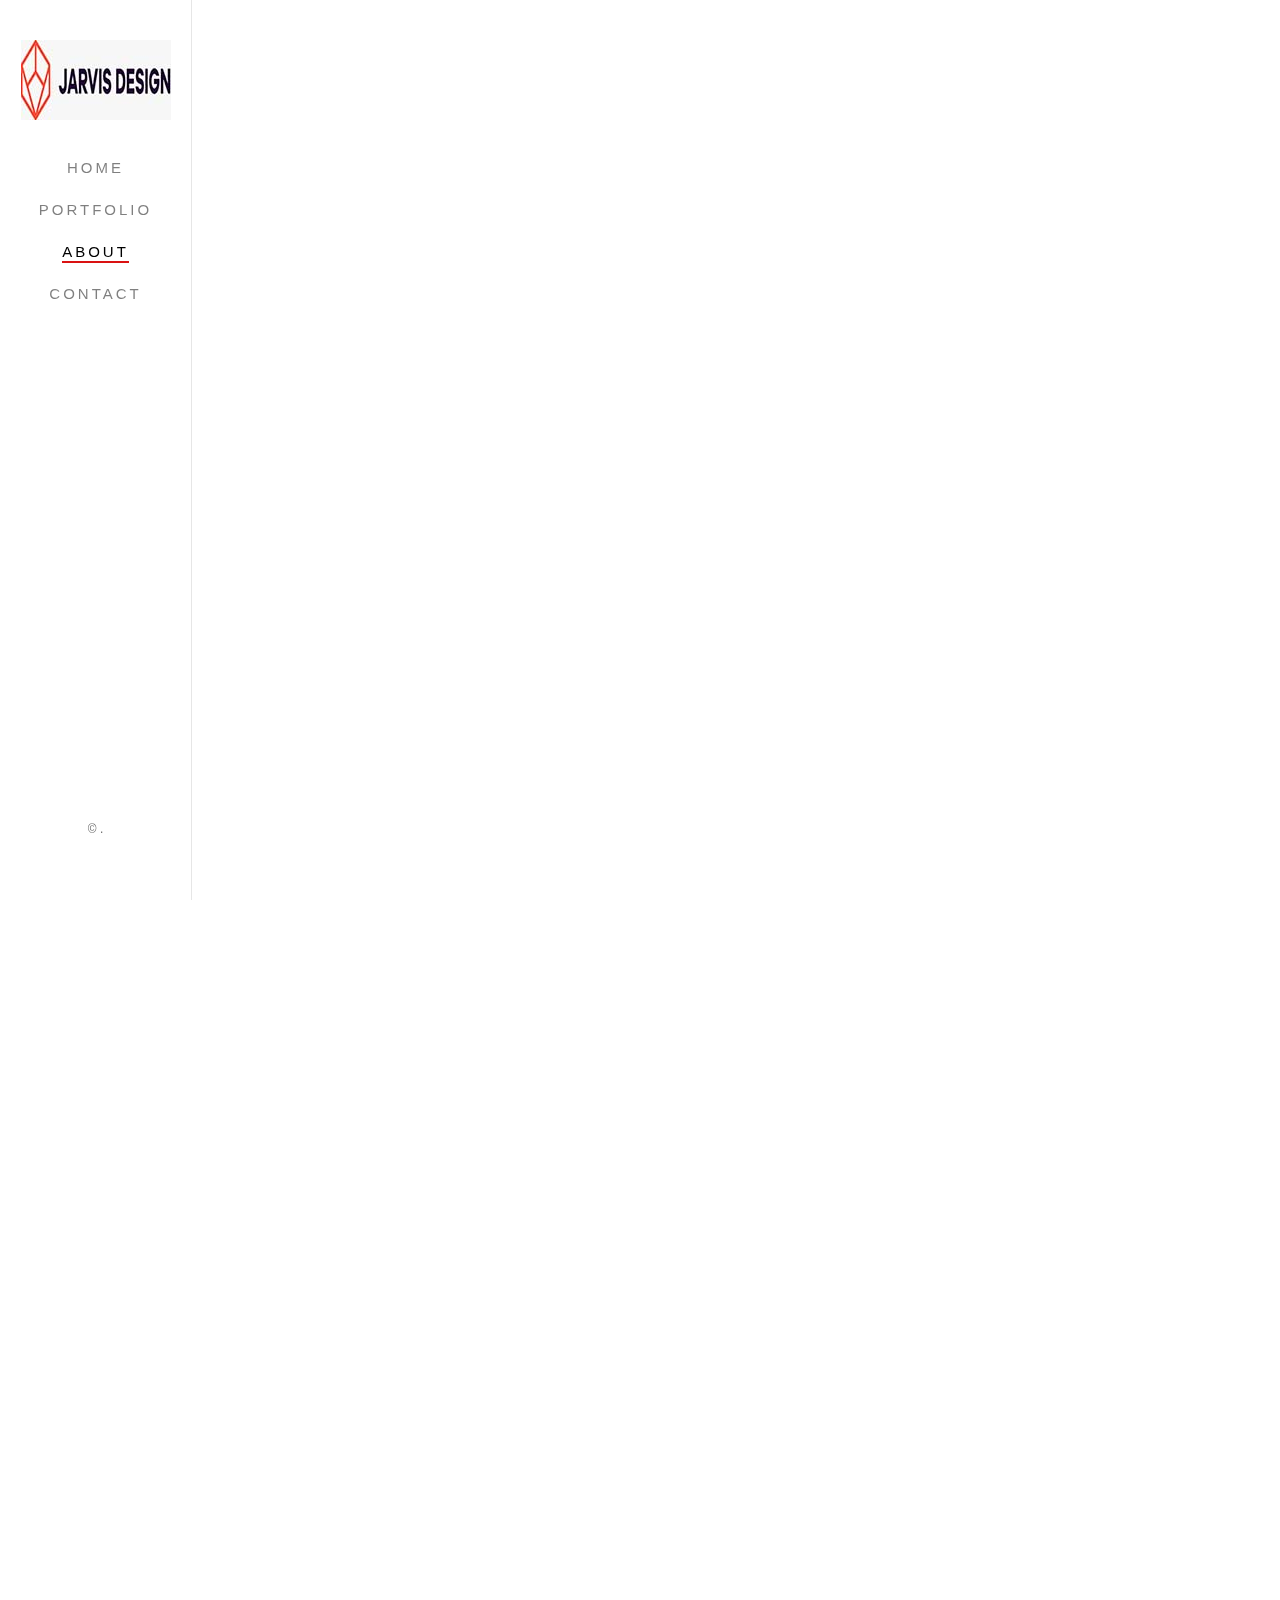
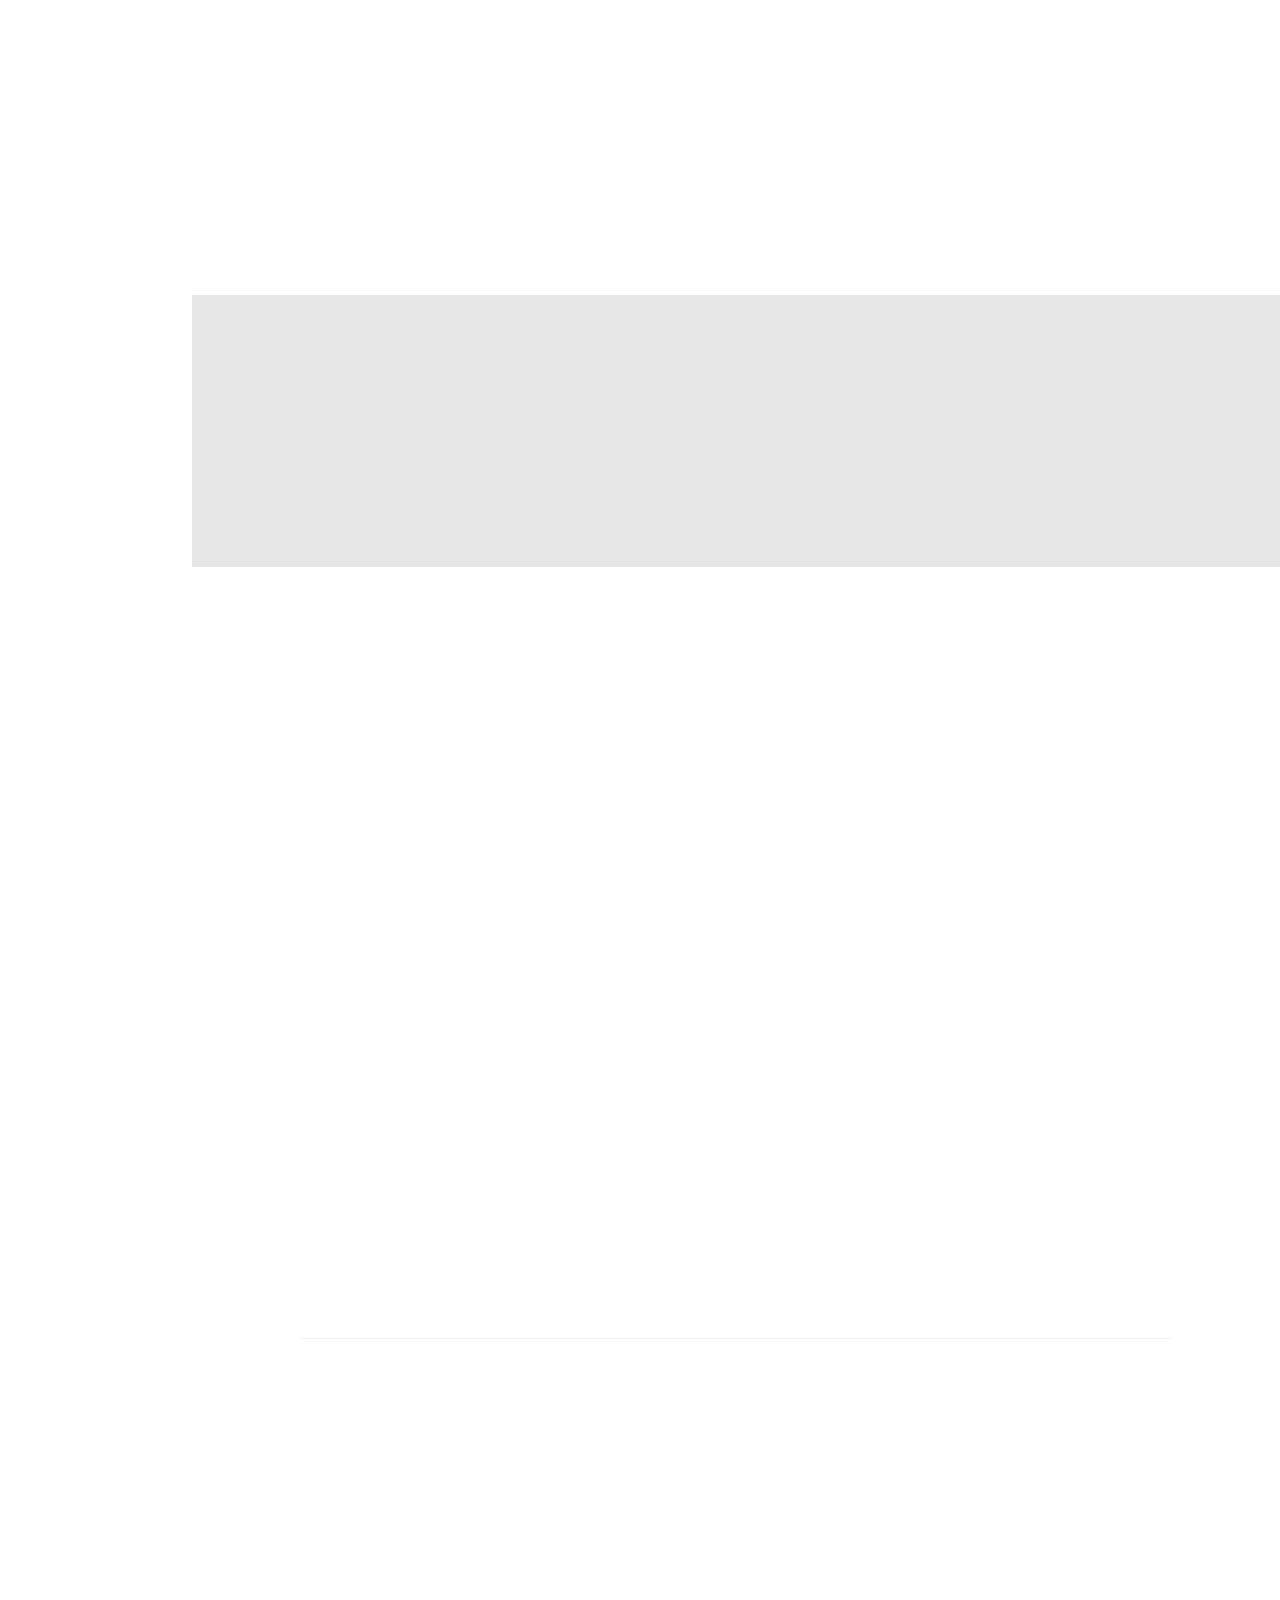
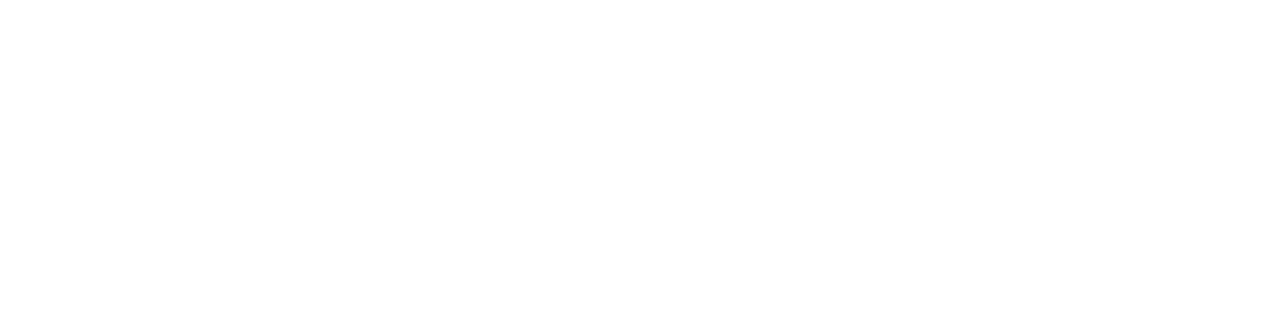
==== commit dcf5582b: "cambios en portfolio" ====
--- a/acerca.html
+++ b/acerca.html
@@ -40,11 +40,11 @@
   			<div class="fh5co-footer">
   				<p><small>© . <span> <a href="index.html" target="_blank"></a> </span> <span> <a href="index.html" target="_blank"></a></span></small></p>
   				<ul>
-            <!-- <li><a href="http://www.facebook.com"><i class="icon-facebook"></i></a></li> -->
+            <!-- <li><a href="http://www.facebook.com"><i class="icon-facebook"></i></a></li> 
   					<li><a href="http://www.facebook.com"><img src="./imagenes/img-facebook.png" width="35px" height="15px" alt=""></i> </a></li>
   					<li><a href="http://www.twitter.com"><img src="./imagenes/img-twitter.png"  width="30px" height="19px" alt=""></a></li>
   					<li><a href="http://www.instragram.com"><img src="./imagenes/img-instragram.png" width="30px" height="19px" alt=""></i></a></li>
-  					<!-- <li><a href="#"><i class="icon-linkedin"></i></a></li> -->
+  					<li><a href="#"><i class="icon-linkedin"></i></a></li> -->
   				</ul>
   			</div>
   		</aside>
@@ -58,11 +58,12 @@
         <div class="row">
           <div class="col-md-5">
             <h2 class="fh5co-heading animate-box fadeInLeft animated" data-animate-effect="fadeInLeft"> <span></span></h2>
-            <p class="fh5co-lead animate-box fadeInLeft animated" data-animate-effect="fadeInLeft">Separated they live in Bookmarksgrove right at the coast of the Semantics, a large language ocean.</p>
-            <p class="animate-box fadeInLeft animated" data-animate-effect="fadeInLeft"> Even the all-powerful Pointing has no control about the blind texts it is an almost unorthographic life One day however a small line of blind text by the name of Lorem Ipsum decided to leave for the far World of Grammar.</p>
+            <p class="fh5co-lead animate-box fadeInLeft animated" data-animate-effect="fadeInLeft">
+              Javis design is developed to match the designers process and it mapped to Architect’s workflows. In early concept when you are figuring out building massing, program stacks, area distribution, floor to floor heights, unit layout strategies, and all the flexible pushing and pulling on the building to make a concept work you can now introduce structure with ease. The interface is developed to augment the way you are already working providing a simple interface for bring in a concept massing, and adjusting those basic concept level parameters like floor to floors, facade types and program mixes with a few simple clicks.</p>
+            
           </div>
           <div class="col-md-6 col-md-push-1 animate-box fadeInLeft animated" data-animate-effect="fadeInLeft">
-            <img src="./imagenes/img_1.jpg" alt="Free HTML5 Bootstrap Template" class="img-responsive">
+            <img src="./imagenes/rueda1.jpeg"Free HTML5 Bootstrap Template" class="img-responsive">
           </div>
         </div>
 
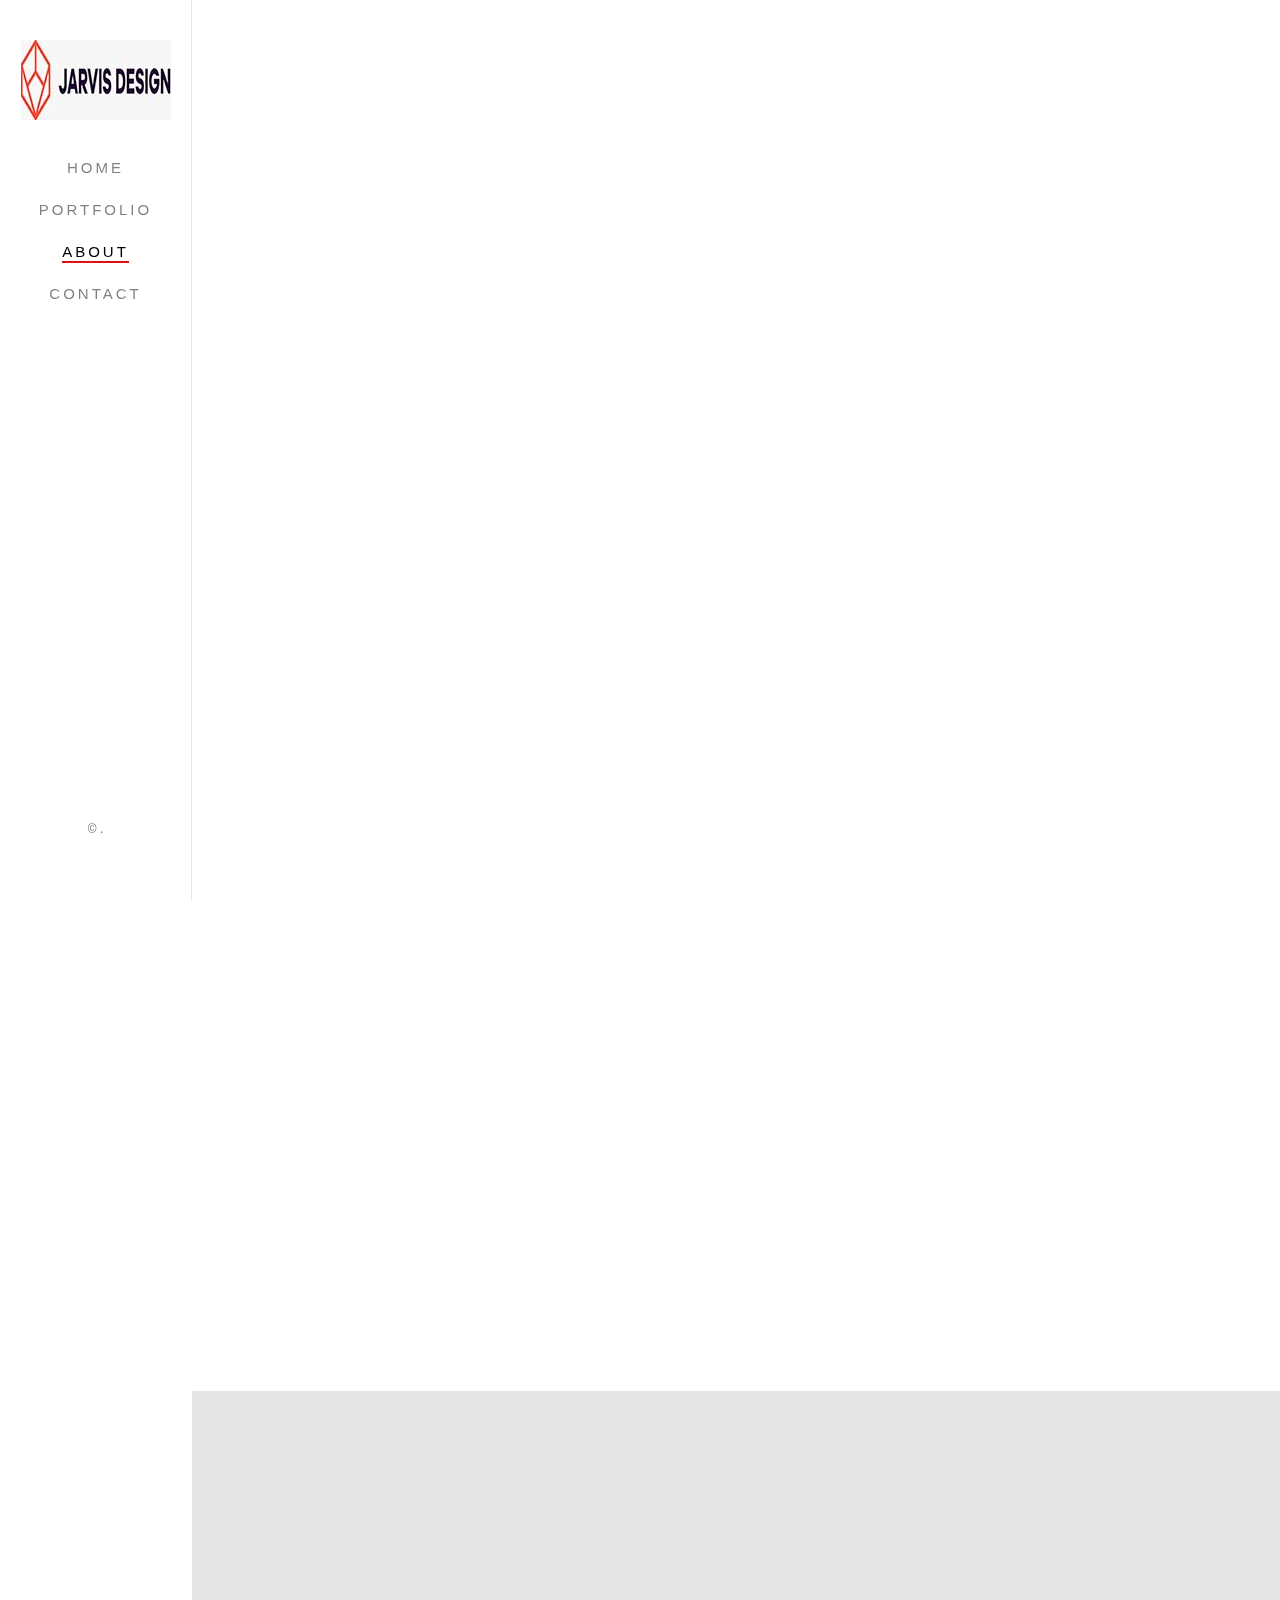
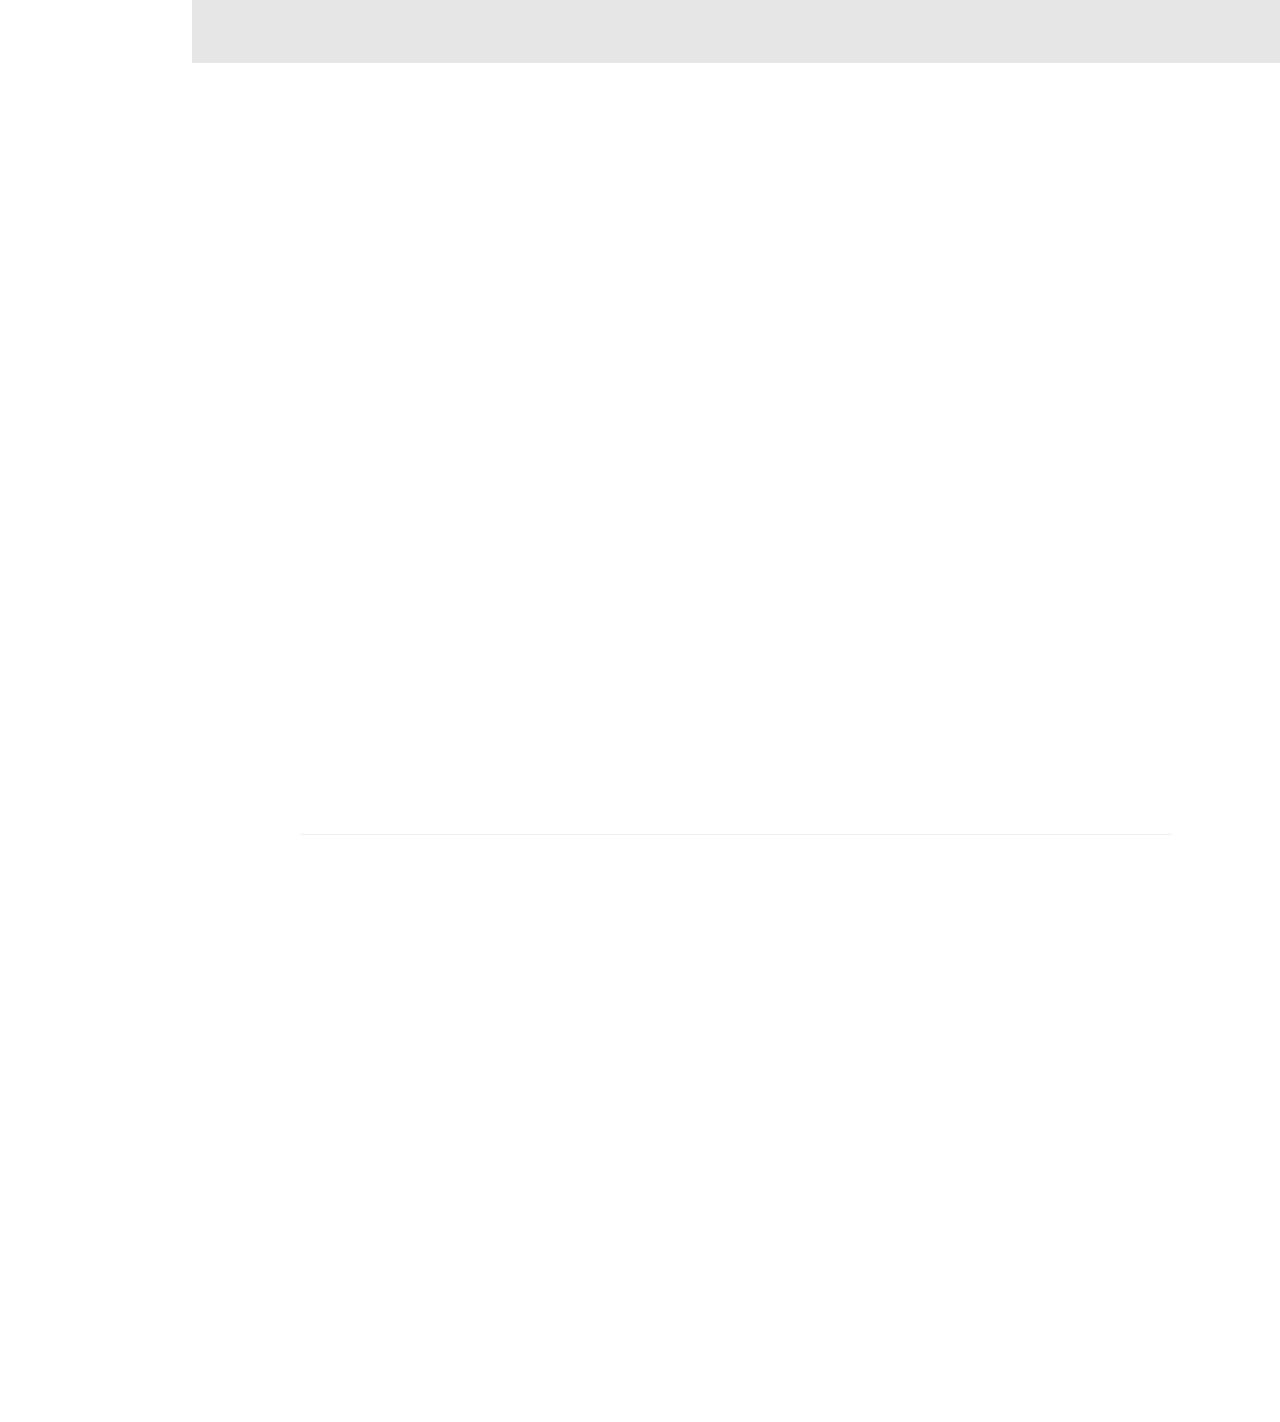
==== commit 738415fb: "cambios en el mapa y acerca" ====
--- a/acerca.html
+++ b/acerca.html
@@ -2,7 +2,7 @@
 <html lang="es" dir="ltr">
   <head>
     <meta charset="utf-8">
-    <title>Arquitectura</title>
+    <title>Jarvis Desing</title>
 
     <link href="css/css" rel="stylesheet" type="text/css">
      <link href="css/css(1)" rel="stylesheet" type="text/css">
@@ -56,15 +56,15 @@
       <!-- seccion cabecera -->
       <div class="fh5co-narrow-content">
         <div class="row">
-          <div class="col-md-5">
+          <div >
             <h2 class="fh5co-heading animate-box fadeInLeft animated" data-animate-effect="fadeInLeft"> <span></span></h2>
             <p class="fh5co-lead animate-box fadeInLeft animated" data-animate-effect="fadeInLeft">
               Javis design is developed to match the designers process and it mapped to Architect’s workflows. In early concept when you are figuring out building massing, program stacks, area distribution, floor to floor heights, unit layout strategies, and all the flexible pushing and pulling on the building to make a concept work you can now introduce structure with ease. The interface is developed to augment the way you are already working providing a simple interface for bring in a concept massing, and adjusting those basic concept level parameters like floor to floors, facade types and program mixes with a few simple clicks.</p>
             
           </div>
-          <div class="col-md-6 col-md-push-1 animate-box fadeInLeft animated" data-animate-effect="fadeInLeft">
+         <!--  <div class="col-md-6 col-md-push-1 animate-box fadeInLeft animated" data-animate-effect="fadeInLeft">
             <img src="./imagenes/rueda1.jpeg"Free HTML5 Bootstrap Template" class="img-responsive">
-          </div>
+          </div> -->
         </div>
 
       </div>
